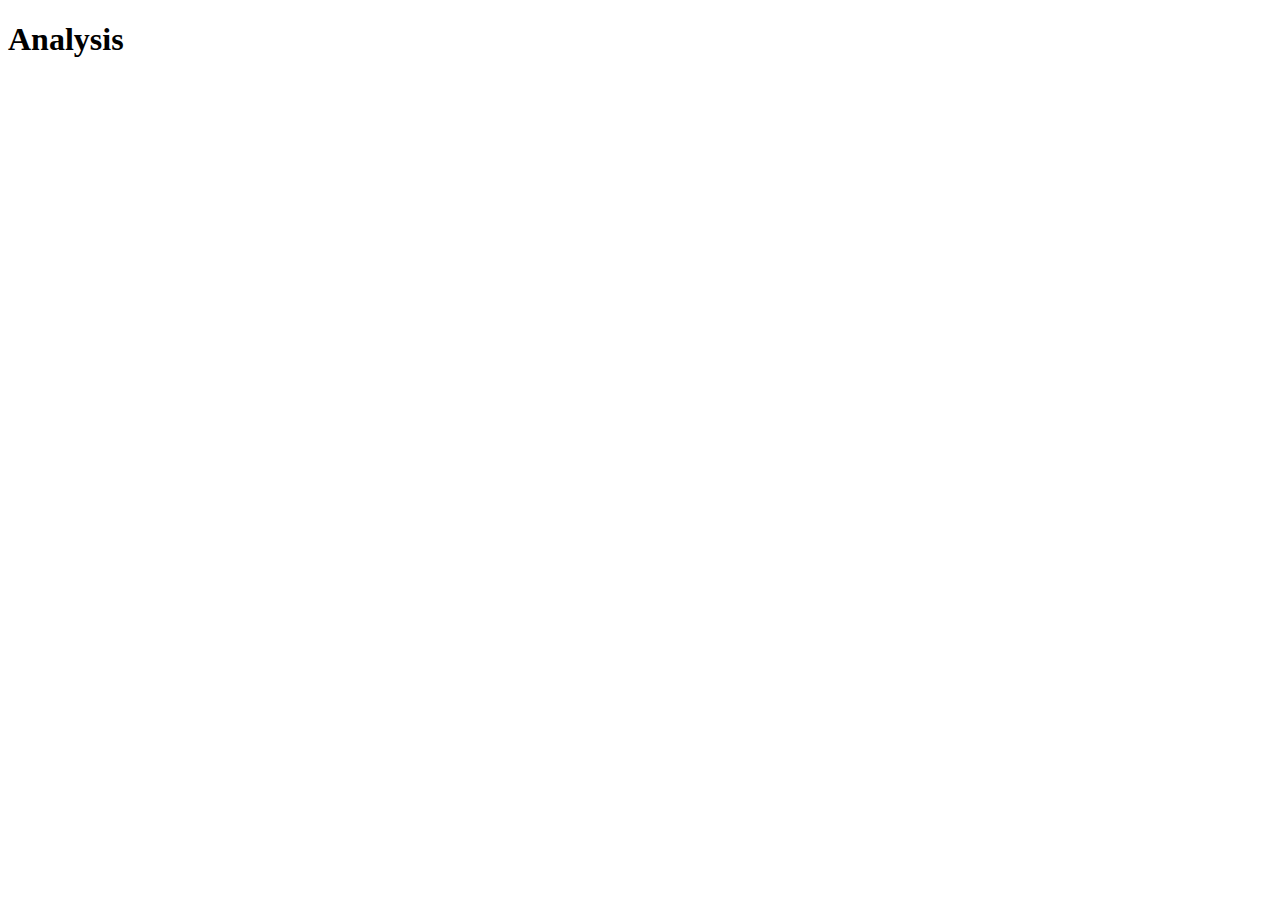
==== analysis.html @ 1b385135 "PFM testes" ====
<!DOCTYPE html>
<html>
	<head>
		<title>Sample widget integration</title>
		<meta name="viewport" content="width=device-width,initial-scale=1,maximum-scale=1" />
		<link rel="stylesheet" href="pfm-static/pfm/pfm.min.css" type="text/css">
		<script src="pfm-static/pfm/pfm.min.js"></script>
		
<!-- 		<link rel="stylesheet" href="http://poc.spf.strands.com/sicr/pfm/pfm.min.css" type="text/css">
		<script src="http://poc.spf.strands.com/sicr/pfm/pfm.min.js"></script>
 -->		
		<script>
			require(["pfm/pfm",
				"utils/util"], function (pfm, util) {
					pfm.setHttpHeader("HTTP_STRANDS_USER", "testUserMS1");
					pfm.setHttpHeader("Authorization", btoa("sicr:za7gai9a"));
					pfm.config.environment.contextPath = "http://poc.spf.strands.com/pfm-web";
					pfm.show("analysis", "sf-analysis-placeholder");
			});
		</script>
	</head>
	<body>
		<div>
			<h1>Analysis</h1>
			<div id="sf-analysis-placeholder"></div>
		</div>
	</body>
</html>
---- pfm-static/pfm/pfm.min.css ----
.sf-base .sf-dropdown,.sf-base .sf-dropdown>.sf-current{-webkit-box-sizing:border-box;-moz-box-sizing:border-box}.sf-base .sf-breadcrumb,.sf-base li,.sf-base nav ul,.sf-base ul{list-style:none}.sf-base .picker__table,.sf-base table{border-collapse:collapse;border-spacing:0}.sf-base .qtip{position:absolute;left:-28000px;top:-28000px;display:none;max-width:280px;min-width:50px;font-size:10.5px;line-height:12px;direction:ltr;box-shadow:none;padding:0}.sf-base .qtip-content{position:relative;padding:5px 9px;overflow:hidden;word-wrap:break-word;text-align:left;direction:ltr}.sf-base .qtip-titlebar{position:relative;padding:5px 35px 5px 10px;overflow:hidden;border-width:0 0 1px;font-weight:700}.sf-base .qtip-titlebar+.qtip-content{border-top-width:0!important}.sf-base .qtip-close{position:absolute;right:-9px;top:-9px;cursor:pointer;outline:0;border-width:1px;border-style:solid;border-color:transparent}.sf-base .qtip-titlebar .qtip-close{right:4px;top:50%;margin-top:-9px}.sf-base * html .qtip-titlebar .qtip-close{top:16px}.sf-base .qtip-icon .ui-icon,.sf-base .qtip-titlebar .ui-icon{display:block;text-indent:-1000em;direction:ltr}.sf-base .qtip-icon,.sf-base .qtip-icon .ui-icon{-moz-border-radius:3px;-webkit-border-radius:3px;border-radius:3px;text-decoration:none}.sf-base .qtip-icon .ui-icon{width:18px;height:14px;line-height:14px;text-align:center;text-indent:0;font:normal 700 10px/13px Tahoma,sans-serif;color:inherit;background:-100em -100em no-repeat}.sf-base .qtip-default{border-width:1px;border-style:solid;border-color:#F1D031;background-color:#FFFFA3;color:#555}.sf-base .qtip-default .qtip-titlebar{background-color:#FFEF93}.sf-base .qtip-default .qtip-icon{border-color:#CCC;background:#F1F1F1;color:#777}.sf-base .qtip-default .qtip-titlebar .qtip-close{border-color:#AAA;color:#111}.sf-base .sf-tooltip.qtip{font-size:1em;border-width:0;background-color:transparent}.sf-base .sf-tooltip.qtip .qtip-content{background:#006E42;-webkit-background-clip:padding-box;-moz-background-clip:padding-box;background-clip:padding-box;border:1px solid #006E42;-webkit-border-radius:2px;-moz-border-radius:2px;border-radius:2px;-webkit-box-shadow:0 -2px 0 rgba(0,0,0,.05) inset;-moz-box-shadow:0 -2px 0 rgba(0,0,0,.05) inset;box-shadow:0 -2px 0 rgba(0,0,0,.05) inset;color:#fff;opacity:.8;filter:alpha(opacity=80);line-height:1.2em;padding:.5em 1em;position:relative;overflow:initial}.sf-base .sf-tooltip.qtip-pos-bc .qtip-content:after,.sf-base .sf-tooltip.qtip-pos-br .qtip-content:after{border-right:.5em solid transparent;border-left:.5em solid transparent;border-top:.5em solid #006E42;border-bottom:none}.sf-base .sf-tooltip.qtip .qtip-content:after{width:0;height:0;content:" ";position:absolute}.sf-base .sf-tooltip.qtip-pos-bc .qtip-content:after{bottom:-.5em;right:50%}.sf-base .sf-tooltip.qtip-pos-br .qtip-content{-webkit-border-bottom-right-radius:0;-moz-border-radius-bottomright:0;border-bottom-right-radius:0;border-right-width:0}.sf-base .sf-tooltip.qtip-pos-br .qtip-content:after{bottom:-.5em;border-right-width:0;right:0}.sf-base .sf-tooltip.qtip-pos-bl .qtip-content{-webkit-border-bottom-left-radius:0;-moz-border-radius-bottomleft:0;border-bottom-left-radius:0;border-left-width:0}.sf-base .sf-tooltip.qtip-pos-bl .qtip-content:after{bottom:-.5em;border-top:.5em solid #006E42;border-right:.5em solid transparent;border-bottom:none;border-left:.5em solid transparent;border-left-width:0;left:0;right:initial}.sf-base .sf-tooltip.qtip-pos-tl .qtip-content{-webkit-border-top-left-radius:0;-moz-border-radius-topleft:0;border-top-left-radius:0;border-left-width:0}.sf-base .sf-tooltip.qtip-pos-tl .qtip-content:after{right:initial;left:0;top:-.5em;border-top:none;border-right:.5em solid transparent;border-bottom:.5em solid #006E42;border-left:.5em solid transparent;border-left-width:0}.sf-base .sf-tooltip.qtip-pos-tc .qtip-content:after,.sf-base .sf-tooltip.qtip-pos-tr .qtip-content:after{top:-.5em;border-top:none;border-bottom:.5em solid #006E42;border-left:.5em solid transparent;left:initial}.sf-base .sf-tooltip.qtip-pos-tc .qtip-content:after{border-right:.5em solid transparent;right:50%}.sf-base .sf-tooltip.qtip-pos-tr .qtip-content{-webkit-border-top-right-radius:0;-moz-border-radius-topright:0;border-top-right-radius:0;border-right-width:0}.sf-base .sf-tooltip.qtip-pos-tr .qtip-content:after{border-right:.5em solid transparent;border-right-width:0;right:0}.sf-base .sf-tooltip.qtip .qtip-tip *{border-width:0;display:block;opacity:.8;filter:alpha(opacity=80)}.sf-base .sf-tooltip.qtip.sf-tooltip-error .qtip-content{background:#afdcaa;border:1px solid #afdcaa}.sf-base.sf-touch .sf-tooltip.qtip{display:none!important}.sf-base.sf-contrast-high .sf-tooltip.qtip .qtip-content{-webkit-box-shadow:none;-moz-box-shadow:none;box-shadow:none;background:#FFEA00;opacity:1;filter:alpha(opacity=100);border:none;color:#011932}.sf-base .sf-dialog,.sf-base .sf-dropdown{-webkit-box-shadow:0 -2px 0 rgba(0,0,0,.05) inset;-moz-box-shadow:0 -2px 0 rgba(0,0,0,.05) inset}.sf-base .sf-dialog{background:#fff;border:1px solid #b9e5b0;-webkit-border-radius:4px;-moz-border-radius:4px;border-radius:4px;box-shadow:0 -2px 0 rgba(0,0,0,.05) inset;display:none;margin-left:-1px;left:0;line-height:1em;padding:1em;position:absolute;top:2.2em;z-index:10}.sf-base .sf-dialog.sf-opened{display:block}.sf-base.sf-contrast-high .sf-dialog{background:#011932;border:3px solid #fff}.sf-base .sf-popup-mask.sf-mask{background-color:#006E42;z-index:1000}.sf-base .sf-popup.sf-dialog{background-color:#fff;border:1px solid #b9e5b0;-webkit-border-radius:4px;-moz-border-radius:4px;border-radius:4px;-webkit-box-shadow:0 0 1em #333;-moz-box-shadow:0 0 1em #333;box-shadow:0 0 1em #333;height:auto;left:10%;margin:0;padding:0;position:absolute;top:25%;width:80%;z-index:1000}.sf-base .sf-popup.sf-popup-special{z-index:4001}.sf-base .sf-popup .sf-popup-header{background-color:transparent;color:#006E42;padding:.25em .5em;font-size:1.714em;font-weight:700;line-height:2em;vertical-align:bottom;position:relative}.sf-base .sf-popup .sf-popup-content-placeholder{overflow:auto;-webkit-overflow-scrolling:touch}.sf-base .sf-popup .sf-popup-content{padding:1em;overflow:auto}.sf-base .sf-popup .sf-popup-footer{padding:0 1em 1em}.sf-base .sf-popup .sf-popup-close{color:#006E42;position:absolute;right:.5em}.sf-base .sf-popup .sf-popup-close:before{display:inline-block;font-style:normal;speak:none;font-family:icons;padding-top:0;padding-bottom:0;content:"\f155"}.sf-base .sf-popup .sf-popup-close:hover{text-decoration:none}.sf-base .sf-popup .sf-popup-close .sf-popup-close-text{font:0/0 a;color:transparent;text-shadow:none;background-color:transparent;border:0}@media (max-width:500px){.sf-base .sf-popup.sf-popup-confirmation .sf-button-controls .sf-button-cancel{padding:.1em 1.5em;float:left;width:45%}.sf-base .sf-popup.sf-popup-confirmation .sf-button-controls .sf-button-confirm{padding:.1em 1.5em;width:45%}}@media (max-width:800px){.sf-base .sf-popup.sf-dialog{width:100%;left:0}}.sf-base.sf-contrast-high .sf-popup .sf-popup-header{filter:none;background:0 0;color:#fff;border-bottom:1px solid #fff}.sf-base.sf-contrast-high .sf-popup .sf-popup-header .sf-popup-title{text-shadow:none}.sf-base.sf-contrast-high .sf-popup.sf-dialog{background:#011932;border:3px solid #fff}.sf-base .sf-mask{background-color:#006E42;height:100%;left:0;position:absolute;opacity:.4;filter:alpha(opacity=40);top:0;width:100%;z-index:2001}.sf-base .sf-mask .sf-loading{display:none}.sf-base .sf-mask .sf-loading .sf-loading-center{height:100%;min-height:100px;position:absolute;width:100%}.sf-base .sf-mask .sf-loading .sf-loading-indicator{background:url(../ui/css/img/loading.gif) no-repeat;left:50%;padding:0;position:absolute;top:50%;height:35px;width:35px;font:0/0 a;color:transparent;text-shadow:none;border:0}.sf-base .sf-dropdown.sf-disabled .sf-current,.sf-base .sf-dropdown.sf-disabled:active .sf-current,.sf-base .sf-dropdown.sf-disabled:hover .sf-current,.sf-base .sf-dropdown.sf-focused>.sf-current,.sf-base .sf-dropdown.sf-opened>.sf-current,.sf-base .sf-dropdown:focus>.sf-current,.sf-base .sf-dropdown:hover>.sf-current,.sf-base .sf-dropdown>.sf-button-opener .sf-button-opener-icon,.sf-base .sf-dropdown>.sf-current{color:#10A32F}.sf-base .sf-mask.sf-mask-loading .sf-loading{display:block}.sf-base.sf-contrast-high .sf-mask{background-color:#000}.sf-base .sf-dropdown{background-color:#fff;border:1px solid #b9e5b0;-webkit-border-radius:4px;-moz-border-radius:4px;border-radius:4px;box-shadow:0 -2px 0 rgba(0,0,0,.05) inset;box-sizing:border-box;display:-moz-inline-stack;display:inline-block;height:2.2em;line-height:2.2em;padding:0;position:relative;vertical-align:middle;z-index:2;zoom:1}.sf-base .sf-dropdown>.sf-current{background-color:transparent;box-sizing:border-box;border:0;cursor:pointer;float:left;font-weight:700;height:inherit;margin:0;overflow:hidden;padding:0 3em 0 .5em;text-overflow:ellipsis;white-space:nowrap;width:100%}.sf-base .sf-dropdown>.sf-current:active,.sf-base .sf-dropdown>.sf-current:focus{outline:0}.sf-base .sf-dropdown>.sf-button-opener{cursor:pointer;display:inline-block;height:2.2em;line-height:2.2em;margin:0;position:absolute;right:0;text-align:center;width:2.5em}.sf-base .sf-dropdown>.sf-button-opener .sf-button-opener-icon:before{display:inline-block;font-style:normal;speak:none;font-family:icons;padding-top:0;padding-bottom:0;content:"\f13f"}.sf-base .sf-dropdown>.sf-button-opener:before{background-color:#b9e5b0;bottom:5px;content:"";display:block;position:absolute;top:5px;width:1px}.sf-base .sf-dropdown>.sf-dropdown-panel.sf-opened{overflow:hidden;overflow-y:auto;overflow-x:hidden;padding:0}.sf-base .sf-dropdown>.sf-dropdown-panel>.sf-dropdown-content{padding:1em}.sf-base .sf-dropdown.sf-fixed-width{width:14em}.sf-base .sf-dropdown:hover{background-color:#f2f2f2;-webkit-box-shadow:0 -2px 0 rgba(0,0,0,.05) inset;-moz-box-shadow:0 -2px 0 rgba(0,0,0,.05) inset;box-shadow:0 -2px 0 rgba(0,0,0,.05) inset;border:1px solid #b9e5b0}.sf-base .sf-dropdown.sf-focused,.sf-base .sf-dropdown:focus{background-color:#f2f2f2;-webkit-box-shadow:0 0 1px 2px #D3E5DE;-moz-box-shadow:0 0 1px 2px #D3E5DE;box-shadow:0 0 1px 2px #D3E5DE;outline:0;border:1px solid #b9e5b0}.sf-base .sf-dropdown.sf-opened{background-color:#fff;-webkit-box-shadow:0 -2px 0 rgba(0,0,0,.05) inset;-moz-box-shadow:0 -2px 0 rgba(0,0,0,.05) inset;box-shadow:0 -2px 0 rgba(0,0,0,.05) inset;border:1px solid #b9e5b0;filter:none;z-index:150}.sf-base .sf-dropdown.sf-opened>.sf-button-opener:before{background-color:#b9e5b0}.sf-base .sf-dropdown.sf-opened>.sf-button-opener .sf-button-opener-icon:before{display:inline-block;font-style:normal;speak:none;font-family:icons;padding-top:0;padding-bottom:0;content:"\f142"}.sf-base .sf-dropdown.sf-disabled,.sf-base .sf-dropdown.sf-disabled:active,.sf-base .sf-dropdown.sf-disabled:hover{color:#10A32F;background-color:#fff;border:1px solid #b9e5b0;cursor:default;opacity:.6;filter:alpha(opacity=60)}.sf-base .sf-account-import .sf-transaction-preview-form .sf-transactions-list tr:nth-child(odd),.sf-base .sf-accounts-accordion .sf-account:nth-child(even),.sf-base .sf-dropdown.sf-disabled .sf-button-opener:before,.sf-base .sf-dropdown.sf-disabled:active .sf-button-opener:before,.sf-base .sf-dropdown.sf-disabled:hover .sf-button-opener:before{background-color:#b9e5b0}.sf-base.sf-contrast-high .sf-dropdown .sf-button-opener .sf-button-opener-icon,.sf-base.sf-contrast-high .sf-dropdown .sf-current{color:#011932}.sf-base.sf-contrast-high .sf-dropdown{background-color:#fff;background-image:none;-webkit-box-shadow:none;-moz-box-shadow:none;box-shadow:none}.sf-base.sf-contrast-high .sf-dropdown .sf-button-opener{background:#8AE1FE}.sf-base.sf-contrast-high .sf-dropdown .sf-button-opener:before{background:0 0;filter:none}.sf-base .sf-navbar{background:#006E42;font-size:1.143em;width:100%;height:4.4em;line-height:4.4em;padding:0;margin:0;zoom:1}.sf-base .sf-navbar:before{content:'';display:block}.sf-base .sf-navbar:after{content:'';display:table;clear:both}.sf-base .sf-navbar .sf-navbar-menu-placeholder{display:inline-block}.sf-base .sf-navbar .sf-navbar-menu{overflow:hidden;height:4.4em}.sf-base .sf-navbar .sf-navbar-menu li{display:inline-block;position:relative;height:4.4em;width:10em}.sf-base .sf-navbar .sf-navbar-menu li.sf-selected{background:#1CB94C}.sf-base .sf-navbar .sf-navbar-menu li.sf-selected:before{display:none}.sf-base .sf-navbar .sf-navbar-menu li:before{position:absolute;background-color:#00a161;display:inline-block;content:"";height:3.4em;margin-top:.5em;width:1px}.sf-base .sf-navbar .sf-navbar-menu li a{display:inline-block;position:absolute;top:0;bottom:0;left:0;right:0;padding-bottom:4px;color:#fff;text-align:center;text-shadow:0 0 2px #10A32F}.sf-base .sf-navbar .sf-navbar-menu li a .sf-text{font-weight:700}.sf-base .sf-navbar .sf-navbar-menu li a:focus,.sf-base .sf-navbar .sf-navbar-menu li a:hover{text-decoration:none;padding-bottom:0;border-bottom:4px solid #1CB94C;outline:0;box-shadow:none}.sf-base .sf-navbar .sf-navbar-menu li a:before{padding-right:.5em;font-size:1.714em}.sf-base .sf-navbar .sf-navbar-user-placeholder{float:right}.sf-base .sf-navbar .sf-navbar-user{vertical-align:top;padding:0 1em}.sf-base .sf-button.sf-button-add:before,.sf-base .sf-navbar .sf-navbar-user .sf-navbar-user-logout:before,.sf-base .sf-navbar .sf-navbar-user .sf-navbar-user-settings:before{font-style:normal;speak:none;font-family:icons;padding-top:0;padding-bottom:0}.sf-base .sf-navbar .sf-navbar-user .sf-dropdown.sf-navbar-user-panel-trigger:focus .sf-current,.sf-base .sf-navbar .sf-navbar-user:hover .sf-dropdown.sf-navbar-user-panel-trigger .sf-current{border-bottom:4px solid #1CB94C;-webkit-border-radius:0;-moz-border-radius:0;border-radius:0}.sf-base .sf-navbar .sf-navbar-user:hover .sf-dropdown.sf-navbar-user-panel-trigger.sf-opened .sf-current{border-bottom:0 solid transparent}.sf-base .sf-navbar .sf-navbar-user:focus .sf-dropdown.sf-navbar-user-panel-trigger{border-bottom:4px solid #10A32F;-webkit-border-radius:0;-moz-border-radius:0;border-radius:0}.sf-base .sf-navbar .sf-navbar-user>*{display:inline-block}.sf-base .sf-navbar .sf-navbar-user .sf-navbar-user-picture{margin-right:.5em}.sf-base .sf-navbar .sf-navbar-user .sf-navbar-user-picture img{-webkit-border-radius:3px;-moz-border-radius:3px;border-radius:3px;height:3.4em;max-height:100%;vertical-align:middle;width:auto}.sf-base .sf-navbar .sf-navbar-user .sf-navbar-user-settings:before{display:inline-block;content:"\f1c3"}.sf-base .sf-navbar .sf-navbar-user .sf-navbar-user-logout:before{display:inline-block;content:"\f1db"}.sf-base .sf-navbar .sf-navbar-user .sf-navbar-user-logout:before,.sf-base .sf-navbar .sf-navbar-user .sf-navbar-user-settings:before{padding-right:.5em;font-size:1.714em;vertical-align:middle}.sf-base .sf-navbar .sf-navbar-user .sf-dropdown.sf-navbar-user-panel-trigger{background:0 0;border:0;-webkit-box-shadow:none;-moz-box-shadow:none;box-shadow:none;padding-right:3em}.sf-base .sf-navbar .sf-navbar-user .sf-dropdown.sf-navbar-user-panel-trigger.sf-opened:after{content:'';display:block;width:0;height:0;padding:0;border:0;border-left:10px solid transparent;border-right:10px solid transparent;border-bottom:10px solid #fff;top:2.4em;position:absolute;right:.6em}.sf-base .sf-navbar .sf-navbar-user .sf-dropdown.sf-navbar-user-panel-trigger>.sf-current{color:#fff;font-weight:700;padding-right:0;padding-left:0}.sf-base .sf-navbar .sf-navbar-user .sf-dropdown.sf-navbar-user-panel-trigger>.sf-button-opener:before{display:none}.sf-base .sf-navbar .sf-navbar-user .sf-dropdown.sf-navbar-user-panel-trigger>.sf-button-opener .sf-button-opener-icon{color:#fff}.sf-base .sf-navbar .sf-navbar-user .sf-dropdown.sf-navbar-user-panel-trigger>.sf-dialog{top:3em;max-height:none!important;background-color:#fff;border:0;-webkit-border-radius:3px;-moz-border-radius:3px;border-radius:3px;-webkit-box-shadow:4px 6px 9px rgba(0,0,0,.3);-moz-box-shadow:4px 6px 9px rgba(0,0,0,.3);box-shadow:4px 6px 9px rgba(0,0,0,.3);width:200px}.sf-base .sf-navbar .sf-navbar-user .sf-dropdown.sf-navbar-user-panel-trigger>.sf-dialog>.sf-dropdown-content{padding:.5em 1em}.sf-base .sf-navbar .sf-navbar-user .sf-dropdown.sf-navbar-user-panel-trigger>.sf-dialog a{color:#006E42;outline:0;box-shadow:none}.sf-base .sf-button,.sf-base .sf-reform-select .sf-optionlist{-webkit-box-shadow:0 -2px 0 rgba(0,0,0,.05) inset;-moz-box-shadow:0 -2px 0 rgba(0,0,0,.05) inset}.sf-base .sf-navbar .sf-navbar-user .sf-dropdown.sf-navbar-user-panel-trigger>.sf-dialog a span{display:inline-block;line-height:1.143em;padding:.5em 0;text-shadow:none;border-bottom:4px solid transparent}.sf-base .sf-navbar .sf-navbar-user .sf-dropdown.sf-navbar-user-panel-trigger>.sf-dialog a:hover span{color:#1CB94C;text-shadow:none;text-decoration:none}.sf-base .sf-navbar .sf-navbar-user .sf-dropdown.sf-navbar-user-panel-trigger>.sf-dialog a:focus span{border-bottom:4px solid #1CB94C}@media (max-width:1200px){.sf-base .sf-navbar .sf-navbar-menu li{width:5em}.sf-base .sf-navbar .sf-navbar-menu li a:before{padding-right:0}.sf-base .sf-navbar .sf-navbar-menu li a .sf-text{display:none}}@media (max-width:800px){.sf-base .sf-navbar{height:auto}.sf-base .sf-navbar .sf-navbar-menu-placeholder{float:right;margin-top:1em}.sf-base .sf-navbar .sf-navbar-user{padding:0}.sf-base .sf-navbar .sf-navbar-user .sf-navbar-user-picture{display:none}}.sf-base .sf-navbar .sf-navbar-brand{background:url(../ui/css/img/sicr_logo.png) 1em 1em no-repeat;display:inline-block;height:3.5em;padding:0 2em;vertical-align:top;width:73px}@media (max-width:800px){.sf-base .sf-navbar{height:4.4em}.sf-base .sf-navbar .sf-navbar-brand{display:none}.sf-base .sf-navbar .sf-navbar-menu-placeholder{float:none;margin-top:0}}@media (max-width:600px){.sf-base .sf-navbar .sf-navbar-menu li{width:4em}.sf-base .sf-navbar .sf-navbar-user .sf-navbar-user-panel-trigger .sf-current{display:none}.sf-base .sf-navbar .sf-navbar-menu li a{font-size:smaller}}@media (max-width:400px){.sf-base .sf-navbar .sf-navbar-menu li{width:3em}.sf-base .sf-navbar .sf-navbar-menu li a{font-size:x-small}}.sf-base .sf-reform-select select{display:none}.sf-base .sf-reform-select.sf-fixedwidth .sf-optiongroup-label{width:14em}.sf-base .sf-reform-select .sf-optionlist{background-color:#fff;border:1px solid #b9e5b0;-webkit-border-radius:4px;-moz-border-radius:4px;border-radius:4px;box-shadow:0 -2px 0 rgba(0,0,0,.05) inset;cursor:default;display:none;left:0;line-height:2em;margin-left:-1px;min-width:100%;position:absolute;visibility:hidden;top:100%;z-index:100}.sf-base .sf-reform-select.sf-opened .sf-optionlist{display:block;visibility:visible}.sf-base .sf-reform-select .sf-optionlist .sf-groupoption{display:block;padding:.5em;white-space:nowrap;font-weight:700}.sf-base .sf-reform-select .sf-optionlist .sf-option{background-color:transparent;color:#10A32F;display:block;padding:.5em;white-space:nowrap}.sf-base .sf-reform-select .sf-optionlist .sf-option:hover{background-color:#D3E5DE;color:#10A32F}.sf-base .sf-reform-select .sf-optionlist .sf-option.sf-selected{background-color:#D3E5DE;color:#fff;text-shadow:0 1px 0 rgba(0,0,0,.15)}.sf-base .sf-reform-select .sf-optionlist .sf-option.sf-disabled{background-color:transparent;color:#006E42}.sf-base .sf-reform-select .sf-optiongroup-label{margin:0;padding:.5em;height:inherit;line-height:2.2em;display:block;overflow:hidden;float:left;white-space:nowrap;border:0;background-color:transparent}.sf-base.sf-contrast-high .sf-reform-select .sf-optionlist{background-image:none;filter:none;border:none;-webkit-border-radius:0;-moz-border-radius:0;border-radius:0;-webkit-box-shadow:none;-moz-box-shadow:none;box-shadow:none}.sf-base.sf-contrast-high .sf-reform-select .sf-optionlist .sf-option{background-image:none;filter:none;background-color:#FFEA00;color:#000}.sf-base.sf-contrast-high .sf-reform-select .sf-optionlist .sf-option.sf-selected,.sf-base.sf-contrast-high .sf-reform-select .sf-optionlist .sf-option:hover{background-image:none;filter:none;background-color:#000;color:#fff}.sf-base.sf-contrast-high .sf-reform-select .sf-optionlist .sf-option.sf-disabled{background-color:#333;color:#999}.sf-base .sf-accessible-switch>.sf-button{-webkit-box-shadow:none;-moz-box-shadow:none;box-shadow:none;background:#b9e5b0;color:#1CB94C;border:none;text-transform:uppercase;padding:0;font-size:1.143em;line-height:2em}.sf-base .sf-accessible-switch>.sf-button:before{display:inline-block;font-style:normal;speak:none;font-family:icons;content:"\f159";padding:0 .5em}.sf-base .sf-accessible-switch>.sf-button.sf-active,.sf-base .sf-accessible-switch>.sf-button:active{background-color:#006E42;color:#fff;border:none}.sf-base .sf-accessible-switch>.sf-button.sf-active:hover,.sf-base .sf-accessible-switch>.sf-button:active:hover{background-color:#006E42;color:#fff}.sf-base .sf-accessible-switch>.sf-button.sf-active:focus,.sf-base .sf-accessible-switch>.sf-button:active:focus{background-color:#006E42;color:#fff;border:none;-webkit-box-shadow:0 0 1px 2px #D3E5DE;-moz-box-shadow:0 0 1px 2px #D3E5DE;box-shadow:0 0 1px 2px #D3E5DE}.sf-base .sf-accessible-switch>.sf-button:hover{background:#97d88a;color:#158d3a;border:none;-webkit-box-shadow:none;-moz-box-shadow:none;box-shadow:none}.sf-base .sf-accessible-switch>.sf-button:focus{background:#97d88a;color:#158d3a;border:none;-webkit-box-shadow:0 0 1px 2px #D3E5DE;-moz-box-shadow:0 0 1px 2px #D3E5DE;box-shadow:0 0 1px 2px #D3E5DE}.sf-base .sf-button,.sf-base.sf-widget-placeholder{-webkit-background-clip:padding-box;-moz-background-clip:padding-box}.sf-base .sf-accessible-switch>.sf-button .sf-button-text{display:none}.sf-base .sf-accessible-switch .sf-accessible-hide{display:none;background-color:#006E42;color:#fff;border:none}.sf-base .sf-accessible-switch .sf-accessible-hide:hover{background-color:#006E42;color:#fff}.sf-base .sf-accessible-switch .sf-accessible-hide:focus{background-color:#006E42;color:#fff;border:none;-webkit-box-shadow:0 0 1px 2px #D3E5DE;-moz-box-shadow:0 0 1px 2px #D3E5DE;box-shadow:0 0 1px 2px #D3E5DE}.sf-base .sf-accessible-switch .sf-accessible-show,.sf-base .sf-accessible-switch.sf-accessible-view .sf-accessible-hide{display:block}.sf-base .sf-accessible-switch.sf-accessible-view .sf-accessible-show{display:none}.sf-base .sf-button{background-color:#fff;background-clip:padding-box;-webkit-border-radius:4px;-moz-border-radius:4px;border-radius:4px;box-shadow:0 -2px 0 rgba(0,0,0,.05) inset;-webkit-box-sizing:border-box;-moz-box-sizing:border-box;box-sizing:border-box;cursor:pointer;display:inline-block;font-family:"Proxima Nova Rg",Helvetica,Arial,Verdana,sans-serif;font-size:1em;line-height:2em;margin:0;speak:none;font-style:normal;outline:0;padding:.2em 1em;position:relative;text-decoration:none;zoom:1}.sf-base .sf-button.sf-button-hidden{display:none!important}.sf-base .sf-button .sf-button-text{font-weight:700;text-shadow:none;text-transform:inherit}.sf-base .sf-button::-moz-focus-inner{border:0;padding:0}.sf-base .sf-button:focus,.sf-base .sf-button:hover{background-color:#fff;border:1px solid #b9e5b0;color:#0b7522}.sf-base .sf-button:hover{-webkit-box-shadow:0 -2px 0 rgba(0,0,0,.05) inset;-moz-box-shadow:0 -2px 0 rgba(0,0,0,.05) inset;box-shadow:0 -2px 0 rgba(0,0,0,.05) inset}.sf-base .sf-button:hover .sf-button-text{text-shadow:none}.sf-base .sf-button:focus{-webkit-box-shadow:0 0 1px 2px #D3E5DE;-moz-box-shadow:0 0 1px 2px #D3E5DE;box-shadow:0 0 1px 2px #D3E5DE;outline:0}.sf-base .sf-button:focus .sf-button-text{text-shadow:none}.sf-base .sf-button.sf-active,.sf-base .sf-button:active{background-color:#10A32F;border:1px solid transparent;-webkit-box-shadow:0 2px 0 rgba(0,0,0,.05) inset;-moz-box-shadow:0 2px 0 rgba(0,0,0,.05) inset;box-shadow:0 2px 0 rgba(0,0,0,.05) inset;color:#fff;cursor:default}.sf-base .sf-button.sf-active .sf-button-text,.sf-base .sf-button:active .sf-button-text{text-shadow:none}.sf-base .sf-button.sf-active:focus,.sf-base .sf-button:active:focus{-webkit-box-shadow:0 0 1px 2px #D3E5DE;-moz-box-shadow:0 0 1px 2px #D3E5DE;box-shadow:0 0 1px 2px #D3E5DE}.sf-base .sf-button.sf-disabled,.sf-base .sf-button[disabled],.sf-base .sf-button[disabled].sf-active,.sf-base .sf-button[disabled]:active,.sf-base .sf-button[disabled]:focus,.sf-base .sf-button[disabled]:hover{background-color:#fff;border:1px solid #b9e5b0;color:#10A32F;cursor:default;opacity:.6;filter:alpha(opacity=60)}.sf-base .sf-button.sf-disabled .sf-button-text,.sf-base .sf-button[disabled] .sf-button-text,.sf-base .sf-button[disabled].sf-active .sf-button-text,.sf-base .sf-button[disabled]:active .sf-button-text,.sf-base .sf-button[disabled]:focus .sf-button-text,.sf-base .sf-button[disabled]:hover .sf-button-text{text-shadow:none}.sf-base .sf-button.sf-disabled:focus,.sf-base .sf-button[disabled].sf-active:focus,.sf-base .sf-button[disabled]:active:focus,.sf-base .sf-button[disabled]:focus,.sf-base .sf-button[disabled]:focus:focus,.sf-base .sf-button[disabled]:hover:focus{-webkit-box-shadow:0 0 1px 2px #D3E5DE;-moz-box-shadow:0 0 1px 2px #D3E5DE;box-shadow:0 0 1px 2px #D3E5DE}.sf-base .sf-button:before{padding-right:.5em;padding-left:0}.sf-base .sf-button:after{padding-left:.5em;padding-right:0}.sf-base .sf-button-controls{background-color:transparent;border-top:0 none;clear:both;margin:1em 0 0;text-align:right}.sf-base .sf-button-controls .sf-button{padding:.2em 2.5em}.sf-base .sf-box .sf-button-controls{text-align:left}.sf-base .sf-form-horizontal .sf-button-controls,.sf-base .sf-form-inline .sf-button-controls,.sf-base .sf-form-vertical .sf-button-controls{width:100%}.sf-base .sf-button-group{display:inline-block;margin-left:1em;position:relative;vertical-align:top}.sf-base .sf-button-group>.sf-button{float:left;-webkit-border-radius:0;-moz-border-radius:0;border-radius:0;margin-left:-1px;line-height:2em}.sf-base .sf-button-group>.sf-button:first-child{margin-left:0;-webkit-border-top-left-radius:4px;-moz-border-radius-topleft:4px;border-top-left-radius:4px;-webkit-border-bottom-left-radius:4px;-moz-border-radius-bottomleft:4px;border-bottom-left-radius:4px}.sf-base .sf-button-group>.sf-button:last-child{-webkit-border-top-right-radius:4px;-moz-border-radius-topright:4px;border-top-right-radius:4px;-webkit-border-bottom-right-radius:4px;-moz-border-radius-bottomright:4px;border-bottom-right-radius:4px}.sf-base .sf-button-group>.sf-button.sf-active{z-index:1}.sf-base .sf-button-group-section{display:inline-block}.sf-base .sf-button-group-section>.sf-button-section{padding:0 .5em;float:left;border-left:1px solid #b9e5b0}.sf-base .sf-button-group-section>.sf-button-section:first-child{padding-left:0;border-left:0}.sf-base .sf-button-group-section>.sf-button-section:last-child{padding-right:0}.sf-base .sf-button.sf-button-add:before{display:inline-block;content:"\f1b1"}.sf-base .sf-button.sf-button-edit:before,.sf-base .sf-icon-button.sf-button-edit:before{display:inline-block;font-style:normal;speak:none;font-family:icons;padding-top:0;padding-bottom:0;content:"\f164"}.sf-base .sf-icon-button{cursor:pointer;font-size:1.5em}.sf-base .sf-button.sf-button-delete:before,.sf-base .sf-icon-button.sf-button-delete:before{content:"\f11f";padding-top:0;padding-bottom:0;display:inline-block;font-style:normal;speak:none;font-family:icons}.sf-base .sf-button.sf-button-search:before{display:inline-block;font-style:normal;speak:none;font-family:icons;padding-top:0;padding-bottom:0;content:"\f192"}.sf-base .sf-button.sf-button-confirm:before{display:inline-block;font-style:normal;speak:none;font-family:icons;padding-top:0;padding-bottom:0;content:"\f1b0"}.sf-base .sf-button.sf-button-cancel:before{display:inline-block;font-style:normal;speak:none;font-family:icons;padding-top:0;padding-bottom:0;content:"\f155"}.sf-base .sf-button.sf-button-list:before{display:inline-block;font-style:normal;speak:none;font-family:icons;padding-top:0;padding-bottom:0;content:"\f1df"}.sf-base .sf-button.sf-button-undo:before{display:inline-block;font-style:normal;speak:none;font-family:icons;padding-top:0;padding-bottom:0;content:"\f1e2"}.sf-base .sf-button.sf-button-back:before{display:inline-block;font-style:normal;speak:none;font-family:icons;padding-top:0;padding-bottom:0;content:"\f109"}.sf-base .sf-button.sf-button-expenses:before{display:inline-block;font-style:normal;speak:none;font-family:icons;padding-top:0;padding-bottom:0;content:"\f16a"}.sf-base .sf-button.sf-button-income:before{display:inline-block;font-style:normal;speak:none;font-family:icons;padding-top:0;padding-bottom:0;content:"\f184"}.sf-base .sf-button.sf-button-ok,.sf-base .sf-button.sf-button-save,.sf-base .sf-button.sf-call-for-action{background-color:#1CB94C;color:#fff}.sf-base .sf-button.sf-button-toggle{-webkit-box-shadow:none;-moz-box-shadow:none;box-shadow:none;background:#b9e5b0;color:#1CB94C;border:none;text-transform:uppercase}.sf-base .sf-button.sf-button-toggle.sf-active,.sf-base .sf-button.sf-button-toggle:active{background-color:#006E42;color:#fff;border:none}.sf-base .sf-button.sf-button-toggle.sf-active:hover,.sf-base .sf-button.sf-button-toggle:active:hover{background-color:#006E42;color:#fff}.sf-base .sf-button.sf-button-toggle.sf-active:focus,.sf-base .sf-button.sf-button-toggle:active:focus{background-color:#006E42;color:#fff;border:none;-webkit-box-shadow:0 0 1px 2px #D3E5DE;-moz-box-shadow:0 0 1px 2px #D3E5DE;box-shadow:0 0 1px 2px #D3E5DE}.sf-base .sf-button.sf-button-toggle:hover{background:#97d88a;color:#158d3a;border:none;-webkit-box-shadow:none;-moz-box-shadow:none;box-shadow:none}.sf-base .sf-button.sf-button-toggle:focus{background:#97d88a;color:#158d3a;border:none;-webkit-box-shadow:0 0 1px 2px #D3E5DE;-moz-box-shadow:0 0 1px 2px #D3E5DE;box-shadow:0 0 1px 2px #D3E5DE}.sf-base.sf-contrast-high .sf-button{color:#000;background-color:#FFEA00;background-image:none;filter:none;font-weight:700;text-shadow:none}.sf-base.sf-contrast-high .sf-button.sf-focus,.sf-base.sf-contrast-high .sf-button.sf-hover,.sf-base.sf-contrast-high .sf-button:focus,.sf-base.sf-contrast-high .sf-button:hover{border:1px solid #000}.sf-base.sf-contrast-high .sf-button.sf-active,.sf-base.sf-contrast-high .sf-button:active{color:#fff;background-color:#000;background-image:none;filter:none;text-shadow:none}.sf-base .sf-progressbar .sf-progressbar-bar{background-color:none;border:2px solid #b9e5b0;-webkit-border-radius:1em;-moz-border-radius:1em;border-radius:1em;-webkit-box-shadow:none;-moz-box-shadow:none;box-shadow:none;height:1.3em;position:relative;-webkit-box-sizing:border-box;-moz-box-sizing:border-box;box-sizing:border-box;width:100%}.sf-base .sf-progressbar .sf-bar-box{position:absolute;top:.15em;bottom:.15em;left:.15em;right:.15em;-webkit-border-radius:1em;-moz-border-radius:1em;border-radius:1em;overflow:hidden}.sf-base .sf-progressbar.sf-axis-ltr .sf-bar-box{direction:ltr}.sf-base .sf-progressbar.sf-axis-ltr .sf-bar-box .sf-bar-title{text-align:right}.sf-base .sf-progressbar.sf-axis-rtl .sf-bar-box{direction:rtl}.sf-base .sf-datagrid td.sf-percent-col,.sf-base .sf-reform-timerange-slider.sf-axis-ltr{direction:ltr}.sf-base .sf-progressbar.sf-axis-rtl .sf-bar-box .sf-bar-title{text-align:left}.sf-base .sf-progressbar .sf-bar{background-color:#10A32F;position:absolute;top:0;bottom:0;-webkit-border-radius:1em;-moz-border-radius:1em;border-radius:1em}.sf-base .sf-progressbar .sf-bar-target{opacity:.3;filter:alpha(opacity=30)}.sf-base .sf-progressbar .sf-bar-danger{background-color:#FBBA00}.sf-base .sf-progressbar .sf-bar-success{background-color:#1CB94C}.sf-base .sf-progressbar .sf-bar-warning{background-color:#e7e183}.sf-base .sf-progressbar .sf-bar-title{color:#fff;font-size:.9em;line-height:1.3em;text-shadow:0 1px 0 #006E42;position:absolute}.sf-base .sf-progressbar .sf-bar-title strong{padding:0 10px;direction:ltr}.sf-base .sf-progressbar .sf-progressbar-legend{min-height:1em;line-height:1em;padding:.5em 0;margin:0 2px;position:relative}.sf-base .sf-progressbar .sf-progressbar-legend.sf-legend-top{padding-top:0}.sf-base .sf-progressbar .sf-progressbar-legend.sf-legend-bottom{padding-bottom:0}.sf-base .sf-progressbar .sf-progressbar-legend .sf-legend-bar{border-style:solid;border-color:#10A32F;position:absolute}.sf-base .sf-progressbar .sf-progressbar-legend .sf-legend-bar,.sf-base .sf-progressbar .sf-progressbar-legend .sf-legend-bar>*{color:#0b7522}.sf-base .sf-progressbar .sf-legend-right .sf-legend-bar{border-left-width:2px;padding-left:.5em}.sf-base .sf-progressbar .sf-legend-left .sf-legend-bar{border-right-width:2px;padding-right:.5em}.sf-base .sf-progressbar .sf-progressbar-legend .sf-legend-bar-target{border-color:#afdcaa}.sf-base .sf-progressbar .sf-progressbar-legend .sf-legend-bar-target,.sf-base .sf-progressbar .sf-progressbar-legend .sf-legend-bar-target>*{color:#8dcd86}.sf-base .sf-progressbar .sf-progressbar-legend .sf-legend-bar-left{border-color:#10A32F}.sf-base .sf-progressbar .sf-progressbar-legend .sf-legend-bar-left,.sf-base .sf-progressbar .sf-progressbar-legend .sf-legend-bar-left>*{color:#0b7522}.sf-base .sf-progressbar .sf-progressbar-legend .sf-legend-bar-danger{border-color:#FBBA00}.sf-base .sf-progressbar .sf-progressbar-legend .sf-legend-bar-danger,.sf-base .sf-progressbar .sf-progressbar-legend .sf-legend-bar-danger>*{color:#c89400}.sf-base .sf-progressbar .sf-progressbar-legend .sf-legend-bar-success{border-color:#1CB94C}.sf-base .sf-progressbar .sf-progressbar-legend .sf-legend-bar-success,.sf-base .sf-progressbar .sf-progressbar-legend .sf-legend-bar-success>*{color:#158d3a}.sf-base .sf-progressbar .sf-progressbar-legend .sf-legend-bar-warning{border-color:#e7e183}.sf-base .sf-progressbar .sf-progressbar-legend .sf-legend-bar-warning,.sf-base .sf-progressbar .sf-progressbar-legend .sf-legend-bar-warning>*{color:#dfd758}@media (max-width:1000px){.sf-base .sf-progressbar .sf-bar{width:99%}}.sf-base.sf-contrast-high .sf-progressbar .sf-progressbar-bar{filter:none;background:#fff;border:1px solid #fff;-webkit-box-shadow:none;-moz-box-shadow:none;box-shadow:none}.sf-base.sf-contrast-high .sf-progressbar .sf-bar{filter:none;background:#8AE1FE;border:1px solid #fff}.sf-base.sf-contrast-high .sf-progressbar .sf-progressbar-legend .sf-legend-bar,.sf-base.sf-contrast-high .sf-progressbar .sf-progressbar-legend .sf-legend-bar-danger,.sf-base.sf-contrast-high .sf-progressbar .sf-progressbar-legend .sf-legend-bar-left,.sf-base.sf-contrast-high .sf-progressbar .sf-progressbar-legend .sf-legend-bar-success,.sf-base.sf-contrast-high .sf-progressbar .sf-progressbar-legend .sf-legend-bar-target,.sf-base.sf-contrast-high .sf-progressbar .sf-progressbar-legend .sf-legend-bar-warning{color:#fff}.sf-base .sf-progressbar .sf-bar-target{background-color:#10A32F}.sf-base .sf-progressbar.sf-progressbar-mobile .sf-progressbar-legend .sf-legend-bar{position:static;display:inline-block}.sf-base .sf-progressbar.sf-progressbar-mobile .sf-progressbar-legend .sf-legend-mobile-left{float:left;left:initial}.sf-base .sf-progressbar.sf-progressbar-mobile .sf-progressbar-legend .sf-legend-mobile-right{float:right;right:initial}.sf-base .sf-summary-box{display:inline-block;margin:0 0 0 2em}.sf-base .sf-summary-box .sf-summary-box-title{display:inline-block;line-height:2em}.sf-base .sf-summary-box .sf-summary-box-title:first-letter{text-transform:capitalize}.sf-base .sf-summary-box .sf-summary-box-value{color:#006E42;font-size:2.5em}@media (max-width:800px){.sf-base .sf-progressbar .sf-bar{width:98.7%}.sf-base .sf-summary-box{clear:both;display:block;float:none;width:100%!important;margin:1em 0;text-align:center}}.sf-base .sf-reform-select.sf-reform-multilevel-select .sf-optionlist{overflow:visible!important}.sf-base .sf-reform-select.sf-reform-multilevel-select .sf-optionlist .sf-hassub{padding-right:2em}.sf-base .sf-reform-select.sf-reform-multilevel-select .sf-optionlist.sf-rtl .sf-hassub{padding-right:.5em;padding-left:2em}.sf-base .sf-reform-select.sf-reform-multilevel-select .sf-optionlist .sf-hassub>.sf-icon-after{position:absolute;right:.5em}.sf-base .sf-reform-select.sf-reform-multilevel-select .sf-optionlist .sf-hassub>.sf-icon-after:before{display:inline-block;font-style:normal;speak:none;font-family:icons;padding-top:0;padding-bottom:0;content:"\f10f"}.sf-base .sf-reform-select.sf-reform-multilevel-select .sf-optionlist.sf-rtl .sf-hassub>.sf-icon-after{display:none;background:0 0}.sf-base .sf-reform-select.sf-reform-multilevel-select .sf-optionlist.sf-rtl .sf-hassub>.sf-icon-before{position:absolute;left:.5em}.sf-base .sf-reform-select.sf-reform-multilevel-select .sf-optionlist.sf-rtl .sf-hassub>.sf-icon-before:before{display:inline-block;font-style:normal;speak:none;font-family:icons;padding-top:0;padding-bottom:0;content:"\f10a"}.sf-base .sf-reform-select.sf-reform-multilevel-select .sf-optionlist.sf-sublist{margin-left:0;z-index:200;visibility:hidden;display:none;min-width:200px}.sf-base .sf-reform-select.sf-reform-multilevel-select .sf-optionlist.sf-opened{display:block;visibility:visible}.sf-base .sf-reform-select.sf-reform-multilevel-select .sf-scroller{width:100%;position:relative}.sf-base .sf-reform-select.sf-reform-multilevel-select.sf-disablemaincategories .sf-optionlist .sf-option{color:#006E42;background:0 0}.sf-base .sf-reform-select.sf-reform-multilevel-select.sf-disablemaincategories .sf-optionlist .sf-option.sf-selected,.sf-base .sf-reform-select.sf-reform-multilevel-select.sf-disablemaincategories .sf-optionlist .sf-option:hover{background:#D3E5DE}.sf-base .sf-reform-select.sf-reform-multilevel-select.sf-disablemaincategories .sf-optionlist .sf-option .sf-icon-after,.sf-base .sf-reform-select.sf-reform-multilevel-select.sf-disablemaincategories .sf-optionlist .sf-option .sf-icon-before{color:#10A32F}.sf-base .sf-reform-select.sf-reform-multilevel-select.sf-disablemaincategories .sf-optionlist .sf-option.sf-excludefromdisabled,.sf-base .sf-reform-select.sf-reform-multilevel-select.sf-disablemaincategories .sf-optionlist.sf-sublist .sf-option{background-color:transparent;color:#10A32F}.sf-base .sf-reform-select.sf-reform-multilevel-select.sf-disablemaincategories .sf-optionlist .sf-option.sf-excludefromdisabled:hover,.sf-base .sf-reform-select.sf-reform-multilevel-select.sf-disablemaincategories .sf-optionlist.sf-sublist .sf-option:hover{background-color:#D3E5DE;color:#10A32F}.sf-base .sf-reform-select.sf-reform-multilevel-select.sf-disablemaincategories .sf-optionlist .sf-option.sf-excludefromdisabled.sf-selected,.sf-base .sf-reform-select.sf-reform-multilevel-select.sf-disablemaincategories .sf-optionlist.sf-sublist .sf-option.sf-selected{background-color:#D3E5DE;color:#fff}.sf-base .sf-reform-select.sf-reform-multilevel-select.sf-reform-category-select input.sf-textfield{width:50%}.sf-base .sf-reform-select.sf-reform-multilevel-select.sf-reform-category-select .sf-optionlist .sf-option:hover .sf-button:before{color:#10A32F}.sf-base .sf-reform-select.sf-reform-multilevel-select.sf-reform-category-select .sf-optionlist .sf-option.sf-selected .sf-button:before{color:#fff}.sf-base .sf-reform-select.sf-reform-multilevel-select.sf-reform-category-select .sf-option{position:relative}.sf-base .sf-reform-select.sf-reform-multilevel-select.sf-reform-category-select .sf-option .sf-button-cancel,.sf-base .sf-reform-select.sf-reform-multilevel-select.sf-reform-category-select .sf-option .sf-button-confirm,.sf-base .sf-reform-select.sf-reform-multilevel-select.sf-reform-category-select .sf-option .sf-button-delete,.sf-base .sf-reform-select.sf-reform-multilevel-select.sf-reform-category-select .sf-option .sf-button-delete-confirm,.sf-base .sf-reform-select.sf-reform-multilevel-select.sf-reform-category-select .sf-option .sf-button-edit{color:#10A32F;margin-right:1.5em;overflow:hidden;position:absolute;right:.5em;-webkit-box-shadow:none;-moz-box-shadow:none;box-shadow:none;line-height:2em;background:0;filter:none;border-color:transparent;font-size:1.5em;padding:0;margin-top:-.3em;top:.3em}.sf-base .sf-reform-select.sf-reform-multilevel-select.sf-reform-category-select .sf-option .sf-button-cancel .sf-button-text,.sf-base .sf-reform-select.sf-reform-multilevel-select.sf-reform-category-select .sf-option .sf-button-confirm .sf-button-text,.sf-base .sf-reform-select.sf-reform-multilevel-select.sf-reform-category-select .sf-option .sf-button-delete .sf-button-text,.sf-base .sf-reform-select.sf-reform-multilevel-select.sf-reform-category-select .sf-option .sf-button-delete-confirm .sf-button-text,.sf-base .sf-reform-select.sf-reform-multilevel-select.sf-reform-category-select .sf-option .sf-button-edit .sf-button-text{display:none}.sf-base .sf-reform-select.sf-reform-multilevel-select.sf-reform-category-select .sf-option .sf-button-cancel:before,.sf-base .sf-reform-select.sf-reform-multilevel-select.sf-reform-category-select .sf-option .sf-button-confirm:before,.sf-base .sf-reform-select.sf-reform-multilevel-select.sf-reform-category-select .sf-option .sf-button-delete-confirm:before,.sf-base .sf-reform-select.sf-reform-multilevel-select.sf-reform-category-select .sf-option .sf-button-delete:before,.sf-base .sf-reform-select.sf-reform-multilevel-select.sf-reform-category-select .sf-option .sf-button-edit:before{padding:0}.sf-base .sf-reform-select.sf-reform-multilevel-select.sf-reform-category-select .sf-option .sf-button-cancel.sf-active,.sf-base .sf-reform-select.sf-reform-multilevel-select.sf-reform-category-select .sf-option .sf-button-cancel:active,.sf-base .sf-reform-select.sf-reform-multilevel-select.sf-reform-category-select .sf-option .sf-button-cancel:focus,.sf-base .sf-reform-select.sf-reform-multilevel-select.sf-reform-category-select .sf-option .sf-button-cancel:hover,.sf-base .sf-reform-select.sf-reform-multilevel-select.sf-reform-category-select .sf-option .sf-button-confirm.sf-active,.sf-base .sf-reform-select.sf-reform-multilevel-select.sf-reform-category-select .sf-option .sf-button-confirm:active,.sf-base .sf-reform-select.sf-reform-multilevel-select.sf-reform-category-select .sf-option .sf-button-confirm:focus,.sf-base .sf-reform-select.sf-reform-multilevel-select.sf-reform-category-select .sf-option .sf-button-confirm:hover,.sf-base .sf-reform-select.sf-reform-multilevel-select.sf-reform-category-select .sf-option .sf-button-delete-confirm.sf-active,.sf-base .sf-reform-select.sf-reform-multilevel-select.sf-reform-category-select .sf-option .sf-button-delete-confirm:active,.sf-base .sf-reform-select.sf-reform-multilevel-select.sf-reform-category-select .sf-option .sf-button-delete-confirm:focus,.sf-base .sf-reform-select.sf-reform-multilevel-select.sf-reform-category-select .sf-option .sf-button-delete-confirm:hover,.sf-base .sf-reform-select.sf-reform-multilevel-select.sf-reform-category-select .sf-option .sf-button-delete.sf-active,.sf-base .sf-reform-select.sf-reform-multilevel-select.sf-reform-category-select .sf-option .sf-button-delete:active,.sf-base .sf-reform-select.sf-reform-multilevel-select.sf-reform-category-select .sf-option .sf-button-delete:focus,.sf-base .sf-reform-select.sf-reform-multilevel-select.sf-reform-category-select .sf-option .sf-button-delete:hover,.sf-base .sf-reform-select.sf-reform-multilevel-select.sf-reform-category-select .sf-option .sf-button-edit.sf-active,.sf-base .sf-reform-select.sf-reform-multilevel-select.sf-reform-category-select .sf-option .sf-button-edit:active,.sf-base .sf-reform-select.sf-reform-multilevel-select.sf-reform-category-select .sf-option .sf-button-edit:focus,.sf-base .sf-reform-select.sf-reform-multilevel-select.sf-reform-category-select .sf-option .sf-button-edit:hover{border-color:transparent;background:0 none;filter:none}.sf-base .sf-reform-select.sf-reform-multilevel-select.sf-reform-category-select .sf-option .sf-button-cancel.sf-active,.sf-base .sf-reform-select.sf-reform-multilevel-select.sf-reform-category-select .sf-option .sf-button-cancel:active,.sf-base .sf-reform-select.sf-reform-multilevel-select.sf-reform-category-select .sf-option .sf-button-confirm.sf-active,.sf-base .sf-reform-select.sf-reform-multilevel-select.sf-reform-category-select .sf-option .sf-button-confirm:active,.sf-base .sf-reform-select.sf-reform-multilevel-select.sf-reform-category-select .sf-option .sf-button-delete-confirm.sf-active,.sf-base .sf-reform-select.sf-reform-multilevel-select.sf-reform-category-select .sf-option .sf-button-delete-confirm:active,.sf-base .sf-reform-select.sf-reform-multilevel-select.sf-reform-category-select .sf-option .sf-button-delete.sf-active,.sf-base .sf-reform-select.sf-reform-multilevel-select.sf-reform-category-select .sf-option .sf-button-delete:active,.sf-base .sf-reform-select.sf-reform-multilevel-select.sf-reform-category-select .sf-option .sf-button-edit.sf-active,.sf-base .sf-reform-select.sf-reform-multilevel-select.sf-reform-category-select .sf-option .sf-button-edit:active{background:0 none;filter:none}.sf-base .sf-reform-select.sf-reform-multilevel-select.sf-reform-category-select .sf-option .sf-button-cancel.sf-disabled,.sf-base .sf-reform-select.sf-reform-multilevel-select.sf-reform-category-select .sf-option .sf-button-cancel.sf-disabled.sf-active,.sf-base .sf-reform-select.sf-reform-multilevel-select.sf-reform-category-select .sf-option .sf-button-cancel.sf-disabled:active,.sf-base .sf-reform-select.sf-reform-multilevel-select.sf-reform-category-select .sf-option .sf-button-cancel.sf-disabled:focus,.sf-base .sf-reform-select.sf-reform-multilevel-select.sf-reform-category-select .sf-option .sf-button-cancel.sf-disabled:hover,.sf-base .sf-reform-select.sf-reform-multilevel-select.sf-reform-category-select .sf-option .sf-button-cancel[disabled],.sf-base .sf-reform-select.sf-reform-multilevel-select.sf-reform-category-select .sf-option .sf-button-cancel[disabled].sf-active,.sf-base .sf-reform-select.sf-reform-multilevel-select.sf-reform-category-select .sf-option .sf-button-cancel[disabled]:active,.sf-base .sf-reform-select.sf-reform-multilevel-select.sf-reform-category-select .sf-option .sf-button-cancel[disabled]:focus,.sf-base .sf-reform-select.sf-reform-multilevel-select.sf-reform-category-select .sf-option .sf-button-cancel[disabled]:hover,.sf-base .sf-reform-select.sf-reform-multilevel-select.sf-reform-category-select .sf-option .sf-button-confirm.sf-disabled,.sf-base .sf-reform-select.sf-reform-multilevel-select.sf-reform-category-select .sf-option .sf-button-confirm.sf-disabled.sf-active,.sf-base .sf-reform-select.sf-reform-multilevel-select.sf-reform-category-select .sf-option .sf-button-confirm.sf-disabled:active,.sf-base .sf-reform-select.sf-reform-multilevel-select.sf-reform-category-select .sf-option .sf-button-confirm.sf-disabled:focus,.sf-base .sf-reform-select.sf-reform-multilevel-select.sf-reform-category-select .sf-option .sf-button-confirm.sf-disabled:hover,.sf-base .sf-reform-select.sf-reform-multilevel-select.sf-reform-category-select .sf-option .sf-button-confirm[disabled],.sf-base .sf-reform-select.sf-reform-multilevel-select.sf-reform-category-select .sf-option .sf-button-confirm[disabled].sf-active,.sf-base .sf-reform-select.sf-reform-multilevel-select.sf-reform-category-select .sf-option .sf-button-confirm[disabled]:active,.sf-base .sf-reform-select.sf-reform-multilevel-select.sf-reform-category-select .sf-option .sf-button-confirm[disabled]:focus,.sf-base .sf-reform-select.sf-reform-multilevel-select.sf-reform-category-select .sf-option .sf-button-confirm[disabled]:hover,.sf-base .sf-reform-select.sf-reform-multilevel-select.sf-reform-category-select .sf-option .sf-button-delete-confirm.sf-disabled,.sf-base .sf-reform-select.sf-reform-multilevel-select.sf-reform-category-select .sf-option .sf-button-delete-confirm.sf-disabled.sf-active,.sf-base .sf-reform-select.sf-reform-multilevel-select.sf-reform-category-select .sf-option .sf-button-delete-confirm.sf-disabled:active,.sf-base .sf-reform-select.sf-reform-multilevel-select.sf-reform-category-select .sf-option .sf-button-delete-confirm.sf-disabled:focus,.sf-base .sf-reform-select.sf-reform-multilevel-select.sf-reform-category-select .sf-option .sf-button-delete-confirm.sf-disabled:hover,.sf-base .sf-reform-select.sf-reform-multilevel-select.sf-reform-category-select .sf-option .sf-button-delete-confirm[disabled],.sf-base .sf-reform-select.sf-reform-multilevel-select.sf-reform-category-select .sf-option .sf-button-delete-confirm[disabled].sf-active,.sf-base .sf-reform-select.sf-reform-multilevel-select.sf-reform-category-select .sf-option .sf-button-delete-confirm[disabled]:active,.sf-base .sf-reform-select.sf-reform-multilevel-select.sf-reform-category-select .sf-option .sf-button-delete-confirm[disabled]:focus,.sf-base .sf-reform-select.sf-reform-multilevel-select.sf-reform-category-select .sf-option .sf-button-delete-confirm[disabled]:hover,.sf-base .sf-reform-select.sf-reform-multilevel-select.sf-reform-category-select .sf-option .sf-button-delete.sf-disabled,.sf-base .sf-reform-select.sf-reform-multilevel-select.sf-reform-category-select .sf-option .sf-button-delete.sf-disabled.sf-active,.sf-base .sf-reform-select.sf-reform-multilevel-select.sf-reform-category-select .sf-option .sf-button-delete.sf-disabled:active,.sf-base .sf-reform-select.sf-reform-multilevel-select.sf-reform-category-select .sf-option .sf-button-delete.sf-disabled:focus,.sf-base .sf-reform-select.sf-reform-multilevel-select.sf-reform-category-select .sf-option .sf-button-delete.sf-disabled:hover,.sf-base .sf-reform-select.sf-reform-multilevel-select.sf-reform-category-select .sf-option .sf-button-delete[disabled],.sf-base .sf-reform-select.sf-reform-multilevel-select.sf-reform-category-select .sf-option .sf-button-delete[disabled].sf-active,.sf-base .sf-reform-select.sf-reform-multilevel-select.sf-reform-category-select .sf-option .sf-button-delete[disabled]:active,.sf-base .sf-reform-select.sf-reform-multilevel-select.sf-reform-category-select .sf-option .sf-button-delete[disabled]:focus,.sf-base .sf-reform-select.sf-reform-multilevel-select.sf-reform-category-select .sf-option .sf-button-delete[disabled]:hover,.sf-base .sf-reform-select.sf-reform-multilevel-select.sf-reform-category-select .sf-option .sf-button-edit.sf-disabled,.sf-base .sf-reform-select.sf-reform-multilevel-select.sf-reform-category-select .sf-option .sf-button-edit.sf-disabled.sf-active,.sf-base .sf-reform-select.sf-reform-multilevel-select.sf-reform-category-select .sf-option .sf-button-edit.sf-disabled:active,.sf-base .sf-reform-select.sf-reform-multilevel-select.sf-reform-category-select .sf-option .sf-button-edit.sf-disabled:focus,.sf-base .sf-reform-select.sf-reform-multilevel-select.sf-reform-category-select .sf-option .sf-button-edit.sf-disabled:hover,.sf-base .sf-reform-select.sf-reform-multilevel-select.sf-reform-category-select .sf-option .sf-button-edit[disabled],.sf-base .sf-reform-select.sf-reform-multilevel-select.sf-reform-category-select .sf-option .sf-button-edit[disabled].sf-active,.sf-base .sf-reform-select.sf-reform-multilevel-select.sf-reform-category-select .sf-option .sf-button-edit[disabled]:active,.sf-base .sf-reform-select.sf-reform-multilevel-select.sf-reform-category-select .sf-option .sf-button-edit[disabled]:focus,.sf-base .sf-reform-select.sf-reform-multilevel-select.sf-reform-category-select .sf-option .sf-button-edit[disabled]:hover,fieldset[disabled] .sf-base .sf-reform-select.sf-reform-multilevel-select.sf-reform-category-select .sf-option .sf-button-cancel,fieldset[disabled] .sf-base .sf-reform-select.sf-reform-multilevel-select.sf-reform-category-select .sf-option .sf-button-cancel.sf-active,fieldset[disabled] .sf-base .sf-reform-select.sf-reform-multilevel-select.sf-reform-category-select .sf-option .sf-button-cancel:active,fieldset[disabled] .sf-base .sf-reform-select.sf-reform-multilevel-select.sf-reform-category-select .sf-option .sf-button-cancel:focus,fieldset[disabled] .sf-base .sf-reform-select.sf-reform-multilevel-select.sf-reform-category-select .sf-option .sf-button-cancel:hover,fieldset[disabled] .sf-base .sf-reform-select.sf-reform-multilevel-select.sf-reform-category-select .sf-option .sf-button-confirm,fieldset[disabled] .sf-base .sf-reform-select.sf-reform-multilevel-select.sf-reform-category-select .sf-option .sf-button-confirm.sf-active,fieldset[disabled] .sf-base .sf-reform-select.sf-reform-multilevel-select.sf-reform-category-select .sf-option .sf-button-confirm:active,fieldset[disabled] .sf-base .sf-reform-select.sf-reform-multilevel-select.sf-reform-category-select .sf-option .sf-button-confirm:focus,fieldset[disabled] .sf-base .sf-reform-select.sf-reform-multilevel-select.sf-reform-category-select .sf-option .sf-button-confirm:hover,fieldset[disabled] .sf-base .sf-reform-select.sf-reform-multilevel-select.sf-reform-category-select .sf-option .sf-button-delete,fieldset[disabled] .sf-base .sf-reform-select.sf-reform-multilevel-select.sf-reform-category-select .sf-option .sf-button-delete-confirm,fieldset[disabled] .sf-base .sf-reform-select.sf-reform-multilevel-select.sf-reform-category-select .sf-option .sf-button-delete-confirm.sf-active,fieldset[disabled] .sf-base .sf-reform-select.sf-reform-multilevel-select.sf-reform-category-select .sf-option .sf-button-delete-confirm:active,fieldset[disabled] .sf-base .sf-reform-select.sf-reform-multilevel-select.sf-reform-category-select .sf-option .sf-button-delete-confirm:focus,fieldset[disabled] .sf-base .sf-reform-select.sf-reform-multilevel-select.sf-reform-category-select .sf-option .sf-button-delete-confirm:hover,fieldset[disabled] .sf-base .sf-reform-select.sf-reform-multilevel-select.sf-reform-category-select .sf-option .sf-button-delete.sf-active,fieldset[disabled] .sf-base .sf-reform-select.sf-reform-multilevel-select.sf-reform-category-select .sf-option .sf-button-delete:active,fieldset[disabled] .sf-base .sf-reform-select.sf-reform-multilevel-select.sf-reform-category-select .sf-option .sf-button-delete:focus,fieldset[disabled] .sf-base .sf-reform-select.sf-reform-multilevel-select.sf-reform-category-select .sf-option .sf-button-delete:hover,fieldset[disabled] .sf-base .sf-reform-select.sf-reform-multilevel-select.sf-reform-category-select .sf-option .sf-button-edit,fieldset[disabled] .sf-base .sf-reform-select.sf-reform-multilevel-select.sf-reform-category-select .sf-option .sf-button-edit.sf-active,fieldset[disabled] .sf-base .sf-reform-select.sf-reform-multilevel-select.sf-reform-category-select .sf-option .sf-button-edit:active,fieldset[disabled] .sf-base .sf-reform-select.sf-reform-multilevel-select.sf-reform-category-select .sf-option .sf-button-edit:focus,fieldset[disabled] .sf-base .sf-reform-select.sf-reform-multilevel-select.sf-reform-category-select .sf-option .sf-button-edit:hover{border-color:transparent;background:0 none;filter:none}.sf-base .sf-reform-select.sf-reform-multilevel-select.sf-reform-category-select .sf-option .sf-button-cancel{right:.13em}.sf-base .sf-reform-select.sf-reform-multilevel-select.sf-reform-category-select .sf-option .sf-add-custom-category-body .sf-button{margin-top:0}.sf-base .sf-reform-select.sf-reform-multilevel-select.sf-reform-category-select .sf-option .sf-button-cancel,.sf-base .sf-reform-select.sf-reform-multilevel-select.sf-reform-category-select .sf-option .sf-button-delete{margin-right:0}.sf-base .sf-reform-select.sf-reform-multilevel-select.sf-reform-category-select .sf-option.sf-no-color .sf-category-color{visibility:hidden}.sf-base .sf-accounts-accordion .sf-edit-account-form .sf-account-balance-label:hover .sf-edit-icon,.sf-base .sf-accounts-accordion .sf-edit-account-form .sf-account-name-label:hover .sf-edit-icon{visibility:visible}.sf-base .sf-reform-select.sf-reform-multilevel-select.sf-reform-category-select .sf-add-custom-category{background:#fff;border-top:1px dotted #10A32F;-webkit-box-sizing:border-box;-moz-box-sizing:border-box;box-sizing:border-box;height:3em;line-height:3em;padding:0;white-space:normal;width:100%}.sf-base .sf-reform-select.sf-reform-multilevel-select.sf-reform-category-select .sf-add-custom-category .sf-button-cancel,.sf-base .sf-reform-select.sf-reform-multilevel-select.sf-reform-category-select .sf-add-custom-category .sf-button-save{padding:0}.sf-base .sf-reform-select.sf-reform-multilevel-select.sf-reform-category-select .sf-add-custom-category .sf-add-custom-category-body,.sf-base .sf-reform-select.sf-reform-multilevel-select.sf-reform-category-select .sf-add-custom-category .sf-add-custom-category-header{height:3em;margin:0}.sf-base .sf-reform-select.sf-reform-multilevel-select.sf-reform-category-select .sf-add-custom-category .sf-add-custom-category-header{display:block;text-align:center}.sf-base .sf-reform-select.sf-reform-multilevel-select.sf-reform-category-select .sf-add-custom-category .sf-add-custom-category-body{display:none;margin-top:-.1em}.sf-base .sf-reform-select.sf-reform-multilevel-select.sf-reform-category-select .custom-category-form{line-height:1}.sf-base .sf-reform-select.sf-reform-multilevel-select.sf-reform-category-select .custom-category-form .sf-button,.sf-base .sf-reform-select.sf-reform-multilevel-select.sf-reform-category-select .custom-category-form .sf-form-row{display:inline-block}.sf-base .sf-reform-select.sf-reform-multilevel-select.sf-reform-category-select .custom-category-form .sf-form-error-description{line-height:1;padding:.5em 0}.sf-base .sf-reform-select.sf-reform-multilevel-select.sf-reform-category-select.sf-disablecustomedition .sf-add-custom-category,.sf-base .sf-reform-select.sf-reform-multilevel-select.sf-reform-category-select.sf-disablecustomedition .sf-option .sf-button-cancel,.sf-base .sf-reform-select.sf-reform-multilevel-select.sf-reform-category-select.sf-disablecustomedition .sf-option .sf-button-confirm,.sf-base .sf-reform-select.sf-reform-multilevel-select.sf-reform-category-select.sf-disablecustomedition .sf-option .sf-button-delete,.sf-base .sf-reform-select.sf-reform-multilevel-select.sf-reform-category-select.sf-disablecustomedition .sf-option .sf-button-delete-confirm,.sf-base .sf-reform-select.sf-reform-multilevel-select.sf-reform-category-select.sf-disablecustomedition .sf-option .sf-button-edit{display:none}.sf-base .sf-reform-select.sf-reform-multilevel-select.sf-reform-category-select .sf-optionlist .sf-add-custom-category .sf-option:hover{background-color:transparent}.sf-base .sf-accounts-accordion{max-height:38em;overflow-y:auto}.sf-base .sf-accounts-accordion .sf-entity{border:1px solid #b9e5b0;-webkit-border-radius:10px;-moz-border-radius:10px;border-radius:10px;margin-bottom:.5em}.sf-base .sf-accounts-accordion .sf-entity-name{color:#006E42;width:50%;font-weight:700;display:block;padding-left:2em;padding-top:.1em;float:left;-webkit-box-sizing:border-box;-moz-box-sizing:border-box;box-sizing:border-box;white-space:nowrap;overflow:hidden;text-overflow:ellipsis}.sf-base .sf-accounts-accordion .sf-accordion-triangle{content:'';display:block;width:0;height:0;padding:0;border:0;border-right:.5em solid transparent;border-left:.5em solid transparent;border-top:.8em solid #006E42;position:absolute;margin:.5em;font-size:.7em}.sf-base .sf-accounts-accordion .sf-collapsed .sf-accordion-triangle{border-top:.5em solid transparent;border-bottom:.5em solid transparent;border-left:.8em solid #006E42;margin:.3em .5em}.sf-base .sf-accounts-accordion .sf-entity-total{float:right;padding-right:1em;padding-top:.1em;width:50%;white-space:nowrap;overflow:hidden;text-overflow:ellipsis;text-align:right;-webkit-box-sizing:border-box;-moz-box-sizing:border-box;box-sizing:border-box}.sf-base .sf-accounts-accordion .sf-entity-total span{color:#006E42}.sf-base .sf-accounts-accordion .sf-accordion-header{position:relative;padding:.7em 1em;border-bottom:1px dashed #b9e5b0;font-size:1.1em}.sf-base .sf-accounts-accordion .sf-collapsed .sf-accordion-header{border-bottom:0}.sf-base .sf-accounts-accordion .sf-account{clear:both;padding:.5em 1em;margin:.5em 1em;-webkit-border-radius:10px;-moz-border-radius:10px;border-radius:10px}.sf-base .sf-accounts-accordion .sf-total-amount{clear:both;float:right;padding:1em}.sf-base .sf-accounts-accordion .sf-account-labels .sf-account-name{float:left}.sf-base .sf-accounts-accordion .sf-account-labels .sf-account-amount{float:right}.sf-base .sf-accounts-accordion .sf-edit-account-form .sf-account-name-label{float:left;width:50%;line-height:2.3em;white-space:nowrap;overflow:hidden;text-overflow:ellipsis;color:#1CB94C;text-decoration:underline;cursor:pointer;clear:none}.sf-base .sf-accounts-accordion .sf-edit-account-form .sf-account-balance-label{float:right;width:50%;line-height:2.3em;white-space:nowrap;overflow:hidden;text-overflow:ellipsis;text-align:right;color:#1CB94C;text-decoration:underline;cursor:pointer;clear:none}.sf-base .sf-accounts-accordion .sf-edit-account-form .sf-account-name-field{float:left;display:none;width:50%;-webkit-box-sizing:border-box;-moz-box-sizing:border-box;box-sizing:border-box;clear:none}.sf-base .sf-accounts-accordion .sf-edit-account-form .sf-account-name-field input{width:75%}.sf-base .sf-accounts-accordion .sf-edit-account-form .sf-account-balance-field{float:right;display:none;width:50%;-webkit-box-sizing:border-box;-moz-box-sizing:border-box;box-sizing:border-box;text-align:right;clear:none}.sf-base .sf-accounts-accordion .sf-edit-account-form .sf-cancel-button:before,.sf-base .sf-accounts-accordion .sf-edit-account-form .sf-edit-icon:before,.sf-base .sf-accounts-accordion .sf-edit-account-form .sf-save-button:before{display:inline-block;font-style:normal;speak:none;font-family:icons;padding-top:0;padding-bottom:0}.sf-base .sf-accounts-accordion .sf-edit-account-form .sf-account-balance-field input{text-align:right;width:75%}.sf-base .sf-accounts-accordion .sf-edit-account-form .sf-edit-icon{color:#1CB94C;margin:0 .2em;visibility:hidden;font-size:1.3em;vertical-align:middle}.sf-base .sf-accounts-accordion .sf-edit-account-form .sf-edit-icon:before{content:"\f164"}.sf-base .sf-accounts-accordion .sf-edit-account-form .sf-cancel-button{color:#afdcaa;font-size:1.5em;margin:0 .2em .1em}.sf-base .sf-accounts-accordion .sf-account-buttons .sf-add-transaction,.sf-base .sf-accounts-accordion .sf-account-buttons .sf-import-data,.sf-base .sf-accounts-accordion .sf-account-buttons .sf-remove-account{margin-top:1em}.sf-base .sf-accounts-accordion .sf-edit-account-form .sf-cancel-button:before{content:"\f155"}.sf-base .sf-accounts-accordion .sf-edit-account-form .sf-save-button{color:#afc68e;font-size:1.3em}.sf-base .sf-accounts-accordion .sf-edit-account-form .sf-save-button:before{content:"\f13e";vertical-align:bottom}.sf-base .sf-accounts-accordion .sf-account-buttons .sf-add-transaction:before,.sf-base .sf-accounts-accordion .sf-account-buttons .sf-import-data:before{display:inline-block;padding-top:0;padding-bottom:0;content:"\f1e5";font-style:normal;speak:none;font-family:icons}.sf-base .sf-accounts-accordion .sf-account-buttons{float:right}.sf-base .sf-accounts-accordion .sf-account-buttons button:before{font-size:1.4em;vertical-align:middle}.sf-base .sf-account-import h3,.sf-base .sf-accounts-accordion .sf-submit-edit-form{display:none}@media (max-width:1200px){.sf-base .sf-accounts-accordion .sf-entity-name{font-size:1em}.sf-base .sf-accounts-accordion .sf-entity-total span{font-size:.9em}.sf-base .sf-accounts-accordion .sf-edit-account-form .sf-account-balance-field,.sf-base .sf-accounts-accordion .sf-edit-account-form .sf-account-balance-label,.sf-base .sf-accounts-accordion .sf-edit-account-form .sf-account-name-field,.sf-base .sf-accounts-accordion .sf-edit-account-form .sf-account-name-label{width:100%;text-align:center!important;margin:.3em 0}.sf-base .sf-accounts-accordion .sf-edit-account-form .sf-account-balance-field input,.sf-base .sf-accounts-accordion .sf-edit-account-form .sf-account-balance-label input,.sf-base .sf-accounts-accordion .sf-edit-account-form .sf-account-name-field input,.sf-base .sf-accounts-accordion .sf-edit-account-form .sf-account-name-label input{max-width:70%}.sf-base .sf-accounts-accordion .sf-edit-account-form .sf-edit-icon{display:none}.sf-base .sf-accounts-accordion .sf-account-buttons{width:100%;text-align:center;float:none}.sf-base .sf-accounts-accordion .sf-import-data,.sf-base .sf-accounts-accordion .sf-remove-account{width:100%;max-width:20em}}.sf-base .sf-account-import form fieldset{padding:1em}.sf-base .sf-account-import form label{font-weight:700}.sf-base .sf-account-import .sf-footer-buttons{margin-top:1em}.sf-base .sf-account-import .sf-footer-buttons button{float:right;margin-left:1em}.sf-base .sf-account-import .sf-account-selection-form label{display:block;margin-bottom:.5em}.sf-base .sf-account-import .sf-account-selection-form .sf-form-row{margin-bottom:1em}.sf-base .sf-account-import .sf-entities-list-wrap{-webkit-border-radius:10px;-moz-border-radius:10px;border-radius:10px;border:1px solid #b9e5b0;padding:1em 0;margin-bottom:1em}.sf-base .sf-account-import ul.sf-entities-list{max-width:618px;-webkit-box-sizing:border-box;-moz-box-sizing:border-box;box-sizing:border-box;height:15.7em;overflow-y:auto}.sf-base .sf-account-import .default-name,.sf-base .sf-account-import .sf-transaction-preview-form .sf-transactions-table .sf-merchant-col div,.sf-base .sf-transactions-split-form-placeholder .sf-form-row.sf-form-inline.sf-row-marked>*{overflow:hidden;white-space:nowrap;text-overflow:ellipsis}.sf-base .sf-account-import li.sf-entity-item{float:left;padding:1em;height:4.2em;text-align:center;-webkit-border-radius:10px;-moz-border-radius:10px;border-radius:10px;width:30.5%;margin:0 0 2% 2%;-webkit-box-sizing:border-box;-moz-box-sizing:border-box;box-sizing:border-box;vertical-align:middle;border:2px solid #b9e5b0}.sf-base .sf-account-import li.sf-entity-item:hover{border:2px solid #a7ddf8}.sf-base .sf-account-import li.sf-entity-item.sf-entity-selected{border:2px solid #1CB94C}.sf-base .sf-account-import .default-name{margin-left:.5em;vertical-align:middle;max-width:60%;height:3em;display:inline-block}.sf-base .sf-account-import .sf-file-upload-message{margin-top:1em}.sf-base .sf-account-import .sf-file-upload-message.sf-error{color:#afdcaa}.sf-base .sf-account-import .sf-file-upload-desc{margin-bottom:1em}.sf-base .sf-account-import .sf-file-upload-label{display:block;margin-bottom:1em}.sf-base .sf-account-import .sf-file-upload-field{display:none}.sf-base .sf-account-import .sf-transaction-preview-back{float:left}.sf-base .sf-account-import .sf-file-upload-drop{padding:5em;text-align:center;border:2px dashed #b9e5b0}.sf-base .sf-account-import .sf-file-drop-image{font-size:4em;margin-bottom:.5em}.sf-base .sf-account-import .sf-file-drop-image:before{display:inline-block;font-style:normal;speak:none;font-family:icons;padding-top:0;padding-bottom:0;content:"\f163"}.sf-base .sf-account-import .sf-file-upload-continue{display:none}.sf-base .sf-account-import .sf-file-upload-fake-button:before{display:inline-block;font-style:normal;speak:none;font-family:icons;padding-top:0;padding-bottom:0;content:"\f16d";vertical-align:middle;font-size:1.3em}.sf-base .sf-account-import .sf-transaction-preview-form .sf-transactions-table{width:100%}.sf-base .sf-account-import .sf-transaction-preview-form .sf-transactions-table td,.sf-base .sf-account-import .sf-transaction-preview-form .sf-transactions-table th{padding:.5em}.sf-base .sf-account-import .sf-transaction-preview-form .sf-transactions-table .sf-merchant-col{text-align:left;width:60%}.sf-base .sf-account-import .sf-transaction-preview-form .sf-transactions-table .sf-amount-col,.sf-base .sf-account-import .sf-transaction-preview-form .sf-transactions-table .sf-date-col{text-align:right}.sf-base .sf-account-import .sf-transaction-preview-form fieldset{display:table}.sf-base .sf-account-import .sf-transaction-preview-form .sf-form-row{display:table-row;margin-top:.5em}.sf-base .sf-account-import .sf-transaction-preview-form .sf-form-row>span{padding-left:.5em}.sf-base .sf-account-import .sf-transaction-preview-form .sf-form-row span.sf-form-field{padding-left:0}.sf-base .sf-account-import .sf-transaction-preview-form .sf-form-row>*{display:table-cell;padding-right:1em}.sf-base .sf-account-import .sf-transaction-preview-form .sf-preview-buttons{margin:1em 0}.sf-base .sf-account-import .sf-transaction-preview-form .sf-transaction-preview-back{float:left;margin-left:0}.sf-base .sf-account-import .sf-automatic-upload-desc,.sf-base .sf-account-import .sf-transaction-preview-form .sf-transaction-preview-desc{margin-bottom:1em}.sf-base .sf-account-import label{display:block;margin-bottom:.5em}.sf-base .sf-accessible-category-selector .sf-selector-workarea .sf-success-message,.sf-base .sf-accessible-category-selector form.sf-form-custom-edition-disabled{display:none}@media (max-width:1000px){.sf-base .sf-account-import li.sf-entity-item{width:47%}}@media (max-width:800px){.sf-base .sf-account-import li.sf-entity-item{width:96%}}.sf-base .sf-accessible-category-selector fieldset{padding:2em 0}.sf-base .sf-accessible-category-selector .sf-selector-workarea .sf-button-controls,.sf-base .sf-accessible-category-selector .sf-selector-workarea .sf-form-row:first-child{margin-top:2em}.sf-base .sf-accessible-category-selector .sf-selector-workarea.sf-form-custom-edition-disabled .sf-category-select-form{width:100%}.sf-base .sf-accessible-category-selector .sf-selector-workarea.sf-form-custom-edition-disabled .sf-button-controls,.sf-base .sf-accessible-category-selector .sf-selector-workarea.sf-form-custom-edition-disabled .sf-form-row:first-child{margin-top:5em}.sf-base .sf-accessible-category-selector .sf-popup-title{display:block;text-align:center}.sf-base .sf-accessible-category-selector .sf-popup-close{top:0}.sf-base .sf-accessible-category-selector .sf-back-button{color:#10A32F;font-size:2em;left:1em;position:absolute;top:1em}.sf-base .sf-accessible-category-selector .sf-back-button:before{display:inline-block;font-style:normal;speak:none;font-family:icons;padding-top:0;padding-bottom:0;content:"\f140"}.sf-base .sf-accessible-category-selector .sf-category-main-item{display:block;float:left;height:6em;padding-top:1em;width:33%}.sf-base .sf-accessible-category-selector .sf-category-main-item .sf-icon{font-size:4em;height:1em;position:relative;text-align:center;width:100%}.sf-base .sf-accessible-category-selector .sf-category-main-item .sf-icon:before{left:0;position:absolute;top:.5em;width:100%}.sf-base .sf-accessible-category-selector .sf-category-main-item .sf-icon.sf-icon-default{color:#10A32F!important}.sf-base .sf-accessible-category-selector .sf-category-main-item .sf-category-main-name{color:#10A32F;padding-top:.5em;text-align:center}.sf-base .sf-accessible-category-selector .sf-category-subcategory-item{display:block;position:relative;height:2em;padding:0 1em}.sf-base .sf-accessible-category-selector .sf-category-main--1 .sf-icon:before,.sf-base .sf-accessible-category-selector .sf-category-main-0 .sf-icon:before,.sf-base .sf-accessible-category-selector .sf-category-main-1 .sf-icon:before,.sf-base .sf-accessible-category-selector .sf-category-main-15 .sf-icon:before,.sf-base .sf-accessible-category-selector .sf-category-main-23 .sf-icon:before,.sf-base .sf-accessible-category-selector .sf-category-main-35 .sf-icon:before,.sf-base .sf-accessible-category-selector .sf-category-main-39 .sf-icon:before,.sf-base .sf-accessible-category-selector .sf-category-main-45 .sf-icon:before,.sf-base .sf-accessible-category-selector .sf-category-main-5 .sf-icon:before,.sf-base .sf-accessible-category-selector .sf-category-main-53 .sf-icon:before,.sf-base .sf-accessible-category-selector .sf-category-main-59 .sf-icon:before,.sf-base .sf-accessible-category-selector .sf-category-main-64 .sf-icon:before,.sf-base .sf-accessible-category-selector .sf-category-main-71 .sf-icon:before{padding-top:0;padding-bottom:0;display:inline-block;font-style:normal;speak:none;font-family:icons}.sf-base .sf-accessible-category-selector .sf-category-subcategory-item .sf-category-subcategory-name{color:#10A32F;margin-left:.5em}.sf-base .sf-accessible-category-selector .sf-category-main--1 .sf-icon:before{content:"\f12f"}.sf-base .sf-accessible-category-selector .sf-category-main-0 .sf-icon:before{content:"\f1b7"}.sf-base .sf-accessible-category-selector .sf-category-main-1 .sf-icon:before{content:"\f170"}.sf-base .sf-accessible-category-selector .sf-category-main-5 .sf-icon:before{content:"\f12a"}.sf-base .sf-accessible-category-selector .sf-category-main-15 .sf-icon:before{content:"\f1ad"}.sf-base .sf-accessible-category-selector .sf-category-main-23 .sf-icon:before{content:"\f17b"}.sf-base .sf-accessible-category-selector .sf-category-main-30 .sf-icon:before{display:inline-block;font-style:normal;speak:none;font-family:icons;padding-top:0;padding-bottom:0;content:"\f1d9"}.sf-base .sf-accessible-category-selector .sf-category-main-35 .sf-icon:before{content:"\f161"}.sf-base .sf-accessible-category-selector .sf-category-main-39 .sf-icon:before{content:"\f10b"}.sf-base .sf-accessible-category-selector .sf-category-main-45 .sf-icon:before{content:"\f11e"}.sf-base .sf-accessible-category-selector .sf-category-main-53 .sf-icon:before{content:"\f167"}.sf-base .sf-accessible-category-selector .sf-category-main-59 .sf-icon:before{content:"\f18d"}.sf-base .sf-accessible-category-selector .sf-category-main-64 .sf-icon:before{content:"\f1c4"}.sf-base .sf-accessible-category-selector .sf-category-main-71 .sf-icon:before{content:"\f184"}.sf-base .sf-category-create-placeholder{padding-top:.5em}.sf-base .sf-category-create-placeholder .sf-category-create:before{content:"+";display:inline-block;padding-right:.5em}.sf-base .sf-category-actions-placeholder{position:absolute;right:1em;top:0}.sf-base .sf-category-actions-placeholder button{-webkit-box-shadow:none;-moz-box-shadow:none;box-shadow:none;line-height:2em;background:0;filter:none;border-color:transparent;font-size:1.5em;margin-top:-.5em;padding:0;color:#10A32F}.sf-base .sf-category-actions-placeholder button .sf-button-text{display:none}.sf-base .sf-category-actions-placeholder button:before{padding:0}.sf-base .sf-category-actions-placeholder button.sf-active,.sf-base .sf-category-actions-placeholder button:active,.sf-base .sf-category-actions-placeholder button:focus,.sf-base .sf-category-actions-placeholder button:hover{border-color:transparent;background:0 none;filter:none}.sf-base .sf-category-actions-placeholder button.sf-active,.sf-base .sf-category-actions-placeholder button:active{background:0 none;filter:none}.sf-base .sf-category-actions-placeholder button.sf-disabled,.sf-base .sf-category-actions-placeholder button.sf-disabled.sf-active,.sf-base .sf-category-actions-placeholder button.sf-disabled:active,.sf-base .sf-category-actions-placeholder button.sf-disabled:focus,.sf-base .sf-category-actions-placeholder button.sf-disabled:hover,.sf-base .sf-category-actions-placeholder button[disabled],.sf-base .sf-category-actions-placeholder button[disabled].sf-active,.sf-base .sf-category-actions-placeholder button[disabled]:active,.sf-base .sf-category-actions-placeholder button[disabled]:focus,.sf-base .sf-category-actions-placeholder button[disabled]:hover,fieldset[disabled] .sf-base .sf-category-actions-placeholder button,fieldset[disabled] .sf-base .sf-category-actions-placeholder button.sf-active,fieldset[disabled] .sf-base .sf-category-actions-placeholder button:active,fieldset[disabled] .sf-base .sf-category-actions-placeholder button:focus,fieldset[disabled] .sf-base .sf-category-actions-placeholder button:hover{border-color:transparent;background:0 none;filter:none}.sf-base .sf-category-actions-placeholder button+button{margin-left:.5em}.sf-base .sf-category-actions-placeholder input{display:inline-block}@media (min-width:1200px){.sf-base .sf-accessible-category-selector.sf-popup.sf-dialog{left:25%;width:50%;right:auto}}.sf-base .sf-pillbox{clear:both}.sf-base .sf-pillbox .sf-pillbox-list{margin:.5em 1em 0 0}.sf-base .sf-pillbox .sf-pillbox-list li{display:inline-block;float:left;padding:.5em .33333333em .33333333em .5em;margin:.5em 1em 0 0;font-weight:700;color:#fff;text-shadow:0 1px 0 #006E42;vertical-align:middle;cursor:pointer;border:0;background-color:#10A32F;-webkit-border-radius:4px;-moz-border-radius:4px;border-radius:4px}.sf-base .sf-pillbox .sf-pillbox-list li.sf-selected span,.sf-base .sf-pillbox .sf-pillbox-list li:hover span{opacity:.4;filter:alpha(opacity=40)}.sf-base .sf-pillbox .sf-pillbox-list li.sf-input-element{background-color:transparent;padding:0;margin:0}.sf-base .sf-pillbox .sf-pillbox-list li.sf-input-element label{display:none}.sf-base .sf-pillbox .sf-pillbox-list li.sf-input-element .sf-input{background:0 0;-webkit-box-shadow:none;-moz-box-shadow:none;box-shadow:none;border:none;height:2em;line-height:2em;outline:0;width:auto}.sf-base .sf-pillbox .sf-pillbox-close{margin-left:.5em}.sf-base .sf-pillbox .sf-pillbox-close:before{display:inline-block;font-style:normal;speak:none;font-family:icons;padding-top:0;padding-bottom:0;content:"\f155"}.sf-base ul.jsonSuggest{background-color:#FFF;border:1px solid #BBB;color:#444;-webkit-border-bottom-right-radius:4px;-moz-border-radius-bottomright:4px;border-bottom-right-radius:4px;-webkit-border-bottom-left-radius:4px;-moz-border-radius-bottomleft:4px;border-bottom-left-radius:4px}.sf-base ul.jsonSuggest.ui-autocomplete{position:absolute;cursor:default}.sf-base ul.jsonSuggest.ui-menu{list-style:none;padding:2px;margin:0;display:block;float:left}.sf-base ul.jsonSuggest.ui-menu .ui-menu{margin-top:-3px}.sf-base ul.jsonSuggest.ui-menu li.ui-menu-item{margin:0;padding:0;zoom:1;float:left;clear:left;width:100%}.sf-base ul.jsonSuggest li a{color:#444;text-decoration:none;display:block;padding:.2em .4em;line-height:1.5;zoom:1}.sf-base ul.jsonSuggest li a.ui-state-hover{background-color:#DDD;border:1px solid #BBB;color:#444;font-weight:400;margin:-1px}.sf-base ul.jsonSuggest li a img{float:left;margin-right:5px}.sf-base .sf-transactions-split-form-placeholder .sf-transaction-category-placeholder,.sf-base .sf-transactions-split-form-placeholder .sf-transaction-edition-placeholder{width:100%}.sf-base .sf-transactions-split-form-placeholder .sf-arrow-right-icon:before{display:inline-block;font-style:normal;speak:none;font-family:icons;padding-top:0;padding-bottom:0;content:"\f10f"}.sf-base .sf-transactions-split-form-placeholder .sf-scissors-icon{margin-left:1em}.sf-base .sf-transactions-split-form-placeholder .sf-scissors-icon:before{display:inline-block;font-style:normal;speak:none;font-family:icons;padding-top:0;padding-bottom:0;content:"\f157"}.sf-base .sf-transactions-split-form-placeholder .sf-transaction-original-amount-title,.sf-base .sf-transactions-split-form-placeholder .sf-transaction-original-description-title{font-weight:700}.sf-base .sf-transactions-split-form-placeholder .sf-transaction-original-description{line-height:1.2em}.sf-base .sf-transactions-split-form-placeholder .sf-transaction-real-name{color:#006E42;line-height:1.2em}.sf-base .sf-transactions-split-form-placeholder .sf-form-row .sf-transaction-original-amount,.sf-base .sf-transactions-split-form-placeholder .sf-form-row .sf-transaction-original-amount-title{float:right}.sf-base .sf-transactions-split-form-placeholder .sf-transaction-original-amount{font-size:2.5em}.sf-base .sf-transactions-split-form-placeholder .sf-form-row.sf-transaction-edition,.sf-base .sf-transactions-split-form-placeholder .sf-form-row.sf-transaction-included-analysis{position:relative}.sf-base .sf-transactions-split-form-placeholder .sf-form-row.sf-transaction-included-analysis label{clear:none;float:none;font-weight:400}.sf-base .sf-transactions-split-form-placeholder .sf-form-row.sf-form-inline.sf-row-head>span{font-weight:700}.sf-base .sf-transactions-split-form-placeholder .sf-form-row.sf-form-inline.sf-row-marked{background-color:#b9e5b0;line-height:1.5em}.sf-base .sf-transactions-split-form-placeholder .sf-form-row.sf-form-inline.sf-row-head>*,.sf-base .sf-transactions-split-form-placeholder .sf-form-row.sf-form-inline.sf-row-marked>*{-webkit-box-sizing:border-box;-moz-box-sizing:border-box;box-sizing:border-box;padding:.5em}.sf-base .sf-transactions-split-form-placeholder .sf-split-fieldset .sf-form-row.sf-form-inline>*{-webkit-box-sizing:border-box;-moz-box-sizing:border-box;box-sizing:border-box;padding-right:.5em}.sf-base .sf-transactions-split-form-placeholder .sf-form-row.sf-form-inline .sf-remainder-amount-text,.sf-base .sf-transactions-split-form-placeholder .sf-form-row.sf-form-inline.sf-row-marked .sf-column-transaction-amount{padding-left:.5em}.sf-base .sf-transactions-split-form-placeholder .sf-form-row.sf-form-inline{margin:.5em 0}.sf-base .sf-transactions-split-form-placeholder .sf-split-fieldset{border-bottom:1px solid #b9e5b0;padding:.5em 0}.sf-base .sf-transactions-split-form-placeholder .sf-form-row.sf-form-inline .sf-column-transaction-date{width:15%;position:relative}.sf-base .sf-transactions-split-form-placeholder .sf-form-row.sf-form-inline .sf-column-transaction-title{width:25%}.sf-base .sf-transactions-split-form-placeholder .sf-form-row.sf-form-inline .sf-column-transaction-amount,.sf-base .sf-transactions-split-form-placeholder .sf-form-row.sf-form-inline .sf-column-transaction-cat{width:20%}.sf-base .sf-transactions-split-form-placeholder .sf-form-row.sf-form-inline .sf-column-split-delete{display:inline-block}.sf-base .sf-transactions-split-form-placeholder .sf-split-form-view .sf-dropdown.sf-fixed-width{width:100%}.sf-base .sf-transactions-split-form-placeholder .sf-remainder-amount-text-error{color:#afdcaa}.sf-base .sf-transactions-split-form-placeholder .sf-transactions-tags-title{font-weight:700;padding:2em 0 1em}.sf-base .sf-transactions-split-form-placeholder .sf-tag-enter-section *{float:none}.sf-base .sf-transactions-split-form-placeholder .sf-new-tag-number{display:none}@media (max-width:800px){.sf-base .sf-transactions-split-form-placeholder .sf-transaction-edition-placeholder .sf-transaction-original-description-title,.sf-base .sf-transactions-split-form-placeholder .sf-transaction-edition-placeholder .sf-transaction-original-opts{width:70%}.sf-base .sf-transactions-split-form-placeholder .sf-transaction-edition-placeholder .sf-transaction-original-amount,.sf-base .sf-transactions-split-form-placeholder .sf-transaction-edition-placeholder .sf-transaction-original-amount-title{width:30%;text-align:right}.sf-base .sf-transactions-split-form-placeholder .sf-transaction-edition-placeholder .sf-transaction-original-amount{font-size:1em}.sf-base .sf-transactions-split-form-placeholder .sf-transaction-included-analysis .sf-form-field{clear:none;float:left;width:auto!important}.sf-base .sf-transactions-split-form-placeholder .sf-form-row.sf-form-inline{margin:0}.sf-base .sf-transactions-split-form-placeholder .sf-transaction-split-wrapper .sf-row-head{display:none}.sf-base .sf-transactions-split-form-placeholder .sf-transaction-split-wrapper .sf-form-row>span{border:none!important;display:block!important;font-size:1em!important;height:auto!important;min-height:2em;position:relative;text-align:left!important;width:auto!important;margin-bottom:1em;padding:2em 0 0!important}.sf-base .sf-transactions-split-form-placeholder .sf-transaction-split-wrapper .sf-form-row>span.sf-hidden{display:none!important}.sf-base .sf-transactions-split-form-placeholder .sf-transaction-split-wrapper .sf-form-row>span:before{content:attr(data-col);color:#10A32F;font-weight:700;left:0;line-height:1em;overflow:hidden;padding:.5em;position:absolute;text-transform:none;top:0;white-space:nowrap;width:42%}.sf-base .sf-transactions-split-form-placeholder .sf-transaction-split-wrapper .sf-row-marked{margin-top:1em}.sf-base .sf-transactions-split-form-placeholder .sf-transaction-split-wrapper .sf-row-marked>span{padding:2em .5em 0!important}.sf-base .sf-transactions-split-form-placeholder .sf-transaction-split-wrapper .sf-form-row>span.sf-column-split-delete,.sf-base .sf-transactions-split-form-placeholder .sf-transaction-split-wrapper .sf-transaction-included-analysis>span{padding:0!important}.sf-base .sf-transactions-split-form-placeholder .sf-transaction-split-wrapper .sf-form-row>span.sf-column-split-delete .sf-button{width:100%}.sf-base .sf-transactions-split-form-placeholder .sf-button-controls .sf-button{width:48%;padding:.25em 0}.sf-base .sf-transactions-split-form-placeholder .sf-button-controls .sf-button:before{display:none}.sf-base .sf-transactions-split-form-placeholder .sf-button-controls .sf-button:last-child{margin-left:2%}}.sf-base input.sf-datepicker[type=text][readonly=readonly],.sf-base input.sf-datepicker[type=text][readonly]{font-style:normal;border:1px solid #b9e5b0;-webkit-border-radius:4px;-moz-border-radius:4px;border-radius:4px}.sf-base .sf-form-datepicker{position:relative;display:inline-block}.sf-base .picker.sf-datepicker-window{font-size:1em}.sf-base .picker.sf-datepicker-window .picker__holder{background-color:#b9e5b0;width:17em;font-size:1em}.sf-base .picker.sf-datepicker-window .picker__frame{line-height:1em}.sf-base .picker.sf-datepicker-window .picker__box{margin:0 1em;padding-right:0;padding-left:0}.sf-base .picker.sf-datepicker-window .picker__header{border-bottom:1px solid #b9e5b0;padding-bottom:.5em}.sf-base .picker.sf-datepicker-window .picker__button--clear,.sf-base .picker.sf-datepicker-window .picker__button--today{background-color:#b9e5b0;border:none}.sf-base .picker.sf-datepicker-window .picker__day--today:before{border-top-color:#b9e5b0}.sf-base .picker.sf-datepicker-window .picker__day--highlighted{background-color:#b9e5b0}.sf-base .picker.sf-datepicker-window .picker__day--selected,.sf-base .picker.sf-datepicker-window .picker__day--selected:hover{background:#b9e5b0;border-color:#b9e5b0}.sf-base .picker.sf-datepicker-window .picker__day--infocus:hover,.sf-base .picker.sf-datepicker-window .picker__day--outfocus:hover{background-color:#b9e5b0;border-color:#b9e5b0}.sf-base .picker.sf-datepicker-window .picker--focused .picker__day--highlighted,.sf-base .picker.sf-datepicker-window .picker__day--highlighted:hover{background:#006E42;border-color:#006E42}.sf-base .picker.sf-datepicker-window .picker__day--today{color:#006E42}.sf-base .picker.sf-datepicker-window .picker__nav--prev{border:none}.sf-base .picker.sf-datepicker-window .picker__nav--prev:before{display:inline-block;font-style:normal;speak:none;font-family:icons;padding-top:0;padding-bottom:0;content:"\f10e";border:none}.sf-base .picker.sf-datepicker-window .picker__nav--next:before{display:inline-block;font-style:normal;speak:none;font-family:icons;padding-top:0;padding-bottom:0;content:"\f10f";border:none}.sf-base .picker.sf-datepicker-window .picker__nav--next:hover,.sf-base .picker.sf-datepicker-window .picker__nav--prev:hover{background-color:#b9e5b0}.sf-base{}.sf-base .picker{font-size:16px;text-align:left;line-height:1.2;color:#000;position:absolute;z-index:10000;width:100%}.sf-base .picker__input.picker__input--active{border-color:#0089ec}.sf-base .picker__holder{width:100%;overflow-y:auto;-webkit-overflow-scrolling:touch;position:absolute;background:#fff;border:1px solid #aaa;-webkit-box-sizing:border-box;-moz-box-sizing:border-box;box-sizing:border-box;min-width:176px;max-width:466px;-webkit-border-radius:0 0 5px 5px;-moz-border-radius:0 0 5px 5px;border-radius:0 0 5px 5px;max-height:0;opacity:0;filter:alpha(opacity=0);-webkit-transform:translateY(-1em) perspective(600px) rotateX(10deg);-moz-transform:translateY(-1em) perspective(600px) rotateX(10deg);-ms-transform:translateY(-1em) perspective(600px) rotateX(10deg);-o-transform:translateY(-1em) perspective(600px) rotateX(10deg);transform:translateY(-1em) perspective(600px) rotateX(10deg);-webkit-transition:all .15s ease-out,max-height 0 .15s;-moz-transition:all .15s ease-out,max-height 0 .15s;-o-transition:all .15s ease-out,max-height 0 .15s;transition:all .15s ease-out,max-height 0 .15s}.sf-base .picker--opened .picker__holder{max-height:25em;opacity:1;filter:alpha(opacity=100);-webkit-transform:translateY(0) perspective(600px) rotateX(0);-moz-transform:translateY(0) perspective(600px) rotateX(0);-ms-transform:translateY(0) perspective(600px) rotateX(0);-o-transform:translateY(0) perspective(600px) rotateX(0);transform:translateY(0) perspective(600px) rotateX(0);-webkit-transition:all .15s ease-out,max-height 0;-moz-transition:all .15s ease-out,max-height 0;-o-transition:all .15s ease-out,max-height 0;transition:all .15s ease-out,max-height 0;-webkit-box-shadow:0 6px 18px 1px rgba(0,0,0,.12);-moz-box-shadow:0 6px 18px 1px rgba(0,0,0,.12);box-shadow:0 6px 18px 1px rgba(0,0,0,.12)}.sf-base .picker__box{padding:0 1em}.sf-base .picker__header{text-align:center;position:relative;margin-top:.75em}.sf-base .picker__month,.sf-base .picker__year{font-weight:500;display:inline-block;margin-left:.25em;margin-right:.25em}.sf-base .picker__year{color:#999;font-size:.8em;font-style:italic}.sf-base .picker__select--month,.sf-base .picker__select--year{font-size:.8em;border:1px solid #b7b7b7;height:2.5em;padding:.66em .25em;margin-left:.25em;margin-right:.25em;margin-top:.5em}.sf-base .picker__select--month{width:35%}.sf-base .picker__select--year{width:22.5%}.sf-base .picker__select--month:focus,.sf-base .picker__select--year:focus{border-color:#0089ec}.sf-base .picker__nav--next,.sf-base .picker__nav--prev{position:absolute;top:-.33em;padding:.5em 1.33em;width:1em;height:1em}.sf-base .picker__nav--prev{left:-1em;padding-right:1.5em}.sf-base .picker__nav--next{right:-1em;padding-left:1.5em}.sf-base .picker__nav--next:before,.sf-base .picker__nav--prev:before{content:" ";border-top:.5em solid transparent;border-bottom:.5em solid transparent;border-right:.75em solid #000;width:0;height:0;display:block;margin:0 auto}.sf-base .picker__nav--next:before{border-right:0;border-left:.75em solid #000}.sf-base .picker__nav--next:hover,.sf-base .picker__nav--prev:hover{cursor:pointer;color:#000;background:#b1dcfb}.sf-base .picker__nav--disabled,.sf-base .picker__nav--disabled:before,.sf-base .picker__nav--disabled:before:hover,.sf-base .picker__nav--disabled:hover{cursor:default;background:0 0;border-right-color:#f5f5f5;border-left-color:#f5f5f5}.sf-base .picker__table{text-align:center;table-layout:fixed;font-size:inherit;width:100%;margin-top:.75em;margin-bottom:.5em}@media (min-height:33.875em){.sf-base .picker__table{margin-bottom:.75em}}.sf-base .picker__table td{margin:0;padding:0}.sf-base .picker__weekday{width:14.285714286%;font-size:.75em;padding-bottom:.25em;color:#999;font-weight:500}@media (min-height:33.875em){.sf-base .picker__weekday{padding-bottom:.5em}}.sf-base .picker__day{padding:.3125em 0;font-weight:200;border:1px solid transparent}.sf-base .picker__day--today{color:#0089ec;position:relative}.sf-base .picker__day--today:before{content:" ";position:absolute;top:2px;right:2px;width:0;height:0;border-top:.5em solid #0059bc;border-left:.5em solid transparent}.sf-base .picker__day--selected,.sf-base .picker__day--selected:hover{border-color:#0089ec}.sf-base .picker__day--highlighted{background:#b1dcfb}.sf-base .picker__day--disabled:before{border-top-color:#aaa}.sf-base .picker__day--outfocus{color:#ddd;opacity:.66;filter:alpha(opacity=66)}.sf-base .picker__day--infocus:hover,.sf-base .picker__day--outfocus:hover{cursor:pointer;color:#000;background:#b1dcfb}.sf-base .picker--focused .picker__day--highlighted,.sf-base .picker__day--highlighted:hover{background:#0089ec;color:#fff}.sf-base .picker--focused .picker__day--disabled,.sf-base .picker__day--disabled:hover{background:#f5f5f5;border-color:#f5f5f5;color:#ddd;cursor:default}.sf-base .picker--focused .picker__day--highlighted.picker__day--disabled,.sf-base .picker__day--highlighted.picker__day--disabled:hover{background:#bbb}.sf-base .picker__footer{text-align:center}.sf-base .picker__button--clear,.sf-base .picker__button--today{border:1px solid #fff;background:#fff;font-size:.8em;padding:.66em 0;font-weight:700;width:50%;display:inline-block;vertical-align:bottom}.sf-base .picker__button--clear:hover,.sf-base .picker__button--today:hover{cursor:pointer;color:#000;background:#b1dcfb;border-bottom-color:#b1dcfb}.sf-base .picker__button--clear:focus,.sf-base .picker__button--today:focus{background:#b1dcfb;border-color:#0089ec;-webkit-box-shadow:0 0 1px 2px #D3E5DE;-moz-box-shadow:0 0 1px 2px #D3E5DE;box-shadow:0 0 1px 2px #D3E5DE;outline:0}.sf-base .picker__button--clear:before,.sf-base .picker__button--today:before{position:relative;display:inline-block;height:0}.sf-base .picker__button--today:before{content:" ";margin-right:.45em;top:-.05em;width:0;border-top:.66em solid #0059bc;border-left:.66em solid transparent}.sf-base .picker__button--clear:before{content:"\D7";margin-right:.35em;top:-.1em;color:#e20;vertical-align:top;font-size:1.1em}.sf-base .sf-reform-checkbox{background:#fff;border:1px solid #b9e5b0;-webkit-border-radius:4px;-moz-border-radius:4px;border-radius:4px;-webkit-box-shadow:0 -2px 0 rgba(0,0,0,.05) inset;-moz-box-shadow:0 -2px 0 rgba(0,0,0,.05) inset;box-shadow:0 -2px 0 rgba(0,0,0,.05) inset;color:#D3E5DE;cursor:pointer;display:inline-block;height:16px;margin-right:.5em;margin-top:-5px;position:relative;vertical-align:middle;width:16px}.sf-base .sf-reform-checkbox:focus{-webkit-box-shadow:0 0 1px 2px #D3E5DE;-moz-box-shadow:0 0 1px 2px #D3E5DE;box-shadow:0 0 1px 2px #D3E5DE;color:#1CB94C;outline:0}.sf-base .sf-reform-checkbox.sf-checked:before{background-image:url(../ui/css/sprite/sprite.png);background-repeat:no-repeat;background-position:0 -56px;height:14px;width:19px;display:inline-block;content:"";position:absolute}.sf-base .sf-reform-checkbox.sf-disabled{cursor:default;opacity:.6;filter:alpha(opacity=60)}.sf-base .sf-reform-checkbox input{display:none!important}.sf-base .sf-alerts-config{padding:1em}.sf-base .sf-alerts-config fieldset{border-bottom:none}.sf-base .sf-alerts-config .sf-config-table-form{width:100%;display:table}.sf-base .sf-alerts-config .sf-config-table-form th{padding:1em 5px}.sf-base .sf-alerts-config .sf-config-table-form li{display:table-row}.sf-base .sf-alerts-config .sf-config-table-form tr{border-bottom:1px solid #b9e5b0}.sf-base .sf-alerts-config .sf-config-table-form li:first-child{font-weight:700}.sf-base .sf-alerts-config .sf-config-table-form li>span{padding:1em 5px;display:table-cell;border-bottom:1px solid #b9e5b0}.sf-base .sf-alerts-config .sf-alert-config-row li>span:first-child{width:30px}.sf-base .sf-alerts-config .sf-alert-config-description{padding:1em 0}.sf-base .sf-alerts-config .sf-alert-config-channel-cell .sf-form-field{left:40%;top:40%;position:relative}.sf-base .sf-settings-module .sf-alerts-config .sf-alert-config-buttons,.sf-base .sf-settings-module button.sf-button-save-language{position:absolute;right:2em;bottom:1em}.sf-base .sf-alerts-config .sf-config-header{text-align:left}.sf-base .sf-alerts-config .sf-type-name{font-weight:700}.sf-base .sf-alerts-config .sf-type-min-max{color:#b9e5b0}.sf-base .sf-alerts-config .sf-alert-config-buttons{float:right;clear:both;padding-top:1em}.sf-base .sf-settings-module .sf-settings-menu{display:table;width:100%}.sf-base .sf-settings-module .sf-settings-options{display:table-cell;width:25%;padding:0 2em 0 1em;height:100%;vertical-align:top;-webkit-box-sizing:border-box;-moz-box-sizing:border-box;box-sizing:border-box}.sf-base .sf-settings-module .sf-settings-item-placeholder{display:table-cell;width:75%;-webkit-box-sizing:border-box;-moz-box-sizing:border-box;box-sizing:border-box}.sf-base .sf-settings-module ul.sf-settings-menu-item li{margin:1em 0;padding:1em;-webkit-border-radius:4px;-moz-border-radius:4px;border-radius:4px;background-color:#000;cursor:pointer;color:#fff}.sf-base .sf-settings-module ul.sf-settings-menu-item a{padding-bottom:.3em;text-decoration:none;color:#fff;-webkit-box-shadow:none;-moz-box-shadow:none;box-shadow:none}.sf-base .sf-settings-module ul.sf-settings-menu-item a:focus{padding-bottom:.3em;border-bottom:4px solid #1CB94C}.sf-base .sf-settings-module ul.sf-settings-menu-item li:hover a{border-bottom:4px solid #1CB94C}.sf-base .sf-settings-module ul.sf-settings-menu-item li.sf-settings-item-selected{background-color:#1CB94C}.sf-base .sf-settings-module ul.sf-settings-menu-item li:first-child{margin-top:0}.sf-base .sf-settings-module ul.sf-settings-menu-item>:before{font-size:2em;vertical-align:middle;margin-right:.5em;margin-bottom:-.1em}.sf-base .sf-settings-module ul.sf-settings-menu-item .sf-settings-item-language:before{display:inline-block;font-style:normal;speak:none;font-family:icons;padding-top:0;padding-bottom:0;content:"\f150"}.sf-base .sf-settings-module ul.sf-settings-menu-item .sf-settings-item-accounts:before{display:inline-block;font-style:normal;speak:none;font-family:icons;padding-top:0;padding-bottom:0;content:"\f116"}.sf-base .sf-settings-module ul.sf-settings-menu-item .sf-settings-item-alerts:before{display:inline-block;font-style:normal;speak:none;font-family:icons;padding-top:0;padding-bottom:0;content:"\f19c"}.sf-base .sf-settings-module .sf-settings-language-form{border:1px solid #b9e5b0;-webkit-border-radius:4px;-moz-border-radius:4px;border-radius:4px;margin-bottom:4em}.sf-base .sf-settings-module .sf-settings-language-form .sf-settings-language-title{background-color:#1CB94C;color:#fff;padding:1em;-webkit-border-radius:4px 4px 0 0;-moz-border-radius:4px 4px 0 0;border-radius:4px 4px 0 0}.sf-base .sf-settings-module .sf-settings-language-form fieldset{min-height:12em;border-bottom:0;padding:1em;overflow:hidden}.sf-base.sf-platform .sf-widget,.sf-base.sf-platform .sf-widget-header-placeholder,.sf-base.sf-platform .sf-widget-placeholder{overflow:visible}.sf-base .sf-settings-module .sf-settings-language-form label{display:block;margin-bottom:1em}.sf-base .sf-settings-module .sf-add-account{float:right;background-color:#1CB94C;color:#FFF;margin:1em}.sf-base .sf-settings-module .sf-account-selection-form fieldset{border:1px solid #b9e5b0;padding:1em;-webkit-border-radius:4px;-moz-border-radius:4px;border-radius:4px;margin-bottom:1em}.sf-base .sf-settings-module .sf-accordion-item .sf-accordion-header{-webkit-border-radius:4px 4px 0 0;-moz-border-radius:4px 4px 0 0;border-radius:4px 4px 0 0;background-color:#1CB94C;border-bottom:0}.sf-base .sf-settings-module .sf-accordion-item .sf-accordion-header .sf-accordion-triangle{border-top:.8em solid #fff}.sf-base .sf-settings-module .sf-accordion-item .sf-accordion-header span{color:#fff}.sf-base .sf-settings-module .sf-accordion-item.sf-collapsed .sf-accordion-header{-webkit-border-radius:4px;-moz-border-radius:4px;border-radius:4px}.sf-base .sf-settings-module .sf-accordion-item.sf-collapsed .sf-accordion-header .sf-accordion-triangle{border-left:.8em solid #fff;border-top:.5em solid transparent}.sf-base .sf-settings-module .sf-alerts-config{margin-bottom:4em;padding:0}.sf-base .sf-settings-module .sf-alerts-config fieldset{padding-bottom:0;-webkit-border-radius:4px;-moz-border-radius:4px;border-radius:4px;border:1px solid #afdcaa;background-color:#1CB94C}.sf-base .sf-settings-module .sf-alerts-config .sf-config-table-form li{background-color:#fff}.sf-base .sf-settings-module .sf-alerts-config .sf-config-table-form li:first-child{background-color:transparent;color:#fff}.sf-base .sf-settings-module .sf-alerts-config .sf-config-table-form li:first-child span{border-top:0}.sf-base .sf-settings-module .sf-alerts-config .sf-config-table-form li>span{border-bottom:0;border-top:1px solid #b9e5b0}.sf-base .sf-settings-module .sf-alerts-config .sf-config-table-form li>span:first-child{padding:1em}.sf-base.sf-platform .sf-navbar-option-analysis a:before,.sf-base.sf-platform .sf-navbar-option-home a:before,.sf-base.sf-platform .sf-navbar-option-planning a:before,.sf-base.sf-platform .sf-navbar-option-transactions a:before{padding-top:0;font-style:normal;speak:none;font-family:icons}.sf-base .sf-settings-module .sf-alerts-config .sf-config-table-form .sf-alert-config-row.item-disabled{opacity:1;filter:alpha(opacity=100)}.sf-base .sf-settings-module .sf-alerts-config .sf-config-table-form .sf-alert-config-row.item-disabled span{opacity:.6;filter:alpha(opacity=60)}@media (max-width:1200px){.sf-base .sf-settings-module .sf-settings-options{width:40%}.sf-base .sf-settings-module .sf-settings-item-placeholder{width:60%}}@media (max-width:800px){.sf-base .sf-settings-module .sf-settings-item-placeholder,.sf-base .sf-settings-module .sf-settings-options{clear:both;display:block;float:none;width:100%!important}}.sf-base.sf-platform{margin:0 auto;position:relative;padding-bottom:5em}.sf-base.sf-platform .sf-tab{display:none}.sf-base.sf-platform .sf-widget-placeholder{border-top:1px solid #b9e5b0}.sf-base.sf-platform .sf-platform-footer{background:#006E42;bottom:0;color:#fff;height:4em;left:0;line-height:4em;position:absolute;text-align:center;width:100%}.sf-base.sf-platform .sf-navbar-option-home a:before{display:inline-block;padding-bottom:0;content:"\f17b"}.sf-base.sf-platform .sf-navbar-option-transactions a:before{display:inline-block;padding-bottom:0;content:"\f112"}.sf-base.sf-platform .sf-navbar-option-analysis a:before{display:inline-block;padding-bottom:0;content:"\f130"}.sf-base.sf-platform .sf-navbar-option-planning a:before{display:inline-block;padding-bottom:0;content:"\f1af"}.sf-base.sf-platform #sf-home-tab .sf-widget-header-placeholder{border:none}.sf-base.sf-platform #sf-home-tab .sf-widget-placeholder{margin:1em 1%;width:31%;display:inline-block;vertical-align:top}.sf-base.sf-platform #sf-home-tab .sf-widget-header{padding-bottom:0}.sf-base.sf-platform #sf-home-tab .sf-widget-header h2{font-size:1.143em;font-weight:700}.sf-base.sf-platform .sf-tab #sf-dashboard-placeholder{width:100%;float:none;margin:0 auto;max-width:100%;overflow:visible}.sf-base.sf-platform #sf-analysis-tab .sf-widget-header-placeholder{border-bottom:0 none}.sf-base.sf-platform #sf-analysis-tab .sf-widget-header-placeholder .sf-widget-header{padding-bottom:0}.sf-base.sf-platform #sf-analysis-tab .sf-widget-header-placeholder .sf-header-info{display:none}.sf-base.sf-platform #sf-balance-header-placeholder .sf-widget-header{padding-bottom:1em}.sf-base.sf-platform #sf-balance-header-placeholder .sf-header-info{display:block}.sf-base.sf-platform #sf-balance-header-placeholder .sf-summary-box-title span,.sf-base.sf-platform #sf-balance-header-placeholder .sf-title,.sf-base.sf-platform .sf-intro-message{display:none}.sf-base.sf-platform #sf-balance-header-placeholder .sf-filters-placeholder{float:left;margin-top:2em}.sf-base.sf-platform #sf-balance-header-placeholder .sf-summary-placeholder{float:right}.sf-base.sf-platform .sf-accounts-popup{max-width:674px}@media (max-width:800px){.sf-base.sf-platform #sf-home-tab .sf-widget-placeholder{display:block;float:none;width:100%;margin:0}}@page{size:A3;margin:0}@media print{body{-webkit-print-color-adjust:exact!important}.sf-base.sf-reports{background-color:#fff;max-height:700px}.sf-base.sf-reports .sf-widget{page-break-after:always}}.sf-base .sf-widget{overflow:hidden;position:relative;width:100%;-webkit-tap-highlight-color:transparent}.sf-base .sf-widget .sf-widget-header-placeholder{border-bottom:1px solid #b9e5b0}.sf-base .sf-widget .sf-widget-header{background-color:transparent;padding:1em}.sf-base .sf-widget .sf-widget-header .sf-title{margin:0;text-transform:uppercase}.sf-base .sf-widget .sf-widget-header .sf-header-info{margin:0}.sf-base .sf-widget .sf-widget-header .sf-header-info>*{display:inline-block;vertical-align:middle}.sf-base .sf-widget .sf-widget-header .sf-header-info .sf-filters-placeholder>*{display:inline-block;margin-left:.5em}.sf-base .sf-widget .sf-widget-header .sf-header-info .sf-filters-placeholder>:first-child{margin-left:0}.sf-base .sf-widget .sf-widget-content-placeholder{background-color:transparent;min-height:250px;overflow:hidden;padding:1em}.sf-base .sf-widget .sf-widget-footer{clear:both;margin-top:1em}@media (max-width:1000px){.sf-base .sf-widget .sf-widget-header .sf-summary-placeholder{display:block;margin-top:1em}}@media (max-width:800px){.sf-base .sf-widget .sf-widget-header .sf-header-info .sf-filters-placeholder>* .sf-dropdown,.sf-base .sf-widget .sf-widget-header .sf-header-info>*{clear:both;display:block;float:none;width:100%!important}.sf-base .sf-widget .sf-widget-header .sf-header-info .sf-filters-placeholder{margin-top:1em}.sf-base .sf-widget .sf-widget-header .sf-header-info .sf-filters-placeholder>*{margin:.5em 0;clear:both;display:block;float:none;width:100%!important}}.sf-base.sf-contrast-high .sf-widget .sf-widget-content,.sf-base.sf-contrast-high .sf-widget .sf-widget-content-placeholder,.sf-base.sf-contrast-high .sf-widget .sf-widget-header-placeholder{background-image:none;filter:none;background-color:#011932}.sf-base .sf-cam-display{display:inline-block}.sf-base .sf-cam-display .sf-cam-banner-view{display:inline-block;padding:1em}.sf-base .sf-cam-display .sf-cam-banner-view .sf-cam-banner-title{padding-bottom:.5em}.sf-base .sf-cam-display .sf-cam-banner-view .sf-cam-banner-description{padding-top:.5em;font-size:.8em}.sf-base .sf-cam-display .sf-cam-tooltip-view{background-color:#fff;position:relative;min-width:11px;min-height:11px}.sf-base .sf-cam-display .sf-cam-tooltip-view .sf-cam-banner-title-inline{display:none;margin-left:1.5em;line-height:0}.sf-base .sf-cam-display .sf-cam-tooltip-view:before{display:inline-block;font-style:normal;speak:none;font-family:icons;padding-top:0;padding-bottom:0;content:"\f1c9";font-size:18px;position:absolute;left:-4px;margin-top:-10px;top:0}.sf-base .sf-cam-display .sf-cam-tooltip-view .sf-tooltip{width:224px;padding-left:13px}.sf-base .sf-cam-display .sf-cam-tooltip-view .sf-tooltip.qtip-pos-bc .qtip-content:after,.sf-base .sf-cam-display .sf-cam-tooltip-view .sf-tooltip.qtip-pos-bl .qtip-content:after,.sf-base .sf-cam-display .sf-cam-tooltip-view .sf-tooltip.qtip-pos-br .qtip-content:after{border-top-color:#666}.sf-base .sf-cam-display .sf-cam-tooltip-view .sf-tooltip.qtip-pos-tc .qtip-content:after,.sf-base .sf-cam-display .sf-cam-tooltip-view .sf-tooltip.qtip-pos-tl .qtip-content:after,.sf-base .sf-cam-display .sf-cam-tooltip-view .sf-tooltip.qtip-pos-tr .qtip-content:after{border-bottom-color:#666}.sf-base .sf-cam-display .sf-cam-tooltip-view .sf-tooltip a:hover{text-decoration:none}.sf-base .sf-cam-display .sf-cam-tooltip-view .sf-tooltip .qtip-content{background-color:#fff;padding:10px;border:2px solid #ccc;opacity:1;filter:alpha(opacity=100);-webkit-box-shadow:0 3px 3px #666;-moz-box-shadow:0 3px 3px #666;box-shadow:0 3px 3px #666}.sf-base .sf-cam-display .sf-cam-tooltip-view .sf-tooltip .sf-cam-banner-title{font-size:18px;text-align:center;color:#fff;background-color:#6bCAF9;margin:0;top:-6px;position:relative;padding:10px;text-shadow:1px 1px 1px #275871;border-bottom:4px solid rgba(53,86,117,.38)}.sf-base .sf-cam-display .sf-cam-tooltip-view .sf-tooltip .sf-cam-banner-description{color:#666;padding-top:10px;padding-bottom:5px}.sf-base .sf-cam-display .sf-cam-tooltip-container{display:none}.sf-base .sf-cam-display .sf-cam-tooltip-container img{max-width:300px;border:2px solid #ccc;box-sizing:border-box}.sf-base .sf-widget.sf-accounts-widget .sf-add-account{float:right;margin:1em}.sf-base .sf-widget.sf-accounts-widget .sf-accounts-popup{max-width:646px}.sf-base .sf-dashboard-header{color:#10A32F;margin:1em}.sf-base .sf-dashboard-header .sf-clearfix{clear:both;width:100%}.sf-base .sf-dashboard-header .sf-summary-box{margin:0}.sf-base .sf-dashboard-header .sf-dashboard-header-spendable{text-align:center;float:left}.sf-base .sf-dashboard-header .sf-dashboard-header-spendable .sf-dashboard-subheader.sf-dashboard-action{cursor:pointer}.sf-base .sf-dashboard-header .sf-dashboard-header-spendable .sf-dashboard-subheader.sf-dashboard-action:hover .sf-summary-box-value{text-decoration:underline}.sf-base .sf-datagrid .sf-editor-trigger-icon:hover,.sf-base .sf-networth-product-manager .sf-networth-product-set .sf-networth-category-alias:hover{text-decoration:none}.sf-base .sf-dashboard-header .sf-dashboard-header-spendable .sf-dashboard-subheader{display:inline-block;text-align:left;padding:0 1em}.sf-base .sf-dashboard-header .sf-dashboard-header-spendable .sf-dashboard-subheader .sf-dashboard-header-spendable-name{text-align:left;text-transform:uppercase;color:#006E42;font-size:1em;padding-right:1.5em}.sf-base .sf-dashboard-header .sf-dashboard-header-spendable .sf-dashboard-subheader .sf-dashboard-header-spendable-amount{font-size:2.5em}.sf-base .sf-dashboard-header .sf-dashboard-header-spendable .sf-dashboard-subheader.sf-dashboard-header-spendable-balance{padding-left:0}.sf-base .sf-dashboard-header .sf-dashboard-header-spendable .sf-dashboard-subheader.sf-dashboard-header-spendable-separator{padding:0}.sf-base .sf-dashboard-header h2{text-align:left}.sf-base .sf-dashboard-header td.sf-dashboard-header-cashflow{padding-left:1em}.sf-base .sf-dashboard-header tr>td:first-child{border-right:1px solid #b9e5b0}.sf-base .sf-dashboard-header .sf-dashboard-header-button-bar{float:right;text-align:center}.sf-base .sf-dashboard-header .sf-dashboard-header-button-bar>div{text-align:center;display:inline-block;position:relative;padding:0 1em;cursor:pointer}.sf-base .sf-dashboard-header .sf-dashboard-header-alert:before,.sf-base .sf-dashboard-header .sf-dashboard-header-button-budgets .sf-dashboard-header-button-icon:before,.sf-base .sf-dashboard-header .sf-dashboard-header-button-messages .sf-dashboard-header-button-icon:before,.sf-base .sf-dashboard-header .sf-dashboard-header-button-savings .sf-dashboard-header-button-icon:before,.sf-base .sf-dashboard-header .sf-dashboard-header-button-transactions .sf-dashboard-header-button-icon:before{display:inline-block;font-family:icons;padding-top:0;padding-bottom:0;font-style:normal;speak:none}.sf-base .sf-dashboard-header .sf-dashboard-header-button-icon{font-size:3.2em;color:#006E42;vertical-align:top;text-align:center;line-height:1.1em}.sf-base .sf-dashboard-header .sf-dashboard-header-button-text{text-transform:uppercase;text-align:center;font-size:.7em}.sf-base .sf-dashboard-header .sf-dashboard-header-button-badge{position:absolute;top:0;right:8px;font-size:.7em;width:2.1em;line-height:2.1em;text-align:center;vertical-align:middle;-webkit-border-radius:50%;-moz-border-radius:50%;border-radius:50%}.sf-base .sf-dashboard-header .sf-dashboard-header-button-transactions .sf-dashboard-header-button-badge{background:#afdcaa;color:#fff;top:-11px;right:12px}.sf-base .sf-dashboard-header .sf-dashboard-header-button-messages .sf-dashboard-header-button-badge{background:#afdcaa;color:#fff}.sf-base .sf-dashboard-header .sf-dashboard-header-alert{position:absolute;right:8px;font-size:2em;top:-5px}.sf-base .sf-dashboard-header .sf-dashboard-header-alert:before{content:"\f169"}.sf-base .sf-dashboard-header .sf-dashboard-header-button-savings .sf-dashboard-header-alert{right:20px}.sf-base .sf-dashboard-header .sf-dashboard-header-button-budgets .sf-dashboard-header-alert{right:11px}.sf-base .sf-dashboard-header .sf-dashboard-header-button-transactions .sf-dashboard-header-button-icon{font-size:2em;margin-bottom:.3em}.sf-base .sf-dashboard-header .sf-dashboard-header-alert-warning{color:orange}.sf-base .sf-dashboard-header .sf-dashboard-header-alert-danger{color:#afdcaa}.sf-base .sf-dashboard-header .sf-dashboard-header-alert-succeed{color:green}.sf-base .sf-dashboard-header .sf-dashboard-header-button-transactions .sf-dashboard-header-button-icon:before{content:"\f112"}.sf-base .sf-dashboard-header .sf-dashboard-header-button-messages .sf-dashboard-header-button-icon:before{content:"\f19c"}.sf-base .sf-dashboard-header .sf-dashboard-header-button-savings .sf-dashboard-header-button-icon:before{content:"\f1af"}.sf-base .sf-dashboard-header .sf-dashboard-header-button-budgets .sf-dashboard-header-button-icon:before{content:"\f19d"}.sf-base .sf-pagination{text-align:left}.sf-base .sf-pagination .sf-pagination-bar{padding:1em}.sf-base .sf-datagrid table{table-layout:fixed;width:100%;word-wrap:break-word}.sf-base .sf-datagrid tr a{color:#10A32F}.sf-base .sf-datagrid tr a:focus,.sf-base .sf-datagrid tr:focus a,.sf-base .sf-datagrid tr:hover a{color:#1CB94C}.sf-base .sf-datagrid td,.sf-base .sf-datagrid th{-webkit-box-sizing:border-box;-moz-box-sizing:border-box;box-sizing:border-box;text-align:left}.sf-base .sf-datagrid td{border-top:none;padding:.5em;height:3em;vertical-align:middle}.sf-base .sf-datagrid thead th{color:#10A32F;font-weight:700;padding:.5em}.sf-base .sf-datagrid thead th a{color:#10A32F;font-size:.929em;font-weight:700;text-transform:uppercase}.sf-base .sf-datagrid thead.sf-accessible-header th{height:0;margin:0;padding:0}.sf-base .sf-datagrid .sf-datagrid-body-wrapper{position:relative}.sf-base .sf-datagrid .sf-datagrid-body-wrapper thead th{background:0 0;border-bottom:1px solid #b9e5b0}.sf-base .sf-datagrid .sf-datagrid-body-wrapper tr{background-color:transparent;border-bottom:none}.sf-base .sf-datagrid .sf-datagrid-body-wrapper tr.sf-row-odd{background-color:#afdcaa}.sf-base .sf-datagrid .sf-datagrid-body-wrapper tr.sf-focused,.sf-base .sf-datagrid .sf-datagrid-body-wrapper tr:hover{background:#b9e5b0}.sf-base .sf-datagrid .sf-datagrid-empty .sf-datagrid-body{display:none}.sf-base .sf-datagrid .sf-datagrid-empty-message{text-align:center;line-height:3em}.sf-base .sf-datagrid td.sf-numeric,.sf-base .sf-datagrid th.sf-numeric{text-align:right}.sf-base .sf-datagrid td.sf-numeric{fill:#10A32F;color:#10A32F;font-family:"PT Mono";font-size:.929em}.sf-base .sf-datagrid td.sf-numeric:before{fill:#10A32F;color:#10A32F;font-family:"Proxima Nova Rg",Helvetica,Arial,Verdana,sans-serif;font-size:1em}.sf-base .sf-datagrid .sf-datagrid-sorting-indicator{color:#10A32F;padding:0 .25em}.sf-base .sf-datagrid .sf-datagrid-sorting-indicator:before{display:inline-block;font-style:normal;speak:none;font-family:icons;padding-top:0;padding-bottom:0;content:"\f14d"}.sf-base .sf-datagrid .sf-sorting-ASC,.sf-base .sf-datagrid .sf-sorting-DESC{font-style:italic}.sf-base .sf-datagrid .sf-editor-trigger-icon:before,.sf-base .sf-datagrid .sf-sorting-ASC .sf-datagrid-sorting-indicator:before,.sf-base .sf-datagrid .sf-sorting-DESC .sf-datagrid-sorting-indicator:before{display:inline-block;font-style:normal;speak:none;font-family:icons;padding-top:0;padding-bottom:0}.sf-base .sf-datagrid .sf-sorting-ASC .sf-datagrid-sorting-indicator:before{content:"\f110"}.sf-base .sf-datagrid .sf-sorting-DESC .sf-datagrid-sorting-indicator:before{content:"\f10d"}.sf-base .sf-datagrid .sf-editable-col{cursor:pointer;padding-right:1.5em}.sf-base .sf-datagrid .sf-editor-trigger{display:inline-block;position:relative}.sf-base .sf-datagrid .sf-editor-trigger-icon{position:absolute}.sf-base .sf-datagrid .sf-editor-trigger-icon:before{content:"\f164";font-size:1.5em;line-height:.85em;margin:0 0 0 .2em;visibility:hidden}.sf-base .sf-datagrid tr.sf-focused .sf-editor-trigger-icon:before,.sf-base .sf-datagrid tr:hover .sf-editor-trigger-icon:before,.sf-base.sf-touch .sf-datagrid .sf-editor-trigger-icon:before{visibility:visible}.sf-base .sf-datagrid .sf-text-editor{width:100%;-webkit-box-sizing:border-box;-moz-box-sizing:border-box;box-sizing:border-box}.sf-base .sf-datagrid .sf-datagrid .sf-editor-trigger{display:table-cell}.sf-base .sf-datagrid .sf-datagrid-vheader-wrapper{background:0 0;border-top:1px solid #b9e5b0}.sf-base .sf-datagrid .sf-datagrid-body-wrapper{border-top:2px solid #b9e5b0;border-bottom:1px solid #b9e5b0;overflow:auto}.sf-base .sf-datagrid.sf-vdatagrid .sf-datagrid-body-wrapper thead th{background:0 0;border:none}.sf-base .sf-datagrid.sf-vdatagrid .sf-datagrid-body-wrapper td.sf-hidden-col,.sf-base .sf-datagrid.sf-vdatagrid .sf-datagrid-body-wrapper th.sf-hidden-col,.sf-base .sf-datagrid.sf-vdatagrid .sf-datagrid-vheader th.sf-hidden-col{display:none}@media (min-width:800px) and (max-width:1000px){.sf-base .sf-datagrid .sf-datagrid-sorting-indicator{padding-right:.25em}}@media (max-width:800px){.sf-base .sf-datagrid th{display:none}.sf-base .sf-datagrid tr{border-top:1px solid #b9e5b0;height:auto!important}.sf-base .sf-datagrid td{border:none!important;display:block!important;font-size:1em!important;height:auto!important;min-height:2em;padding-left:50%!important;position:relative;text-align:left!important;width:auto!important}.sf-base .sf-datagrid td.sf-hidden{display:none!important}.sf-base .sf-datagrid td:before{content:attr(data-col);color:#10A32F;font-weight:700;left:0;line-height:1em;overflow:hidden;padding:.5em;position:absolute;text-transform:none;top:0;white-space:nowrap;width:42%}.sf-base .sf-rules-module .sf-rules-form .sf-button-delete{margin-top:1em}.sf-base .sf-rules-module .sf-rules-form .sf-box .sf-button-controls{text-align:right}}@media (min-width:500px) and (max-width:800px){.sf-base .sf-datagrid tr{display:block!important}}.sf-base.sf-touch .sf-datagrid.sf-vdatagrid .sf-datagrid-vheader-wrapper{padding-right:0}.sf-base.sf-contrast-high .sf-datagrid{border:1px solid #fff}.sf-base.sf-contrast-high .sf-datagrid .sf-datagrid-body-wrapper{border:none}.sf-base.sf-contrast-high .sf-datagrid .sf-datagrid-vheader-wrapper,.sf-base.sf-contrast-high .sf-datagrid thead th{background-color:transparent;color:#fff}.sf-base.sf-contrast-high .sf-datagrid thead th a{color:#fff}.sf-base.sf-contrast-high .sf-datagrid thead,.sf-base.sf-contrast-high .sf-datagrid thead tr.sf-focused,.sf-base.sf-contrast-high .sf-datagrid thead tr:hover{background-color:transparent}.sf-base.sf-contrast-high .sf-datagrid td{border-top:1px solid #fff;background-color:transparent}.sf-base.sf-contrast-high .sf-datagrid tbody tr.sf-focused,.sf-base.sf-contrast-high .sf-datagrid tbody tr:hover{background:#8AE1FE;color:#011932}.sf-base .sf-rules-module{overflow:hidden}.sf-base .sf-rules-module .sf-rules-list{float:left;width:19%}.sf-base .sf-rules-module .sf-rules-form{float:right;padding:.1em;width:80%}.sf-base .sf-rules-module .sf-rules-list-box{line-height:2em;max-height:24.1em;overflow:auto}.sf-base .sf-rules-module .sf-action-type-option{display:none}.sf-base .sf-rules-module .sf-action-type-option.sf-active{display:inline}.sf-base .sf-rules-module .sf-delete-rule-button{float:right}.sf-base .sf-rules-module .sf-select-rule-options a{display:block;overflow:hidden;text-overflow:ellipsis;white-space:nowrap}.sf-base .sf-rules-module h3{font-weight:700}@media (max-width:1000px){.sf-base .sf-rules-module .sf-rules-form,.sf-base .sf-rules-module .sf-rules-list{clear:both;display:block;float:none;width:100%!important}}.sf-base .sf-rules-inline .sf-rules-inline-actions .sf-rules-inline-confirm,.sf-base .sf-rules-inline .sf-rules-inline-actions .sf-rules-inline-form,.sf-base .sf-rules-inline .sf-rules-inline-actions .sf-rules-inline-transactions,.sf-base .sf-rules-inline .sf-rules-inline-wrapper .sf-rules-inline-confirm,.sf-base .sf-rules-inline .sf-rules-inline-wrapper .sf-rules-inline-form,.sf-base .sf-rules-inline .sf-rules-inline-wrapper .sf-rules-inline-transactions{float:left}.sf-base .sf-rules-inline .sf-rules-inline-actions .sf-rules-inline-buttons,.sf-base .sf-rules-inline .sf-rules-inline-wrapper .sf-rules-inline-buttons{float:right}.sf-base .sf-rules-inline .sf-rules-inline-wrapper .sf-rules-inline-actions{border-top:1px solid #b9e5b0;padding:1em 0 0;margin:1em 0 0}.sf-base .sf-transactions-grid td.sf-cat-col .sf-editor-trigger,.sf-base .sf-transactions-grid td.sf-cat-col .sf-main-cat{margin-left:1.5em}.sf-base .sf-transactions-grid .sf-date-header{width:8em}.sf-base .sf-transactions-grid .sf-desc-header{width:auto}.sf-base .sf-transactions-grid .sf-cat-header{width:16.666em}.sf-base .sf-transactions-grid .sf-acc-header{width:12.5em}.sf-base .sf-transactions-grid .sf-tags-header{width:7em}.sf-base .sf-transactions-grid .sf-amount-header{width:7em;text-align:right}.sf-base .sf-transactions-grid td.sf-date-col,.sf-base .sf-transactions-grid th.sf-date-col{text-align:center}.sf-base .sf-transactions-grid td.sf-date-col{fill:#10A32F;color:#10A32F;font-family:"PT Mono";font-size:.929em;white-space:nowrap}.sf-base .sf-transactions-grid .sf-not-computable-icon:before,.sf-base .sf-transactions-grid .sf-scissors-icon:before{display:inline-block;font-style:normal;speak:none;font-family:icons;padding-top:0;padding-bottom:0}.sf-base .sf-transactions-grid td.sf-edit{text-align:center}.sf-base .sf-transactions-grid td.sf-desc-col{overflow:hidden}.sf-base .sf-transactions-grid td.sf-amount-col{overflow:hidden;text-overflow:ellipsis;white-space:nowrap}.sf-base .sf-transactions-grid td.sf-cat-col{line-height:1.5em}.sf-base .sf-transactions-grid td.sf-cat-col .sf-sub-cat{position:relative}.sf-base .sf-transactions-grid td.sf-cat-col .sf-sub-cat .sf-category-color{position:absolute;top:.2em}.sf-base .sf-transactions-grid .sf-not-computable-icon,.sf-base .sf-transactions-grid .sf-scissors-icon{margin:0 0 0 .5em}.sf-base .sf-transactions-grid .sf-edit .sf-edit-trigger{visibility:hidden}.sf-base .sf-transactions-grid tr.sf-focused .sf-edit .sf-edit-trigger,.sf-base .sf-transactions-grid tr:hover .sf-edit .sf-edit-trigger,.sf-base.sf-touch .sf-transactions-grid .sf-edit .sf-edit-trigger{visibility:visible}.sf-base .sf-transactions-grid .sf-scissors-icon:before{content:"\f157"}.sf-base .sf-transactions-grid .sf-not-computable-icon:before{content:"\f18b"}@media (min-width:800px) and (max-width:1000px){.sf-base .sf-transactions-grid .sf-cat-header{width:12em}.sf-base .sf-transactions-grid .sf-acc-header{width:8.5em}.sf-base .sf-transactions-grid .sf-amount-header{width:7em}}@media (max-width:800px){.sf-base .sf-transactions-grid tr{display:block!important}.sf-base .sf-transactions-grid .sf-datagrid-body tr td:before,.sf-base .sf-transactions-grid .sf-editor-trigger-icon{display:none}.sf-base .sf-transactions-grid .sf-datagrid-body tr{overflow:hidden;position:relative}.sf-base .sf-transactions-grid .sf-datagrid-body tr.sf-focused{background:#fff}.sf-base .sf-transactions-grid .sf-datagrid-body tr td{padding:.25em .5em!important;min-height:0!important}.sf-base .sf-transactions-grid .sf-datagrid-body tr td.sf-date-col{font-size:12px!important;color:#777}.sf-base .sf-transactions-grid .sf-datagrid-body tr td.sf-desc-col{font-size:15px!important;color:#333;width:70%!important}.sf-base .sf-transactions-grid .sf-datagrid-body tr td.sf-amount-col{position:absolute;top:0;right:0;font-size:15px!important;color:#333}.sf-base .sf-transactions-grid .sf-datagrid-body tr td.sf-acc-col{font-size:12px!important;color:#777}.sf-base .sf-transactions-grid .sf-datagrid-body tr td.sf-edit{display:none!important}.sf-base .sf-transactions-grid .sf-datagrid-body tr td.sf-cat-col{position:relative;font-size:12px!important;color:#777}.sf-base .sf-transactions-grid .sf-datagrid-body tr td.sf-cat-col .sf-main-cat{display:inline-block;margin-left:1em}.sf-base .sf-transactions-grid .sf-datagrid-body tr td.sf-cat-col .sf-main-cat:after{content:" - "}.sf-base .sf-transactions-grid .sf-datagrid-body tr td.sf-cat-col .sf-sub-cat{position:static;display:inline-block}.sf-base .sf-transactions-grid .sf-datagrid-body tr td.sf-cat-col .sf-sub-cat .sf-category-color{width:.5em;height:.5em;top:.7em;left:.5em}.sf-base .sf-transactions-grid .sf-datagrid-body tr td.sf-cat-col .sf-sub-cat .sf-editor-trigger{margin-left:0;color:#777}}.sf-base.sf-contrast-high .sf-transactions-grid .sf-datagrid td.sf-cat-col .sf-main-cat,.sf-base.sf-contrast-high .sf-transactions-grid .sf-datagrid td.sf-date-col{color:#fff}.sf-base.sf-contrast-high .sf-transactions-grid .sf-datagrid tr.sf-focused td a,.sf-base.sf-contrast-high .sf-transactions-grid .sf-datagrid tr.sf-focused td.sf-cat-col .sf-main-cat,.sf-base.sf-contrast-high .sf-transactions-grid .sf-datagrid tr.sf-focused td.sf-date-col,.sf-base.sf-contrast-high .sf-transactions-grid .sf-datagrid tr:hover td a,.sf-base.sf-contrast-high .sf-transactions-grid .sf-datagrid tr:hover td.sf-cat-col .sf-main-cat,.sf-base.sf-contrast-high .sf-transactions-grid .sf-datagrid tr:hover td.sf-date-col{color:#011932}.sf-base .sf-alerts-list-module .sf-alerts-list-placeholder table{width:100%}.sf-base .sf-alerts-list-module .sf-noalerts-list{padding:1em;min-height:100px;text-align:center}.sf-base .sf-alerts-list-module .sf-alert-element:first-child{border-top:1px solid #b9e5b0}.sf-base .sf-alerts-list-module .sf-alert-element{position:relative;overflow:hidden;padding:.5em 1em;border-bottom:1px solid #b9e5b0;min-height:2.2em}.sf-base .sf-alerts-list-module .sf-alert-element td{vertical-align:middle}.sf-base .sf-alerts-list-module .sf-alert-element:hover{background-color:#afdcaa}.sf-base .sf-alerts-list-module .sf-alert-info-cell{width:20%}.sf-base .sf-alerts-list-module .sf-alert-info{float:left}.sf-base .sf-alerts-list-module .sf-alert-date{color:#10A32F}.sf-base .sf-alerts-list-module .sf-alert-type{font-weight:700}.sf-base .sf-alerts-list-module .sf-alert-icon-cell{width:30px;padding:0 10px;text-align:center}.sf-base .sf-alerts-list-module .sf-alert-icon.budget-icon:before,.sf-base .sf-alerts-list-module .sf-alert-icon.highBalance-icon:before,.sf-base .sf-alerts-list-module .sf-alert-icon.largeDeposit-icon:before,.sf-base .sf-alerts-list-module .sf-alert-icon.largePurchase-icon:before,.sf-base .sf-alerts-list-module .sf-alert-icon.lowBalance-icon:before,.sf-base .sf-alerts-list-module .sf-alert-icon.savings-icon:before,.sf-base .sf-alerts-list-module .sf-alert-icon:before{display:inline-block;font-style:normal;speak:none;font-family:icons;padding-top:0;padding-bottom:0}.sf-base .sf-alerts-list-module .sf-alert-icon{font-size:2.5em;min-width:0;height:1em}.sf-base .sf-alerts-list-module .sf-alert-icon:before{content:"\f149"}.sf-base .sf-alerts-list-module .sf-alert-icon.largePurchase-icon{font-size:1.8em}.sf-base .sf-alerts-list-module .sf-alert-icon.highBalance-icon,.sf-base .sf-alerts-list-module .sf-alert-icon.largeDeposit-icon,.sf-base .sf-alerts-list-module .sf-alert-icon.lowBalance-icon{font-size:2em}.sf-base .sf-alerts-list-module .sf-alert-icon.largePurchase-icon:before{content:"\f16a"}.sf-base .sf-alerts-list-module .sf-alert-icon.highBalance-icon:before{content:"\f149"}.sf-base .sf-alerts-list-module .sf-alert-icon.largeDeposit-icon:before{content:"\f184"}.sf-base .sf-alerts-list-module .sf-alert-icon.lowBalance-icon:before{content:"\f148"}.sf-base .sf-alerts-list-module .sf-alert-icon.budget-icon:before{content:"\f19d"}.sf-base .sf-alerts-list-module .sf-alert-icon.savings-icon:before{content:"\f156"}.sf-base .sf-alerts-list-module .sf-alert-desc-cell{width:65%}.sf-base .sf-alerts-list-module .sf-alert-desc{-webkit-box-sizing:border-box;-moz-box-sizing:border-box;box-sizing:border-box}.sf-base .sf-alerts-list-module .sf-alert-options-cell{width:30px;text-align:right}.sf-base .sf-alerts-list-module .sf-alert-field-amount,.sf-base .sf-alerts-list-module .sf-alert-field-budget-amount,.sf-base .sf-alerts-list-module .sf-alert-field-date,.sf-base .sf-alerts-list-module .sf-alert-field-percentatge{font-weight:700;fill:#10A32F;color:#10A32F;font-family:"PT Mono";font-size:.929em}@media (max-width:500px){.sf-base .sf-alerts-list-module .sf-alert-info-cell{width:auto;float:left;margin-left:40px;display:block;clear:both;margin-bottom:5px}.sf-base .sf-alerts-list-module .sf-alert-info{zoom:1}.sf-base .sf-alerts-list-module .sf-alert-info:before{content:'';display:block}.sf-base .sf-alerts-list-module .sf-alert-info:after{content:'';display:table;clear:both}.sf-base .sf-alerts-list-module .sf-alert-date{float:left;color:#AAA}.sf-base .sf-alerts-list-module .sf-alert-type{float:left;color:#AAA;font-weight:400}.sf-base .sf-alerts-list-module .sf-alert-type:before{content:"-";float:left;padding:0 5px}.sf-base .sf-alerts-list-module .sf-alert-icon-cell{position:absolute;left:0;top:.5em}.sf-base .sf-alerts-list-module .sf-alert-cell{float:left;width:auto;margin-left:40px}}.sf-base .sf-budget-goals-content .sf-progressbar .sf-progressbar-bar .sf-bar-box .sf-bar-title strong,.sf-base .sf-savings-overview-content .sf-progressbar .sf-progressbar-bar .sf-bar-box .sf-bar-title strong{padding:0}.sf-base .sf-savings-overview-content .sf-goal-date{text-align:right;float:right;margin-top:-1.3em}.sf-base .sf-savings-overview-content .sf-goal-bar{margin-top:2em}.sf-base .sf-savings-overview-content .sf-goal-bar .sf-progressbar-bar-placeholder{position:relative}.sf-base .sf-savings-overview-content .sf-savings-goals-none{text-align:center}.sf-base .sf-savings-overview-content .sf-progressbar .sf-progressbar-bar{height:1.5em}.sf-base .sf-savings-overview-content .sf-progressbar .sf-progressbar-bar .sf-bar-box{overflow:visible}.sf-base .sf-savings-overview-content .sf-progressbar .sf-progressbar-bar .sf-bar-box .sf-bar-title{line-height:1.5em;top:-1.7em;font-size:1.1em;font-weight:700;text-shadow:none;color:#006E42;left:-2px}@media (max-width:500px){.sf-base .sf-savings-overview-content .sf-savings-goals-list .sf-progressbar .sf-progressbar-bar .sf-bar-box .sf-bar-title{text-align:left;display:inline-block;white-space:nowrap;overflow:hidden;text-overflow:ellipsis;width:160px;max-width:160px}}.sf-base .sf-budget-calendar{position:relative;width:100%;height:100%}.sf-base .sf-budget-calendar .sf-budget-calendar-mondays{font-weight:700}.sf-base .sf-budget-calendar .sf-budget-calendar-monday{bottom:1px;position:absolute;width:5em;margin-left:-2.5em;text-align:center}.sf-base .sf-budget-calendar .sf-budget-calendar-today{bottom:0;font-weight:700;position:absolute;z-index:1;height:1.6em;line-height:1.6em;width:4.5em;margin-left:-2.25em;background-color:#006E42;-webkit-border-radius:4px;-moz-border-radius:4px;border-radius:4px;color:#fff;font-size:1.143em;text-align:center}.sf-base .sf-budget-goals-content .sf-budget-goals-list li,.sf-base .sf-budget-goals-content .sf-goal-bar .sf-progressbar-bar-placeholder{position:relative}.sf-base .sf-budget-calendar.sf-budget-calendar-show-mondays .sf-budget-calendar-today{bottom:1.5em}.sf-base .sf-budget-goals-content .cam-recommendation-placeholder{margin-left:.5em}.sf-base .sf-budget-goals-content .cam-recommendation-placeholder .sf-cam-display .sf-cam-tooltip-view:before{top:2px}.sf-base .sf-budget-goals-content .cam-recommendation-visible+.sf-progressbar .sf-progressbar-bar .sf-bar-box .sf-bar-title{left:25px}.sf-base .sf-budget-goals-content .sf-empty-message{text-align:center}.sf-base .sf-budget-goals-content .sf-empty-message .sf-budget-details-button-controls{margin-top:1em}.sf-base .sf-budget-goals-content .sf-budget-calendar-placeholder{-webkit-box-sizing:border-box;-moz-box-sizing:border-box;box-sizing:border-box;height:2em;margin-top:.5em}.sf-base .sf-budget-goals-content .sf-goal-bar{margin-top:2em}.sf-base .sf-budget-goals-content .sf-progressbar .sf-progressbar-bar{height:1.5em}.sf-base .sf-budget-goals-content .sf-progressbar .sf-progressbar-bar .sf-bar-box{overflow:visible}.sf-base .sf-budget-goals-content .sf-progressbar .sf-progressbar-bar .sf-bar-box .sf-bar-title{line-height:1.5em;top:-1.7em;font-size:1.1em;font-weight:700;text-shadow:none;color:#006E42;left:-2px}.sf-base .sf-budget-goals-content .sf-budget-goals-content.sf-first-day-month .sf-budget-total-goal .sf-goal-expected-marker-placeholder,.sf-base .sf-budget-goals-content .sf-budget-goals-content.sf-last-day-month .sf-budget-total-goal .sf-goal-expected-marker-placeholder{padding-bottom:3px}.sf-base .sf-budget-goals-content .sf-goal-expected-marker{border-left:1px dashed #006E42;height:225%;position:absolute;top:0;z-index:1}.sf-base .sf-dashboard-content{max-height:29em}.sf-base .sf-widget.sf-dashboard-widget .sf-widget-header-placeholder{border:0;padding:0 1em}.sf-base .sf-widget.sf-dashboard-widget .sf-widget-content-placeholder{min-height:0;padding:0}@media (max-width:1000px){.sf-base .sf-widget.sf-dashboard-widget .sf-dashboard-header-button-bar{clear:both;margin-top:1em}}.sf-base .sf-widget.sf-alerts-widget .sf-widget-content-placeholder{padding:0}.sf-base .sf-widget.sf-alerts-widget .sf-button-controls{padding:1em;margin-top:0;text-align:right}.sf-base .sf-widget.sf-alerts-widget .sf-button{text-transform:capitalize;padding:.2em 1em}@media (max-width:800px){.sf-base .sf-widget.sf-alerts-widget .sf-button-edit{display:none}}.sf-base .sf-accounts-filter .sf-account-group-label{font-weight:700;font-size:1.143em}.sf-base .sf-accounts-filter .sf-account-grouping-buttons{white-space:nowrap;margin-left:0}.sf-base .sf-accounts-filter .sf-account-grouping-buttons .sf-button{display:inline;float:none;margin-left:-4px}.sf-base .sf-accounts-filter .sf-account-grouping-buttons .sf-button:first-child{margin-left:0}.sf-base .sf-accounts-filter .sf-account-groups-list{line-height:2em;margin:1em 0;white-space:nowrap}.sf-base .sf-accounts-filter .sf-account-group{border-bottom:1px solid #10A32F;border-top:1px solid #fff;padding:.5em 0}.sf-base .sf-accounts-filter .sf-account-group:first-child{border-top:none}.sf-base .sf-accounts-filter .sf-account-info,.sf-base .sf-accounts-filter .sf-accounts-list{margin-left:20px}.sf-base .sf-accounts-filter .sf-account-number{padding-right:.5em;border-right:1px solid #10A32F}.sf-base .sf-accounts-filter .sf-account-balance{padding-left:.5em}.sf-base .sf-accounts-filter .sf-account-config-save.sf-disabled{color:#b9e5b0;text-decoration:none;cursor:default}@media (max-width:500px){.sf-base .sf-accounts-filter .sf-account-group{padding:0;border:0;border-top:1px solid #b9e5b0!important;position:relative}.sf-base .sf-accounts-filter .sf-account-group>.sf-form-field{line-height:50px}.sf-base .sf-accounts-filter .sf-account-group-label{display:block;line-height:50px;position:absolute;top:0;left:0;width:100%;padding-left:30px;-webkit-box-sizing:border-box;-moz-box-sizing:border-box;box-sizing:border-box}.sf-base .sf-accounts-filter .sf-accounts-list{margin:0}.sf-base .sf-accounts-filter .sf-accounts-list li{border-top:1px solid #b9e5b0;padding-left:40px;position:relative;min-height:50px}.sf-base .sf-accounts-filter .sf-accounts-list .sf-form-field{position:absolute;top:10px;left:20px}.sf-base .sf-accounts-filter .sf-accounts-list label{display:block;line-height:30px;padding-bottom:20px;padding-left:50px;width:100%;-webkit-box-sizing:border-box;-moz-box-sizing:border-box;box-sizing:border-box;position:absolute;left:0;top:0}.sf-base .sf-accounts-filter .sf-account-info{margin-left:10px;margin-top:20px;color:#AAA;font-size:.857em}.sf-base .sf-accounts-filter .sf-account-number{border-right-color:#AAA}.sf-base .sf-accounts-filter .sf-account-balance{padding:0}}@media (max-width:800px){.sf-base .sf-accounts-filter.sf-accounts-filter-dropdown .sf-dropdown-panel.sf-dialog{-webkit-box-sizing:border-box;-moz-box-sizing:border-box;box-sizing:border-box;left:0!important;right:auto!important;width:100%}.sf-base .sf-accounts-filter.sf-accounts-filter-dropdown .sf-account-grouping-buttons.sf-button-group{margin:0;width:100%}.sf-base .sf-accounts-filter.sf-accounts-filter-dropdown .sf-account-grouping-buttons.sf-button-group>.sf-button{margin:0;clear:both;display:block;float:none;width:100%!important;-moz-border-radius-topright:0;-moz-border-radius-topleft:0;-moz-border-radius-bottomright:4px;-moz-border-radius-bottomleft:4px;-webkit-border-radius:0 0 4px 4px;border-radius:0 0 4px 4px}.sf-base .sf-accounts-filter.sf-accounts-filter-dropdown .sf-account-grouping-buttons.sf-button-group>.sf-button:first-child{-moz-border-radius-topright:4px;-moz-border-radius-topleft:4px;-moz-border-radius-bottomright:0;-moz-border-radius-bottomleft:0;-webkit-border-radius:4px 4px 0 0;border-radius:4px 4px 0 0}}.sf-base .sf-reform-timerange-slider.sf-axis-rtl{direction:rtl}.sf-base .sf-chart.sf-barchart .sf-chart-label,.sf-base .sf-chart.sf-barchart .sf-chart-sublabel,.sf-base .sf-timerange-filter{direction:ltr}.sf-base .sf-reform-timerange-slider select{display:none}.sf-base .sf-reform-timerange-slider .sf-reform-timerange-labels-placeholder{color:#b9e5b0;font-size:1em;height:2em;margin-top:.5em;position:relative}.sf-base .sf-reform-timerange-slider.sf-reform-timerange-slider-day .sf-reform-timerange-labels-placeholder{height:3em}.sf-base .sf-reform-timerange-slider .sf-label{position:absolute;text-align:center}.sf-base .sf-reform-timerange-slider .sf-label.sf-selected{color:#10A32F}.sf-base .sf-reform-timerange-slider .sf-label:before{background:#b9e5b0;content:"";display:block;height:130%;position:absolute;top:-.5em;width:1px}.sf-base .sf-reform-timerange-slider .sf-label.sf-selected:before{background:#10A32F}.sf-base .sf-reform-timerange-slider .sf-label-year,.sf-base .sf-reform-timerange-slider.sf-reform-timerange-slider-day .sf-label-month{font-weight:700}.sf-base .sf-reform-timerange-slider.sf-axis-rtl .sf-label-year,.sf-base .sf-reform-timerange-slider.sf-axis-rtl.sf-reform-timerange-slider-day .sf-label-month{margin-right:2px}.sf-base .sf-reform-timerange-slider.sf-axis-ltr .sf-label-year,.sf-base .sf-reform-timerange-slider.sf-axis-ltr.sf-reform-timerange-slider-day .sf-label-month{margin-left:2px}.sf-base .sf-reform-timerange-slider .sf-label-month,.sf-base .sf-reform-timerange-slider .sf-label-year,.sf-base .sf-reform-timerange-slider.sf-reform-timerange-slider-month .sf-label-day,.sf-base .sf-reform-timerange-slider.sf-reform-timerange-slider-year .sf-label-day,.sf-base .sf-reform-timerange-slider.sf-reform-timerange-slider-year .sf-label-month{display:none}.sf-base .sf-reform-timerange-slider .sf-label-month-new,.sf-base .sf-reform-timerange-slider .sf-label-year-new{display:block}.sf-base .sf-reform-timerange-slider .noUi-target,.sf-base .sf-reform-timerange-slider .noUi-target *{-webkit-touch-callout:none;-ms-touch-action:none;-webkit-user-select:none;-moz-user-select:none;-ms-user-select:none;-webkit-box-sizing:border-box;-moz-box-sizing:border-box;box-sizing:border-box}.sf-base .sf-reform-timerange-slider .noUi-target{position:relative;direction:ltr;box-shadow:none;border:1px solid #b9e5b0;-webkit-border-radius:0;-moz-border-radius:0;border-radius:0}.sf-base .sf-reform-timerange-slider .noUi-horizontal{height:.7em}.sf-base .sf-reform-timerange-slider .noUi-background{background:#b9e5b0}.sf-base .sf-reform-timerange-slider .noUi-base{width:100%;height:100%;position:relative;cursor:pointer}.sf-base .sf-reform-timerange-slider .noUi-origin{position:absolute;right:0;top:0;left:0;bottom:0}.sf-base .sf-reform-timerange-slider .noUi-connect{background:#1CB94C;box-shadow:none;border-width:1px;border-color:#D3E5DE #D3E5DE #1CB94C}.sf-base .sf-reform-timerange-slider .noUi-handle{position:relative;z-index:1;width:16px;height:16px;left:-8px;top:-4px;border:1px solid #b9e5b0;background:#fff;-webkit-border-radius:0;-moz-border-radius:0;border-radius:0}.sf-base .sf-reform-timerange-slider .noUi-handle:hover{background:#fff}.sf-base .sf-reform-timerange-slider .noUi-stacking .noUi-handle{z-index:10}.sf-base .sf-reform-timerange-slider .noUi-state-drag *{cursor:inherit!important}.sf-base .sf-reform-timerange-slider .sf-reform-timerange-slider-placeholder.sf-disabled .noUi-connect,.sf-base .sf-reform-timerange-slider .sf-reform-timerange-slider-placeholder:disabled .noUi-connect{cursor:default;opacity:.6;filter:alpha(opacity=60)}.sf-base .sf-reform-timerange-slider .sf-reform-timerange-slider-placeholder.sf-disabled .noUI-base,.sf-base .sf-reform-timerange-slider .sf-reform-timerange-slider-placeholder:disabled .noUI-base{cursor:default;cursor:not-allowed}@media screen and (-ms-high-contrast:active),(-ms-high-contrast:none){.sf-base .sf-reform-timerange-slider .sf-reform-timerange-slider-placeholder div.noUi-handle,.sf-base .sf-reform-timerange-slider .sf-reform-timerange-slider-placeholder:before{-ms-touch-action:none}.sf-base .sf-reform-timerange-slider .sf-reform-timerange-slider-placeholder:before{display:block;position:absolute;width:150%;left:-25%;height:400%;top:-150%;content:"";z-index:-1}.sf-base .sf-reform-timerange-slider .sf-reform-timerange-slider-placeholder.vertical:before{width:400%;left:-150%;height:150%;top:-25%}}.sf-base .sf-contrast-high .sf-reform-timerange-slider .sf-reform-timerange-labels-placeholder{color:#fff}.sf-base .sf-contrast-high .sf-reform-timerange-slider .sf-reform-timerange-labels-placeholder .sf-label.sf-selected{color:#FFEA00}.sf-base .sf-contrast-high .sf-reform-timerange-slider .sf-reform-timerange-slider-placeholder{background:0 0;filter:none;-webkit-box-shadow:none;-moz-box-shadow:none;box-shadow:none;-webkit-border-radius:none;-moz-border-radius:none;border-radius:none;border:1px solid #fff}.sf-base .sf-contrast-high .sf-reform-timerange-slider .sf-reform-timerange-slider-placeholder div.noUi-origin:first-child{filter:none;background:#8AE1FE;border:1px solid #fff;-webkit-box-shadow:none;-moz-box-shadow:none;box-shadow:none}.sf-base .sf-timerange-filter .sf-predefined-selections{margin-bottom:1em}.sf-base .sf-timerange-filter .sf-predefined-selections a:before{content:"•";display:inline-block;margin-right:.5em}.sf-base .sf-timerange-filter .sf-predefined-selections a:first-child:before{display:none;margin-right:0}.sf-base .sf-timerange-filter .sf-dropdown-panel{width:760px}.sf-base .sf-timerange-filter-simple-dropdown{position:relative}.sf-base .sf-timerange-filter-simple-dropdown .sf-timerange-filter-panel-container .sf-predefined-selections{display:none}.sf-base .sf-timerange-filter-simple-dropdown .sf-timerange-filter-panel-container .sf-dropdown-panel{top:1.7em}.sf-base .sf-timerange-filter-simple-dropdown .sf-timerange-filter-panel-container .sf-button-opener,.sf-base .sf-timerange-filter-simple-dropdown .sf-timerange-filter-panel-container .sf-current{display:none}.sf-base .sf-timerange-filter-simple-dropdown .sf-timerange-filter-panel-container .sf-dropdown{background-color:transparent;border:0;position:static;display:none}.sf-base .sf-timerange-filter-simple-dropdown .sf-timerange-filter-panel-container .sf-dropdown.sf-opened{display:inherit}.sf-base .sf-mode-filter .sf-button{-webkit-box-shadow:none;-moz-box-shadow:none;box-shadow:none;background:#b9e5b0;color:#1CB94C;border:none;text-transform:uppercase}.sf-base .sf-mode-filter .sf-button.sf-active,.sf-base .sf-mode-filter .sf-button:active{background-color:#006E42;color:#fff;border:none}.sf-base .sf-mode-filter .sf-button.sf-active:hover,.sf-base .sf-mode-filter .sf-button:active:hover{background-color:#006E42;color:#fff}.sf-base .sf-mode-filter .sf-button.sf-active:focus,.sf-base .sf-mode-filter .sf-button:active:focus{background-color:#006E42;color:#fff;border:none;-webkit-box-shadow:0 0 1px 2px #D3E5DE;-moz-box-shadow:0 0 1px 2px #D3E5DE;box-shadow:0 0 1px 2px #D3E5DE}.sf-base .sf-mode-filter .sf-button:hover{background:#97d88a;color:#158d3a;border:none;-webkit-box-shadow:none;-moz-box-shadow:none;box-shadow:none}.sf-base .sf-mode-filter .sf-button:focus{background:#97d88a;color:#158d3a;border:none;-webkit-box-shadow:0 0 1px 2px #D3E5DE;-moz-box-shadow:0 0 1px 2px #D3E5DE;box-shadow:0 0 1px 2px #D3E5DE}@media (max-width:800px){.sf-base .sf-mode-filter{margin:1em 0;width:100%}.sf-base .sf-mode-filter>.sf-button{clear:both;display:block;float:none;width:100%!important;-moz-border-radius-topright:0;-moz-border-radius-topleft:0;-moz-border-radius-bottomright:4px;-moz-border-radius-bottomleft:4px;-webkit-border-radius:0 0 4px 4px;border-radius:0 0 4px 4px}.sf-base .sf-mode-filter>.sf-button:first-child{-moz-border-radius-topright:4px;-moz-border-radius-topleft:4px;-moz-border-radius-bottomright:0;-moz-border-radius-bottomleft:0;-webkit-border-radius:4px 4px 0 0;border-radius:4px 4px 0 0}}.sf-base .sf-payees-grid td.sf-cat-col .sf-editor-trigger,.sf-base .sf-payees-grid td.sf-cat-col .sf-main-cat{margin-left:1.5em}.sf-base .sf-payees-grid .sf-desc-header{width:auto}.sf-base .sf-payees-grid .sf-cat-header{width:16.666em}.sf-base .sf-payees-grid .sf-acc-header{width:12.5em}.sf-base .sf-payees-grid .sf-count-header{width:9.8em}.sf-base .sf-payees-grid .sf-amount-header{width:10em}.sf-base .sf-payees-grid td.sf-cat-col{line-height:1.5em}.sf-base .sf-payees-grid td.sf-cat-col .sf-sub-cat{position:relative}.sf-base .sf-payees-grid td.sf-cat-col .sf-sub-cat .sf-category-color{position:absolute;top:.2em}@media (min-width:800px) and (max-width:1000px){.sf-base .sf-payees-grid .sf-cat-header{width:12em}.sf-base .sf-payees-grid .sf-acc-header{width:8.5em}.sf-base .sf-payees-grid .sf-amount-header{width:7em}}@media (max-width:800px){.sf-base .sf-payees-grid tr{display:block!important}.sf-base .sf-payees-grid .sf-datagrid-body tr td:before,.sf-base .sf-payees-grid .sf-editor-trigger-icon{display:none}.sf-base .sf-payees-grid .sf-datagrid-body tr{overflow:hidden;position:relative}.sf-base .sf-payees-grid .sf-datagrid-body tr.sf-focused{background:#fff}.sf-base .sf-payees-grid .sf-datagrid-body tr td{padding:.25em .5em!important;min-height:0!important}.sf-base .sf-payees-grid .sf-datagrid-body tr td.sf-date-col{font-size:12px!important;color:#777}.sf-base .sf-payees-grid .sf-datagrid-body tr td.sf-desc-col{font-size:15px!important;color:#333}.sf-base .sf-payees-grid .sf-datagrid-body tr td.sf-desc-col span{display:inline-block;max-width:70%;overflow:hidden;text-overflow:ellipsis;white-space:nowrap}.sf-base .sf-payees-grid .sf-datagrid-body tr td.sf-amount-col{position:absolute;top:0;right:0;font-size:15px!important;color:#333}.sf-base .sf-payees-grid .sf-datagrid-body tr td.sf-acc-col{font-size:12px!important;color:#777}.sf-base .sf-payees-grid .sf-datagrid-body tr td.sf-transactions-col{font-size:12px!important}.sf-base .sf-payees-grid .sf-datagrid-body tr td.sf-transactions-col:before{content:"Transactions: ";color:#777;float:left;position:static;display:inline-block;padding:0;font-size:12px;font-weight:400;width:auto;line-height:15px;margin-right:5px}.sf-base .sf-payees-grid .sf-datagrid-body tr td.sf-cat-col{position:relative;font-size:12px!important;color:#777}.sf-base .sf-payees-grid .sf-datagrid-body tr td.sf-cat-col .sf-main-cat{display:inline-block;margin-left:1em}.sf-base .sf-payees-grid .sf-datagrid-body tr td.sf-cat-col .sf-main-cat:after{content:" - "}.sf-base .sf-payees-grid .sf-datagrid-body tr td.sf-cat-col .sf-sub-cat{position:static;display:inline-block}.sf-base .sf-payees-grid .sf-datagrid-body tr td.sf-cat-col .sf-sub-cat .sf-category-color{width:.5em;height:.5em;top:.7em;left:.5em}.sf-base .sf-payees-grid .sf-datagrid-body tr td.sf-cat-col .sf-sub-cat .sf-editor-trigger{margin-left:0;color:#777}}.sf-base .sf-transactions-details .sf-transactions-details-view{min-height:300px;position:relative}.sf-base .sf-transactions-details .sf-transactions-details-view .sf-datagrid-body-wrapper{height:300px;overflow:auto;-webkit-overflow-scrolling:touch}.sf-base .sf-transactions-details .sf-transactions-details-selector{margin:.5em 0}.sf-base .sf-transactions-details .sf-transactions-details-choices .sf-button{-webkit-box-shadow:none;-moz-box-shadow:none;box-shadow:none;background:#b9e5b0;color:#1CB94C;border:none;text-transform:uppercase}.sf-base .sf-transactions-details .sf-transactions-details-choices .sf-button.sf-active,.sf-base .sf-transactions-details .sf-transactions-details-choices .sf-button:active{background-color:#006E42;color:#fff;border:none}.sf-base .sf-transactions-details .sf-transactions-details-choices .sf-button.sf-active:hover,.sf-base .sf-transactions-details .sf-transactions-details-choices .sf-button:active:hover{background-color:#006E42;color:#fff}.sf-base .sf-transactions-details .sf-transactions-details-choices .sf-button.sf-active:focus,.sf-base .sf-transactions-details .sf-transactions-details-choices .sf-button:active:focus{background-color:#006E42;color:#fff;border:none;-webkit-box-shadow:0 0 1px 2px #D3E5DE;-moz-box-shadow:0 0 1px 2px #D3E5DE;box-shadow:0 0 1px 2px #D3E5DE}.sf-base .sf-transactions-details .sf-transactions-details-choices .sf-button:hover{background:#97d88a;color:#158d3a;border:none;-webkit-box-shadow:none;-moz-box-shadow:none;box-shadow:none}.sf-base .sf-transactions-details .sf-transactions-details-choices .sf-button:focus{background:#97d88a;color:#158d3a;border:none;-webkit-box-shadow:0 0 1px 2px #D3E5DE;-moz-box-shadow:0 0 1px 2px #D3E5DE;box-shadow:0 0 1px 2px #D3E5DE}@media (max-width:800px){.sf-base .sf-transactions-details .sf-transactions-details-selector.sf-button-group{margin:1em 0;width:100%}.sf-base .sf-transactions-details .sf-transactions-details-selector.sf-button-group>.sf-button{clear:both;display:block;float:none;width:100%!important;-moz-border-radius-topright:0;-moz-border-radius-topleft:0;-moz-border-radius-bottomright:4px;-moz-border-radius-bottomleft:4px;-webkit-border-radius:0 0 4px 4px;border-radius:0 0 4px 4px}.sf-base .sf-transactions-details .sf-transactions-details-selector.sf-button-group>.sf-button:first-child{-moz-border-radius-topright:4px;-moz-border-radius-topleft:4px;-moz-border-radius-bottomright:0;-moz-border-radius-bottomleft:0;-webkit-border-radius:4px 4px 0 0;border-radius:4px 4px 0 0}}@media (max-width:500px){.sf-base .sf-transactions-details .sf-transactions-details-view{min-height:200px}.sf-base .sf-transactions-details .sf-transactions-details-view .sf-datagrid-body-wrapper{height:200px}}.sf-base .sf-chart,.sf-base .sf-chart .highcharts-container{height:400px}.sf-base .sf-transactions-details-accordion .sf-no-transactions{display:none}.sf-base .sf-transactions-details-accordion .sf-accordion-toggle-link{-webkit-box-shadow:none;-moz-box-shadow:none;box-shadow:none;background:#b9e5b0;color:#1CB94C;border:none;text-transform:uppercase}.sf-base .sf-transactions-details-accordion .sf-accordion-toggle-link.sf-active,.sf-base .sf-transactions-details-accordion .sf-accordion-toggle-link:active{background-color:#006E42;color:#fff;border:none}.sf-base .sf-transactions-details-accordion .sf-accordion-toggle-link.sf-active:hover,.sf-base .sf-transactions-details-accordion .sf-accordion-toggle-link:active:hover{background-color:#006E42;color:#fff}.sf-base .sf-transactions-details-accordion .sf-accordion-toggle-link.sf-active:focus,.sf-base .sf-transactions-details-accordion .sf-accordion-toggle-link:active:focus{background-color:#006E42;color:#fff;border:none;-webkit-box-shadow:0 0 1px 2px #D3E5DE;-moz-box-shadow:0 0 1px 2px #D3E5DE;box-shadow:0 0 1px 2px #D3E5DE}.sf-base .sf-transactions-details-accordion .sf-accordion-toggle-link:hover{background:#97d88a;color:#158d3a;border:none;-webkit-box-shadow:none;-moz-box-shadow:none;box-shadow:none}.sf-base .sf-transactions-details-accordion .sf-accordion-toggle-link:focus{background:#97d88a;color:#158d3a;border:none;-webkit-box-shadow:0 0 1px 2px #D3E5DE;-moz-box-shadow:0 0 1px 2px #D3E5DE;box-shadow:0 0 1px 2px #D3E5DE}@media (max-width:800px){.sf-base .sf-transactions-details-accordion .sf-accordion-toggle-link{clear:both;display:block;float:none;width:100%!important}}.sf-base .sf-breadcrumb li.sf-breadcrumb-entry{float:left;font-size:1.143em;text-shadow:0 1px 0 #fff}.sf-base .sf-breadcrumb li.sf-breadcrumb-entry .sf-divider{color:#10A32F;padding:0 5px}.sf-base .sf-breadcrumb li.sf-breadcrumb-entry .sf-divider:before{content:"/"}.sf-base.sf-contrast-high .sf-breadcrumb>li.sf-breadcrumb-entry{text-shadow:none}.sf-base .sf-analysis-content .sf-chart-selector .sf-button{-webkit-box-shadow:none;-moz-box-shadow:none;box-shadow:none;background:#b9e5b0;color:#1CB94C;border:none;text-transform:uppercase;padding:0;font-size:1.143em;line-height:2em}.sf-base .sf-analysis-content .sf-chart-selector .sf-button.sf-active,.sf-base .sf-analysis-content .sf-chart-selector .sf-button:active{background-color:#006E42;color:#fff;border:none}.sf-base .sf-analysis-content .sf-chart-selector .sf-button.sf-active:hover,.sf-base .sf-analysis-content .sf-chart-selector .sf-button:active:hover{background-color:#006E42;color:#fff}.sf-base .sf-analysis-content .sf-chart-selector .sf-button.sf-active:focus,.sf-base .sf-analysis-content .sf-chart-selector .sf-button:active:focus{background-color:#006E42;color:#fff;border:none;-webkit-box-shadow:0 0 1px 2px #D3E5DE;-moz-box-shadow:0 0 1px 2px #D3E5DE;box-shadow:0 0 1px 2px #D3E5DE}.sf-base .sf-analysis-content .sf-chart-selector .sf-button:hover{background:#97d88a;color:#158d3a;border:none;-webkit-box-shadow:none;-moz-box-shadow:none;box-shadow:none}.sf-base .sf-analysis-content .sf-chart-selector .sf-button:focus{background:#97d88a;color:#158d3a;border:none;-webkit-box-shadow:0 0 1px 2px #D3E5DE;-moz-box-shadow:0 0 1px 2px #D3E5DE;box-shadow:0 0 1px 2px #D3E5DE}.sf-base .sf-analysis-content .sf-chart-selector .sf-button:before{padding:0 .5em}.sf-base .sf-analysis-content .sf-chart-selector .sf-button .sf-button-text{display:none}.sf-base .sf-analysis-content .sf-chart-selector .sf-button.sf-analysis-chart-barchart-icon:before,.sf-base .sf-analysis-content .sf-chart-selector .sf-button.sf-analysis-chart-bubblechart-icon:before,.sf-base .sf-analysis-content .sf-chart-selector .sf-button.sf-analysis-chart-columnchart-icon:before,.sf-base .sf-analysis-content .sf-chart-selector .sf-button.sf-analysis-chart-donutchart-icon:before,.sf-base .sf-analysis-content .sf-chart-selector .sf-button.sf-analysis-chart-piechart-icon:before,.sf-base .sf-analysis-content .sf-chart-selector .sf-button.sf-analysis-chart-planetchart-icon:before,.sf-base .sf-analysis-content .sf-chart-selector .sf-button.sf-analysis-chart-treemap-icon:before{display:inline-block;font-family:icons;padding-top:0;padding-bottom:0;font-style:normal;speak:none}.sf-base .sf-analysis-content .sf-chart-selector .sf-button.sf-analysis-chart-piechart-icon:before{content:"\f13b"}.sf-base .sf-analysis-content .sf-chart-selector .sf-button.sf-analysis-chart-treemap-icon:before{content:"\f13d"}.sf-base .sf-analysis-content .sf-chart-selector .sf-button.sf-analysis-chart-columnchart-icon:before{content:"\f134"}.sf-base .sf-analysis-content .sf-chart-selector .sf-button.sf-analysis-chart-donutchart-icon:before{content:"\f138"}.sf-base .sf-analysis-content .sf-chart-selector .sf-button.sf-analysis-chart-planetchart-icon:before{content:"\f13c"}.sf-base .sf-analysis-content .sf-chart-selector .sf-button.sf-analysis-chart-barchart-icon:before{content:"\f12d"}.sf-base .sf-analysis-content .sf-chart-selector .sf-button.sf-analysis-chart-bubblechart-icon:before{content:"\f12f"}.sf-base .sf-analysis-content .sf-mode-filter-placeholder{float:left}.sf-base .sf-analysis-content .sf-chart-selector{margin-bottom:1em;float:right}.sf-base .sf-analysis-content .sf-breadcrumb-placeholder{clear:both;margin-bottom:1em}.sf-base .sf-analysis-content .sf-charts-placeholder{clear:both;position:relative}.sf-base .sf-analysis-content .sf-details-placeholder{position:relative;bottom:2.2em;margin-bottom:-2.2em}@media (max-width:800px){.sf-base .sf-analysis-content .sf-details-placeholder{clear:both;margin-bottom:0;margin-top:1em;bottom:0}.sf-base .sf-analysis-content .sf-mode-filter-placeholder{clear:both;display:block;float:none;width:100%!important}.sf-base .sf-analysis-content .sf-chart-selector .sf-button.sf-analysis-chart-planetchart-icon{display:none}}.sf-base .sf-accessible-chart .sf-accessible-chart-empty-view{min-height:400px;text-align:center;padding:2em 0;-webkit-box-sizing:border-box;-moz-box-sizing:border-box;box-sizing:border-box}.sf-base .sf-accessible-chart .sf-accessible-chart-controls{float:right;margin-top:1em}.sf-base .sf-chart .sf-chart-label{color:#006E42;fill:#006E42;font-size:inherit;font-weight:700}.sf-base .sf-chart .sf-chart-sublabel{color:#10A32F;fill:#10A32F;font-size:inherit;font-weight:inherit}.sf-base .sf-chart .sf-chart-group,.sf-base .sf-chart .sf-chart-point{cursor:pointer}.sf-base .sf-chart .sf-chart-group.sf-hover .sf-chart-point,.sf-base .sf-chart .sf-chart-group:hover .sf-chart-point{opacity:.9;filter:alpha(opacity=90)}.sf-base .sf-chart .sf-chart-group.sf-hover .sf-chart-label,.sf-base .sf-chart .sf-chart-group.sf-hover .sf-chart-sublabel,.sf-base .sf-chart .sf-chart-group:hover .sf-chart-label,.sf-base .sf-chart .sf-chart-group:hover .sf-chart-sublabel{color:#1CB94C;fill:#1CB94C}.sf-base .sf-chart .sf-chart-point:hover{opacity:.9;filter:alpha(opacity=90)}.sf-base .sf-treemap{position:relative;min-height:400px}.sf-base .sf-treemap .sf-treemap-node{position:absolute;overflow:hidden;background:#fff;-webkit-transition:top .3s,left .3s,width .3s,height .3s;-moz-transition:top .3s,left .3s,width .3s,height .3s;-o-transition:top .3s,left .3s,width .3s,height .3s;transition:top .3s,left .3s,width .3s,height .3s}.sf-base .sf-popup.sf-budget-editor-popup .sf-popup-content-placeholder,.sf-base .sf-popup.sf-budget-editor-popup .sf-popup-content-placeholder .sf-popup-content,.sf-base.integrated-balance .sf-widget.sf-balance-overview-widget .sf-chart svg{overflow:visible}.sf-base .sf-treemap .sf-treemap-node .sf-chart-point-data{width:100%;height:100%;cursor:pointer}.sf-base .sf-treemap .sf-treemap-node .sf-chart-point-data .sf-chart-labels{padding:1em 0 0;text-align:center}.sf-base .sf-treemap .sf-treemap-node .sf-chart-point-data .sf-chart-labels .sf-chart-label,.sf-base .sf-treemap .sf-treemap-node .sf-chart-point-data .sf-chart-labels .sf-chart-sublabel{color:#fff}.sf-base .sf-analysis-treemap .sf-chart .sf-chart-sublabel{fill:#10A32F;color:#10A32F;font-family:"PT Mono";font-size:.929em}.sf-base .sf-d3-chart .sf-chart-label-line{stroke:#b9e5b0;shape-rendering:crispedges;stroke-width:1px}.sf-base .sf-d3-chart .sf-chart-line-serie .sf-chart-line{fill:none;stroke-color:#006E42;stroke-width:3px}.sf-base .sf-d3-chart .sf-chart-line-serie .sf-chart-point{fill:#fff;stroke-color:#006E42;stroke-width:3px}.sf-base .sf-d3-chart .sf-chart-axis-label{text-anchor:middle;font-weight:700;fill:#333}.sf-base .sf-d3-chart .sf-chart-axis-horizontal{fill:none}.sf-base .sf-d3-chart .sf-chart-axis-horizontal line{fill:none;stroke:#b9e5b0;stroke-width:0}.sf-base .sf-d3-chart .sf-chart-axis-horizontal text{fill:#006E42;stroke-width:0;font-weight:700}.sf-base .sf-d3-chart .sf-chart-axis-vertical{fill:none}.sf-base .sf-d3-chart .sf-chart-axis-vertical line{fill:none;stroke:#b9e5b0;stroke-width:1px}.sf-base .sf-d3-chart .sf-chart-axis-vertical text{fill:#10A32F;stroke-width:0;font-weight:700}.sf-base .sf-donutchart.sf-chart-legend-enabled{height:auto;text-align:center}.sf-base .sf-donutchart .sf-donutchart-box{line-height:0}.sf-base .sf-donutchart .sf-chart-group.sf-hover .sf-chart-point,.sf-base .sf-donutchart .sf-chart-group:hover .sf-chart-point{-webkit-transform:scale(1.05,1.05);-moz-transform:scale(1.05,1.05);-ms-transform:scale(1.05,1.05);-o-transform:scale(1.05,1.05);transform:scale(1.05,1.05)}.sf-base .sf-donutchart .sf-chart-point{-webkit-transition:-webkit-transform .2s ease-in-out;-moz-transition:-moz-transform .2s ease-in-out;-o-transition:-o-transform .2s ease-in-out;transition:transform .2s ease-in-out}.sf-base .sf-donutchart .sf-chart-legend{display:inline-block;vertical-align:top;text-align:left;padding-top:3em;padding-left:1em;line-height:1em}.sf-base .sf-donutchart .sf-chart-legend-column{display:inline-block;vertical-align:top}.sf-base .sf-donutchart .sf-chart-legend-serie{position:relative;padding-bottom:1em;padding-right:1em;cursor:pointer}.sf-base .sf-donutchart .sf-chart-legend-serie .sf-chart-legend-serie-color{position:absolute;left:0;top:.3em;width:1em;height:1em;-webkit-border-radius:1px;-moz-border-radius:1px;border-radius:1px}.sf-base .sf-donutchart .sf-chart-legend-serie .sf-chart-label,.sf-base .sf-donutchart .sf-chart-legend-serie .sf-chart-sublabel{padding-left:1.4em}.sf-base .sf-donutchart .sf-chart-legend-serie.sf-hover .sf-chart-label,.sf-base .sf-donutchart .sf-chart-legend-serie.sf-hover .sf-chart-sublabel,.sf-base .sf-donutchart .sf-chart-legend-serie:hover .sf-chart-label,.sf-base .sf-donutchart .sf-chart-legend-serie:hover .sf-chart-sublabel{color:#1CB94C}.sf-base .sf-donutchart .sf-chart-legend-serie.sf-hover .sf-chart-serie-lengend-color,.sf-base .sf-donutchart .sf-chart-legend-serie:hover .sf-chart-serie-lengend-color{opacity:.9;filter:alpha(opacity=90)}@media (max-width:500px){.sf-base .sf-donutchart .sf-chart-legend{padding:0}.sf-base .sf-donutchart .sf-chart-legend-column{width:50%}}.sf-base .sf-analysis-donutchart .sf-donutchart .sf-chart-title{fill:#10A32F}.sf-base .sf-analysis-donutchart .sf-donutchart .sf-chart-subtitle{color:#10A32F;font-family:"PT Mono";font-size:.929em;font-size:1.714em;fill:#006E42}.sf-base .sf-analysis-donutchart .sf-donutchart .sf-chart-sublabel{fill:#10A32F;color:#10A32F;font-family:"PT Mono";font-size:.929em}.sf-base .sf-analysis-planetchart .sf-planetchart .sf-chart-sublabel{fill:#10A32F;color:#10A32F;font-family:"PT Mono";font-size:.929em}.sf-base .sf-chart.sf-barchart{min-height:400px;height:auto}.sf-base .sf-chart.sf-barchart .sf-barchart-wrapper{display:table;width:100%}.sf-base .sf-chart.sf-barchart .sf-chart-label,.sf-base .sf-chart.sf-barchart .sf-chart-sublabel{width:1%;padding:0 .5em;white-space:nowrap}.sf-base .sf-chart.sf-barchart .sf-chart-group{display:table-row}.sf-base .sf-chart.sf-barchart .sf-barchart-bar{width:90%}.sf-base .sf-chart.sf-barchart .sf-barchart-bar,.sf-base .sf-chart.sf-barchart .sf-chart-label,.sf-base .sf-chart.sf-barchart .sf-chart-sublabel{display:table-cell;line-height:2em}.sf-base .sf-chart.sf-barchart .sf-chart-point{-webkit-border-radius:2px;-moz-border-radius:2px;border-radius:2px;display:inline-block;height:1.4em;vertical-align:middle;min-width:1px}.sf-base .sf-widget-mobile .sf-balance-cashflowchart .sf-chart,.sf-base .sf-widget.sf-balance-overview-widget .sf-chart{height:400px}.sf-base .sf-chart.sf-barchart.sf-axis-rtl .sf-barchart-wrapper{direction:rtl;text-align:left}.sf-base .sf-chart.sf-barchart.sf-axis-rtl .sf-barchart-bar{text-align:right}.sf-base .sf-chart.sf-barchart.sf-axis-ltr .sf-barchart-wrapper{direction:ltr;text-align:right}.sf-base .sf-chart.sf-barchart.sf-axis-ltr .sf-barchart-bar{text-align:left}.sf-base .sf-analysis-barchart .sf-barchart .sf-chart-sublabel{fill:#10A32F;color:#10A32F;font-family:"PT Mono";font-size:.929em}.sf-base .sf-analysis-bubblechart .sf-bubblechart .sf-chart-sublabel{fill:#10A32F;color:#10A32F;font-family:"PT Mono";font-size:.929em}.sf-base .sf-analysis-columnchart .sf-date-header{width:80px}.sf-base .sf-analysis-columnchart .sf-repeated-date .sf-date-col{visibility:hidden;border-top:none}.sf-base .sf-analysis-columnchart .sf-category-all-group,.sf-base .sf-analysis-columnchart .sf-date-col{font-weight:700}.sf-base .sf-analysis-columnchart .sf-columnchart .sf-chart-axis-vertical text{font-family:"PT Mono";font-size:.929em}@media (max-width:800px){.sf-base .sf-chart.sf-barchart .sf-barchart-bar,.sf-base .sf-chart.sf-barchart .sf-chart-label,.sf-base .sf-chart.sf-barchart .sf-chart-sublabel{display:block;padding:0}.sf-base .sf-analysis-columnchart .sf-repeated-date .sf-date-col{visibility:inherit;border-top:inherit}}.sf-base .sf-widget.sf-analysis-widget .sf-widget-header-placeholder .cam-recommendation-placeholder{position:absolute;right:1em;left:auto;top:.3em}.sf-base .sf-widget.sf-analysis-widget .sf-widget-header-placeholder .sf-cam-banner-title-inline{display:block}.sf-base .sf-widget.sf-analysis-widget .sf-accessible-chart-empty-view{text-align:center;line-height:3em}.sf-base .sf-widget.sf-analysis-widget .sf-accessible-chart-controls{z-index:1;position:relative}.sf-base .sf-widget.sf-analysis-widget .sf-accordion-header{cursor:none}.sf-base .sf-widget.sf-analysis-widget .sf-accordion-header button{cursor:pointer}.sf-base .sf-balance-cashflowchart .sf-columnchart.sf-d3-chart .sf-chart-point,.sf-base .sf-balance-totalchart .sf-totalchart.sf-d3-chart .sf-chart-point{cursor:default}.sf-base .sf-balance-content .sf-chart-selector{float:right;margin-bottom:1em}.sf-base .sf-balance-content .sf-chart-selector .sf-button{padding:0;font-size:1.143em;line-height:2em;-webkit-box-shadow:none;-moz-box-shadow:none;box-shadow:none;background:#b9e5b0;color:#1CB94C;border:none;text-transform:uppercase}.sf-base .sf-balance-content .sf-chart-selector .sf-button:before{padding:0 .5em}.sf-base .sf-balance-content .sf-chart-selector .sf-button .sf-button-text{display:none}.sf-base .sf-balance-content .sf-chart-selector .sf-button.sf-active,.sf-base .sf-balance-content .sf-chart-selector .sf-button:active{background-color:#006E42;color:#fff;border:none}.sf-base .sf-balance-content .sf-chart-selector .sf-button.sf-active:hover,.sf-base .sf-balance-content .sf-chart-selector .sf-button:active:hover{background-color:#006E42;color:#fff}.sf-base .sf-balance-content .sf-chart-selector .sf-button.sf-active:focus,.sf-base .sf-balance-content .sf-chart-selector .sf-button:active:focus{background-color:#006E42;color:#fff;border:none;-webkit-box-shadow:0 0 1px 2px #D3E5DE;-moz-box-shadow:0 0 1px 2px #D3E5DE;box-shadow:0 0 1px 2px #D3E5DE}.sf-base .sf-balance-content .sf-chart-selector .sf-button:hover{background:#97d88a;color:#158d3a;border:none;-webkit-box-shadow:none;-moz-box-shadow:none;box-shadow:none}.sf-base .sf-balance-content .sf-chart-selector .sf-button:focus{background:#97d88a;color:#158d3a;border:none;-webkit-box-shadow:0 0 1px 2px #D3E5DE;-moz-box-shadow:0 0 1px 2px #D3E5DE;box-shadow:0 0 1px 2px #D3E5DE}.sf-base .sf-balance-content .sf-chart-selector .sf-button.sf-balance-chart-cashflowchart-icon:before{display:inline-block;font-style:normal;speak:none;font-family:icons;padding-top:0;padding-bottom:0;content:"\f131"}.sf-base .sf-balance-content .sf-chart-selector .sf-button.sf-balance-chart-totalchart-icon:before{display:inline-block;font-style:normal;speak:none;font-family:icons;padding-top:0;padding-bottom:0;content:"\f12b"}.sf-base .sf-balance-content .sf-charts-placeholder{clear:both;position:relative}.sf-base .sf-balance-content .sf-graph-empty-message{display:none;position:absolute;text-align:center;top:50%;width:100%}.sf-base .sf-balance-content.sf-empty-content .sf-graph-empty-message,.sf-base .sf-balance-content.sf-empty-content .sf-no-transactions{display:inline}.sf-base .sf-balance-content .sf-details-placeholder{position:relative;bottom:2.2em;margin-bottom:-2.2em}@media (max-width:800px){.sf-base .sf-balance-content .sf-details-placeholder{clear:both;bottom:0;margin-bottom:0;margin-top:1em}}.sf-base .sf-balance-overview-content .sf-chart-selector,.sf-base .sf-widget.sf-balance-widget .sf-chart-selector{margin-bottom:1em;float:right}.sf-base .sf-balance-cashflowchart .sf-columnchart.sf-d3-chart .sf-chart-axis-vertical text{fill:#10A32F;color:#10A32F;font-family:"PT Mono";font-size:.929em}.sf-base .sf-balance-cashflowchart .sf-columnchart.sf-d3-chart .sf-chart-axis-label-income,.sf-base .sf-balance-cashflowchart .sf-columnchart.sf-d3-chart .sf-chart-serie-0{font-family:"PT Mono";font-size:.929em;fill:#1CB94C}.sf-base .sf-balance-cashflowchart .sf-columnchart.sf-d3-chart .sf-chart-axis-label-expenses,.sf-base .sf-balance-cashflowchart .sf-columnchart.sf-d3-chart .sf-chart-serie-1{font-family:"PT Mono";font-size:.929em;fill:#FBBA00}.sf-base .sf-totalchart.sf-d3-chart .sf-chart-title{font-size:2.5em;fill:#006E42;font-weight:700}.sf-base .sf-totalchart.sf-d3-chart .sf-chart-serie-0 .sf-chart-label,.sf-base .sf-totalchart.sf-d3-chart .sf-chart-serie-1 .sf-chart-label{font-size:0}.sf-base .sf-totalchart.sf-d3-chart .sf-chart-serie-0 .sf-chart-sublabel,.sf-base .sf-totalchart.sf-d3-chart .sf-chart-serie-1 .sf-chart-sublabel{font-size:2.5em}.sf-base .sf-totalchart.sf-d3-chart .sf-chart-serie-2 .sf-chart-label{font-size:1.143em;font-weight:700}.sf-base .sf-totalchart.sf-d3-chart .sf-chart-serie-2 .sf-diff-sublabel{font-size:1.143em;font-weight:400}.sf-base .sf-totalchart.sf-d3-chart .sf-chart-axis-horizontal line{stroke-width:1px}.sf-base .sf-totalchart.sf-d3-chart .sf-chart-axis-horizontal text{fill:#10A32F}.sf-base .sf-totalchart.sf-d3-chart .sf-chart-pattern{stroke:#fff}@media (max-width:800px){.sf-base .sf-totalchart.sf-d3-chart .sf-chart-title{font-size:initial}}.sf-base .sf-balance-totalchart .sf-totalchart.sf-d3-chart .sf-chart-axis-horizontal text{font-family:"PT Mono";font-size:.929em}.sf-base .sf-balance-totalchart .sf-totalchart.sf-d3-chart .sf-chart-serie-0 .sf-chart-sublabel,.sf-base .sf-balance-totalchart .sf-totalchart.sf-d3-chart .sf-chart-serie-1 .sf-chart-sublabel{font-family:"PT Mono";font-size:.929em;font-size:1.5em}.sf-base .sf-balance-totalchart .sf-totalchart.sf-d3-chart .sf-chart-serie-2 .sf-chart-sublabel-positive{font-family:"PT Mono";font-size:.929em}.sf-base .sf-balance-totalchart .sf-totalchart.sf-d3-chart .sf-chart-serie-0 .sf-chart-point,.sf-base .sf-balance-totalchart .sf-totalchart.sf-d3-chart .sf-chart-serie-0 .sf-chart-sublabel,.sf-base .sf-balance-totalchart .sf-totalchart.sf-d3-chart .sf-chart-serie-2 .sf-chart-label-positive,.sf-base .sf-balance-totalchart .sf-totalchart.sf-d3-chart .sf-chart-serie-2 .sf-chart-sublabel-positive{fill:#1CB94C}.sf-base .sf-balance-totalchart .sf-totalchart.sf-d3-chart .sf-chart-serie-1 .sf-chart-point,.sf-base .sf-balance-totalchart .sf-totalchart.sf-d3-chart .sf-chart-serie-1 .sf-chart-sublabel,.sf-base .sf-balance-totalchart .sf-totalchart.sf-d3-chart .sf-chart-serie-2 .sf-chart-label-negative,.sf-base .sf-balance-totalchart .sf-totalchart.sf-d3-chart .sf-chart-serie-2 .sf-chart-sublabel-negative{fill:#FBBA00}.sf-base .sf-balance-totalchart .sf-total-chart-accessible .sf-datagrid td.sf-numeric,.sf-base .sf-balance-totalchart .sf-total-chart-accessible .sf-datagrid th.sf-numeric{float:none;text-align:center}.sf-base .sf-widget.sf-balance-widget .sf-chart-selector .sf-button.sf-cashflowchart-button{padding:0;font-size:1.143em;line-height:2em}.sf-base .sf-widget.sf-balance-widget .sf-chart-selector .sf-button.sf-cashflowchart-button:before{display:inline-block;font-style:normal;speak:none;font-family:icons;content:"\f131";padding:0 .5em}.sf-base .sf-widget.sf-balance-widget .sf-chart-selector .sf-button.sf-cashflowchart-button .sf-button-text{display:none}.sf-base .sf-widget.sf-balance-widget .sf-chart-selector .sf-button.sf-totalchart-button{padding:0;font-size:1.143em;line-height:2em}.sf-base .sf-widget.sf-balance-widget .sf-chart-selector .sf-button.sf-totalchart-button:before{display:inline-block;font-style:normal;speak:none;font-family:icons;content:"\f12b";padding:0 .5em}.sf-base .sf-widget.sf-balance-widget .sf-chart-selector .sf-button.sf-totalchart-button .sf-button-text,.sf-base .sf-widget.sf-balance-widget .sf-no-transactions{display:none}.sf-base .sf-widget.sf-balance-widget .sf-charts-placeholder{clear:both;position:relative}.sf-base .sf-widget.sf-balance-widget .sf-graph-empty-message{display:none;position:absolute;text-align:center;top:50%;width:100%}.sf-base .sf-widget.sf-balance-widget .sf-accessible-chart-empty-view{text-align:center;line-height:3em}.sf-base .sf-widget.sf-balance-widget .sf-accessible-chart-controls{z-index:1;position:relative}.sf-base .sf-widget.sf-balance-widget .sf-accordion-header{cursor:none}.sf-base .sf-widget.sf-balance-widget .sf-accordion-header button{cursor:pointer}.sf-base .sf-balance-overview-content .sf-chart-selector .sf-button.sf-balance-chart-cashflowchart-icon{padding:0;font-size:1.143em;line-height:2em}.sf-base .sf-balance-overview-content .sf-chart-selector .sf-button.sf-balance-chart-cashflowchart-icon:before{display:inline-block;font-style:normal;speak:none;font-family:icons;content:"\f131";padding:0 .5em}.sf-base .sf-balance-overview-content .sf-chart-selector .sf-button.sf-balance-chart-cashflowchart-icon .sf-button-text{display:none}.sf-base .sf-balance-overview-content .sf-chart-selector .sf-button.sf-balance-chart-totalchart-icon{padding:0;font-size:1.143em;line-height:2em}.sf-base .sf-balance-overview-content .sf-chart-selector .sf-button.sf-balance-chart-totalchart-icon:before{display:inline-block;font-style:normal;speak:none;font-family:icons;content:"\f12b";padding:0 .5em}.sf-base .sf-balance-overview-content .sf-chart-selector .sf-button.sf-balance-chart-totalchart-icon .sf-button-text{display:none}.sf-base .sf-balance-overview-content .sf-charts-placeholder{clear:both;position:relative;min-height:200px}.sf-base .sf-balance-overview-content .sf-details-placeholder{margin-top:1em}.sf-base .sf-balance-overview-content .sf-accessible-switch{float:right}.sf-base .sf-balance-overview-content .sf-graph-empty-message{display:none;position:absolute;text-align:center;top:50%;width:100%}.sf-base .sf-balance-overview-content.sf-empty-content .sf-graph-empty-message{display:inline}.sf-base .sf-balance-overview-content .sf-cashflow-col,.sf-base .sf-balance-overview-content .sf-transactions-col{display:none!important}.sf-base .sf-balance-overview-cashflowchart .sf-columnchart.sf-d3-chart .sf-chart-axis-label-expenses,.sf-base .sf-balance-overview-cashflowchart .sf-columnchart.sf-d3-chart .sf-chart-axis-label-income,.sf-base .sf-budget-editor .sf-budget-editor-form .sf-goal-slide,.sf-base .sf-budget-editor .sf-button-controls .sf-budget-editor-delete,.sf-base .sf-budget-editor .sf-chart-line-serie .sf-chart-point,.sf-base.integrated-balance .sf-widget.sf-balance-overview-widget .sf-balance-overview-content .sf-widget-footer{display:none}.sf-base .sf-balance-overview-cashflowchart .sf-columnchart.sf-d3-chart .sf-chart-axis-vertical text{fill:#10A32F;color:#10A32F;font-family:"PT Mono";font-size:.929em}.sf-base .sf-balance-overview-cashflowchart .sf-columnchart.sf-d3-chart .sf-chart-axis-label-income,.sf-base .sf-balance-overview-cashflowchart .sf-columnchart.sf-d3-chart .sf-chart-serie-0{fill:#1CB94C}.sf-base .sf-balance-overview-cashflowchart .sf-columnchart.sf-d3-chart .sf-chart-axis-label-expenses,.sf-base .sf-balance-overview-cashflowchart .sf-columnchart.sf-d3-chart .sf-chart-serie-1{fill:#FBBA00}.sf-base .sf-balance-overview-cashflowchart .sf-columnchart.sf-d3-chart .sf-chart-point{cursor:default}.sf-base .sf-widget.sf-balance-overview-widget .sf-accessible-chart-empty-view{text-align:center;line-height:3em}.sf-base .sf-budget-editor fieldset{width:100%}.sf-base .sf-budget-editor .sf-hidden-field{visibility:hidden;display:none}.sf-base .sf-budget-editor .sf-budget-editor-form .sf-form-error-description{float:left;clear:both}.sf-base .sf-budget-editor .sf-form-row{float:left;width:49%;clear:none}.sf-base .sf-budget-editor .sf-form-row-goal,.sf-base .sf-budget-editor .sf-form-row-goal .sf-form-cell{float:right}.sf-base .sf-budget-editor .sf-budget-editor-category .sf-category-color{margin-right:1em}.sf-base .sf-budget-editor .sf-form-cell-account-selector{margin-left:.7em;width:12em}.sf-base .sf-budget-editor .sf-form-cell-account-selector .sf-accounts-filter-dropdown,.sf-base .sf-budget-editor .sf-form-cell-account-selector .sf-accounts-selector-placeholder,.sf-base .sf-budget-editor .sf-form-cell-account-selector .sf-dropdown{width:12em}.sf-base .sf-budget-editor .sf-budget-average-chart-placeholder{width:100%}.sf-base .sf-budget-editor .sf-budget-average-chart-placeholder .sf-chart{height:150px}.sf-base .sf-budget-editor .sf-budget-average-chart-placeholder .sf-accessible-chart .sf-accessible-chart-empty-view{min-height:initial;height:150px;line-height:150px;text-align:center}.sf-base .sf-budget-editor .sf-button-controls{padding-bottom:1em}@media (max-width:500px){.sf-base .sf-budget-editor .sf-budget-average-chart-placeholder{padding-top:2em}.sf-base .sf-budget-editor .sf-budget-editor-form.sf-budget-editor-form-mobile .sf-goal-slide{margin:1.5em 0;display:inline-block;font-size:.857em;cursor:pointer}.sf-base .sf-budget-editor .sf-budget-editor-form.sf-budget-editor-form-mobile .sf-goal-slide:before{padding-right:.4em;display:inline-block;font-style:normal;speak:none;font-family:icons;padding-top:0;padding-bottom:0;content:"\f1c5"}.sf-base .sf-budget-editor .sf-budget-editor-form.sf-budget-editor-form-mobile .sf-goal-slide.sf-goal-slide-up:before{display:inline-block;font-style:normal;speak:none;font-family:icons;padding-top:0;padding-bottom:0;content:"\f1c8"}.sf-base .sf-budget-editor .sf-budget-editor-form.sf-budget-editor-form-mobile .sf-budget-average-chart-placeholder,.sf-base .sf-budget-editor .sf-budget-editor-form.sf-budget-editor-form-mobile .sf-budget-average-chart-placeholder .sf-accessible-chart-controls,.sf-base .sf-budget-editor .sf-budget-editor-form.sf-budget-editor-form-mobile .sf-budget-transactions-placeholder,.sf-base .sf-budget-editor .sf-budget-editor-form.sf-budget-editor-form-mobile .sf-button-controls .sf-budget-editor-cancel{display:none}.sf-base .sf-budget-editor .sf-budget-editor-form.sf-budget-editor-form-mobile .sf-button-controls .sf-button{padding:.1em 1.5em;width:45%}.sf-base .sf-budget-editor .sf-budget-editor-form.sf-budget-editor-form-mobile .sf-button-controls .sf-budget-editor-delete{display:inline-block;float:left}.sf-base .sf-budget-editor .sf-budget-editor-form .sf-button-controls .sf-button{padding:.1em 1.5em;width:45%;display:inline-block}.sf-base .sf-budget-editor .sf-budget-editor-form .sf-button-controls .sf-budget-editor-cancel{float:left}}.sf-base .sf-budget-content .cam-recommendation-placeholder{position:absolute;top:1.5em;left:-1.3em}.sf-base .sf-budget-content .sf-cam-display .sf-cam-tooltip-view:before{margin-top:-4px}.sf-base .sf-budget-content .sf-child-budget-list .cam-recommendation-placeholder{top:1.35em;left:.4em}.sf-base .sf-budget-content .sf-widget-content-placeholder{padding:0}.sf-base .sf-budget-content .sf-empty-message{padding-bottom:4em;padding-top:4em;text-align:center}.sf-base .sf-budget-content .sf-empty-message .sf-budget-button-controls{margin-top:1em}.sf-base .sf-budget-content .sf-budget-calendar-placeholder{-webkit-box-sizing:border-box;-moz-box-sizing:border-box;box-sizing:border-box;float:right;height:5em;padding-right:8%;padding-left:30%;width:100%}.sf-base .sf-budget-content .sf-budget-goal{background-color:#fff;-webkit-box-sizing:border-box;-moz-box-sizing:border-box;box-sizing:border-box;border-bottom:1px solid #b9e5b0;border-top:1px solid #b9e5b0;float:left;margin-top:-1px;position:relative;width:100%}.sf-base .sf-budget-content .sf-budget-goal-wrapper{height:7.4em;position:relative}.sf-base .sf-budget-content .sf-budget-goal-wrapper:hover{background-color:#afdcaa}.sf-base .sf-budget-content .sf-budget-goal:hover{background-color:#fff;border-bottom:1px solid #b9e5b0;border-top:1px solid #b9e5b0;z-index:1}.sf-base .sf-budget-content .sf-goal-info{-webkit-box-sizing:border-box;-moz-box-sizing:border-box;box-sizing:border-box;float:left;width:30%;padding:1em 0 1em 1em;position:relative}.sf-base .sf-budget-content .sf-goal-data{-webkit-box-sizing:border-box;-moz-box-sizing:border-box;box-sizing:border-box;line-height:1.5em;width:100%}.sf-base .sf-budget-content .sf-goal-data>div{margin-left:2.5em}.sf-base .sf-budget-content .sf-goal-data>div.sf-goal-category{margin-left:0}.sf-base .sf-budget-content .sf-goal-available{display:none}.sf-base .sf-budget-content .sf-goal-parent-name{display:none;color:#006E42;height:1.5em;margin-left:2.5em}.sf-base .sf-budget-content .sf-goal-slide.sf-goal-slide-up:before,.sf-base .sf-budget-content .sf-goal-slide:before{display:inline-block;padding-top:0;padding-bottom:0;font-family:icons;font-style:normal;speak:none}.sf-base .sf-budget-content .sf-goal-category-color-placeholder{float:left;height:1px;width:2.5em}.sf-base .sf-budget-content .sf-goal-category-color{margin:0}.sf-base .sf-budget-content .sf-goal-category-name{vertical-align:middle;font-weight:700;line-height:1.5em;font-size:1.5em;color:#006E42}.sf-base .sf-budget-content .sf-category-color{vertical-align:middle;margin:0 1em 0 0}.sf-base .sf-budget-content .sf-goal-slide{position:absolute;bottom:1em;left:1em;font-size:.857em;cursor:pointer}.sf-base .sf-budget-content .sf-goal-slide:before{content:"\f1c5"}.sf-base .sf-budget-content .sf-goal-slide.sf-goal-slide-up:before{content:"\f1c8"}.sf-base .sf-budget-content .sf-budget-goal.sf-budget-total .sf-goal-slide,.sf-base .sf-budget-content .sf-goal-button-controls .sf-button .sf-button-text{display:none}.sf-base .sf-budget-content .sf-goal-bar-placeholder{-webkit-box-sizing:border-box;-moz-box-sizing:border-box;box-sizing:border-box;float:left;height:7.4em;padding:1em 0;width:62%;position:relative}.sf-base .sf-budget-content .sf-goal-expected-marker{border-left:1px dashed #10A32F;height:100%;position:absolute;top:0;z-index:1}.sf-base .sf-budget-content .sf-goal-button-controls{-webkit-box-sizing:border-box;-moz-box-sizing:border-box;box-sizing:border-box;float:left;margin:1.5em 0 0;padding-left:1em;position:relative;width:8%}.sf-base .sf-budget-content .sf-goal-button-controls .sf-button{-webkit-box-shadow:none;-moz-box-shadow:none;box-shadow:none;line-height:2em;background:0;filter:none;border-color:transparent;font-size:1.5em;padding:0;vertical-align:middle;margin:0 .2em}.sf-base .sf-budget-content .sf-goal-button-controls .sf-button:before{padding:0}.sf-base .sf-budget-content .sf-goal-button-controls .sf-button.sf-active,.sf-base .sf-budget-content .sf-goal-button-controls .sf-button:active,.sf-base .sf-budget-content .sf-goal-button-controls .sf-button:focus,.sf-base .sf-budget-content .sf-goal-button-controls .sf-button:hover{border-color:transparent;background:0 none;filter:none}.sf-base .sf-budget-content .sf-goal-button-controls .sf-button.sf-active,.sf-base .sf-budget-content .sf-goal-button-controls .sf-button:active{background:0 none;filter:none}.sf-base .sf-budget-content .sf-goal-button-controls .sf-button.sf-disabled,.sf-base .sf-budget-content .sf-goal-button-controls .sf-button.sf-disabled.sf-active,.sf-base .sf-budget-content .sf-goal-button-controls .sf-button.sf-disabled:active,.sf-base .sf-budget-content .sf-goal-button-controls .sf-button.sf-disabled:focus,.sf-base .sf-budget-content .sf-goal-button-controls .sf-button.sf-disabled:hover,.sf-base .sf-budget-content .sf-goal-button-controls .sf-button[disabled],.sf-base .sf-budget-content .sf-goal-button-controls .sf-button[disabled].sf-active,.sf-base .sf-budget-content .sf-goal-button-controls .sf-button[disabled]:active,.sf-base .sf-budget-content .sf-goal-button-controls .sf-button[disabled]:focus,.sf-base .sf-budget-content .sf-goal-button-controls .sf-button[disabled]:hover,fieldset[disabled] .sf-base .sf-budget-content .sf-goal-button-controls .sf-button,fieldset[disabled] .sf-base .sf-budget-content .sf-goal-button-controls .sf-button.sf-active,fieldset[disabled] .sf-base .sf-budget-content .sf-goal-button-controls .sf-button:active,fieldset[disabled] .sf-base .sf-budget-content .sf-goal-button-controls .sf-button:focus,fieldset[disabled] .sf-base .sf-budget-content .sf-goal-button-controls .sf-button:hover{border-color:transparent;background:0 none;filter:none}.sf-base .sf-budget-content .sf-budget-goal.sf-budget-default .sf-goal-info{padding-left:2.8em}.sf-base .sf-budget-content .sf-budget-goal.sf-budget-default .sf-goal-slide{left:3em}.sf-base .sf-budget-content .sf-budget-goal.sf-budget-default .sf-goal-category-name{font-size:1.143em}.sf-base .sf-budget-content .sf-budget-goal.sf-budget-total{background:#fff}.sf-base .sf-budget-content .sf-budget-goal.sf-budget-total .sf-budget-goal-wrapper:hover{background-color:transparent}.sf-base .sf-budget-content .sf-budget-goal.sf-budget-total .sf-goal-data>div.sf-goal-category{margin-left:2.5em}.sf-base .sf-budget-content .sf-budget-goal.sf-budget-total:hover{background:#fff;filter:none;border-bottom:1px solid #b9e5b0;border-top:1px solid #b9e5b0}.sf-base .sf-budget-content .sf-budget-goal.sf-budget-total .sf-goal-expected-marker{top:-1.4em;height:120%}.sf-base .sf-budget-content .sf-budget-goal.sf-budget-fake .sf-budget-fake-create-link{float:right;line-height:2em}.sf-base .sf-budget-content .sf-budget-goal.sf-budget-fake .sf-budget-goal-wrapper,.sf-base .sf-budget-content .sf-budget-goal.sf-budget-fake .sf-goal-bar-placeholder{height:0}.sf-base .sf-budget-content .sf-budget-details-placeholder{-webkit-box-sizing:border-box;-moz-box-sizing:border-box;box-sizing:border-box;display:none;clear:both;padding:1em;position:relative}.sf-base .sf-budget-content .sf-budget-details-placeholder.sf-active{display:block}.sf-base .sf-budget-content .sf-transactions-details .sf-transactions-details-view{min-height:20em}.sf-base .sf-budget-content .sf-transactions-details .sf-transactions-details-view .sf-datagrid-body-wrapper{height:20em}.sf-base .sf-budget-content .sf-accessible-chart.sf-budget-history-chart{margin-top:3em}.sf-base .sf-budget-content .sf-accessible-chart.sf-budget-history-chart .sf-chart{height:18em}.sf-base .sf-budget-content .sf-accessible-chart.sf-budget-history-chart .sf-accessible-chart-controls{margin-bottom:1em}.sf-base .sf-budget-content .sf-accessible-chart.sf-budget-history-chart .sf-chart-line-serie .sf-chart-point{display:none}.sf-base .sf-budget-content .sf-budget-button-controls{clear:both;line-height:4em;padding:0 3.5em}@media (max-width:800px){.sf-base .sf-budget-content .sf-budget-calendar-placeholder,.sf-base .sf-budget-content .sf-budget-details-button-controls,.sf-base .sf-budget-content .sf-goal-expected-marker-placeholder,.sf-base .sf-budget-content .sf-goal-spent{display:none}.sf-base .sf-budget-content .sf-goal-bar-placeholder,.sf-base .sf-budget-content .sf-goal-info{clear:both;display:block;float:none;width:100%!important}.sf-base .sf-budget-content .sf-budget-goal-wrapper{height:14.4em}.sf-base .sf-budget-content .sf-goal-button-controls{width:auto;position:absolute;right:1em;top:1em}.sf-base .sf-budget-content .sf-goal-info{position:initial}.sf-base .sf-popup.sf-budget-editor-popup .sf-budget-historic-placeholder{display:none}.sf-base .sf-widget.sf-networth-overview-widget .sf-chart{min-height:initial}}.sf-base.sf-high-contrast .sf-budget-content .sf-budget-goal{background:#011932}.sf-base.sf-high-contrast .sf-budget-content .sf-budget-total{background:#000}.sf-base.sf-high-contrast .sf-budget-content .sf-budget-goal:hover{background:#8AE1FE}.sf-base.sf-high-contrast .sf-budget-content .sf-budget-total:hover{background-color:#000}.sf-base.sf-high-contrast .sf-budget-content .sf-budget-goal:hover .sf-goal-data{color:#000}.sf-base.sf-high-contrast .sf-budget-content .sf-budget-total:hover .sf-goal-data{color:#fff}@media (max-width:500px){.sf-base .sf-budget-content .sf-goal-button-controls,.sf-base .sf-goal-slide{display:none}.sf-base .sf-budget-content .sf-budget-button-controls.sf-add-budget-button-container{text-align:center}.sf-base .sf-budget-content .sf-budget-goal-wrapper{height:7.2em}.sf-base .sf-budget-content .sf-budget-goal-wrapper div.sf-goal-category{float:left;font-size:.73em}.sf-base .sf-budget-content .sf-budget-goal-wrapper div.sf-goal-amount{float:right}.sf-base .sf-budget-content .sf-budget-goal-wrapper .sf-goal-bar-placeholder{padding-top:.2em;margin:auto;width:94%!important}.sf-base .sf-budget-content .sf-budget-goal-wrapper .sf-goal-bar-placeholder .sf-goal-bar .sf-progressbar .sf-progressbar-legend{font-size:.85em}.sf-base .sf-budget-content .sf-budget-goal-wrapper .sf-goal-data .sf-goal-amount{margin-left:0;font-size:.85em}.sf-base .sf-budget-content .sf-goal-category-name{font-size:1.2em}.sf-base .sf-budget-content .sf-category-color{vertical-align:middle;margin:0 .3em 0 0}.sf-base .sf-budget-content .sf-budget-goal.sf-budget-total .sf-goal-data>div.sf-goal-category{margin-left:0}}.sf-base .sf-networth-header .sf-summary-placeholder,.sf-base .sf-networth-overtime .sf-chart-tab-controls,.sf-base .sf-widget.sf-budget-widget .sf-summary-placeholder{float:right}.sf-base .sf-networth-ytd-header .sf-summary-header{display:inline-block}@media (max-width:500px){.sf-base .sf-networth-ytd-header{font-size:.9em}.sf-base .sf-networth-ytd-header .sf-summary-header{display:block}.sf-base .sf-networth-header .sf-summary-placeholder,.sf-base .sf-networth-header .sf-title{text-align:center}}.sf-base .sf-chart-tab .sf-chart-tab-controls{text-align:right;padding:0 0 1em;-webkit-box-sizing:border-box;-moz-box-sizing:border-box;box-sizing:border-box}.sf-base .sf-chart-tab .sf-chart-tab-content{clear:both}@media (max-width:500px){.sf-base .sf-chart-tab.sf-networth-overtime div.sf-chart-tab-controls{float:none;text-align:left}.sf-base .sf-chart-tab.sf-networth-overtime div.sf-networth-overtime-breadcrumb-placeholder{margin:1em 0}}.sf-base .sf-accordion>li{padding-left:2em;width:100%;-webkit-box-sizing:border-box;-moz-box-sizing:border-box;box-sizing:border-box}.sf-base .sf-accordion li.sf-accordion-entry-header{border-bottom:1px solid #1CB94C;cursor:pointer;position:relative}.sf-base .sf-accordion li.sf-accordion-entry-header:before{display:inline-block;font-style:normal;speak:none;font-family:icons;padding-top:0;padding-bottom:0;content:"\f1c5"}.sf-base .sf-accordion li.sf-accordion-entry-header.sf-open{border:0}.sf-base .sf-accordion li.sf-accordion-entry-header.sf-open:before{display:inline-block;font-style:normal;speak:none;font-family:icons;padding-top:0;padding-bottom:0;content:"\f1c8"}.sf-base .sf-accordion li.sf-accordion-entry-header.sf-open:before,.sf-base .sf-accordion li.sf-accordion-entry-header:before{left:0;top:1em;position:absolute;color:#1CB94C}.sf-base .sf-accordion li.sf-accordion-entry-content{border-bottom:1px solid #1CB94C;display:none}.sf-base .sf-accordion li.sf-accordion-entry-content.sf-open{display:block}.sf-base .sf-accordion li.sf-accordion-entry-child{border-top:1px dashed #1CB94C}.sf-base .sf-networth-product-editor .sf-networth-category-selector{padding-bottom:1em}.sf-base .sf-networth-product-editor .sf-networth-category-selector .sf-option.sf-networth-parent-category{cursor:default;font-weight:700}.sf-base .sf-networth-product-editor .sf-networth-category-selector .sf-option.sf-networth-parent-category:hover{background:inherit}.sf-base .sf-networth-product-editor .sf-networth-product-form-extra-controls{float:right}.sf-base .sf-networth-product-editor .sf-icon-visible:before{display:inline-block;font-style:normal;speak:none;font-family:icons;padding-top:0;padding-bottom:0;content:"\f1e6"}.sf-base .sf-networth-product-editor .sf-networth-product-form-hidden-row{text-align:left}.sf-base .sf-networth-product-editor .sf-networth-product-form-hidden-row label{width:auto;float:none}.sf-base .sf-networth-product-editor hr{clear:both}.sf-base .sf-networth-product-editor li.sf-networth-balance-entry:first-child button{display:none}.sf-base .sf-networth-product-editor .sf-networth-product-balances-placeholder{display:inline-block}.sf-base .sf-networth-product-editor .sf-networth-balances-list{max-height:24em;overflow-y:scroll;margin-bottom:1em}.sf-base .sf-networth-product-editor .sf-form-datepicker{position:static}@media (max-width:500px){.sf-base .sf-networth-product-editor .sf-networth-product-form-hidden-row>label,.sf-base .sf-networth-product-editor .sf-networth-product-form-hidden-row>span.sf-form-field{display:inline-block;width:auto!important}}.sf-base .sf-networth-product-manager{padding-top:3em}.sf-base .sf-networth-product-manager .sf-title{display:none}.sf-base .sf-networth-product-manager .sf-networth-product-manager-sets{clear:both}.sf-base .sf-networth-product-manager .sf-networth-product-manager-sets>div{display:inline-block;vertical-align:top;width:50%;-webkit-box-sizing:border-box;-moz-box-sizing:border-box;box-sizing:border-box}.sf-base .sf-networth-product-manager .sf-networth-product-set{padding:1em}.sf-base .sf-networth-product-manager .sf-networth-product-set .sf-product-set-chart text.sf-chart-title{font-size:1.5em;font-weight:700}.sf-base .sf-networth-product-manager .sf-networth-product-set .sf-product-set-chart text.sf-chart-subtitle{fill:#10A32F;color:#10A32F;font-family:"PT Mono";font-size:.929em;font-size:1.3em}.sf-base .sf-networth-product-manager .sf-networth-product-set .sf-product-set-chart .sf-chart-point{cursor:default}.sf-base .sf-networth-overtime-barchart label,.sf-base .sf-networth-overtime-columnchart label,.sf-base .sf-networth-product-manager .sf-networth-product-set .sf-networth-product-hidden-icon,.sf-base .sf-networth-product-manager .sf-networth-product-set .sf-networth-product-visible-icon{cursor:pointer}.sf-base .sf-networth-product-manager .sf-networth-product-set .sf-accordion-entry-header{padding-left:1.5em}.sf-base .sf-networth-product-manager .sf-networth-product-set .sf-accordion-entry-header:before{display:inline-block;font-style:normal;speak:none;font-family:icons;padding-top:0;padding-bottom:0;content:"\f13f";padding-left:.5em}.sf-base .sf-networth-product-manager .sf-networth-product-set .sf-accordion-entry-header.sf-open:before{display:inline-block;font-style:normal;speak:none;font-family:icons;padding-top:0;padding-bottom:0;content:"\f142"}.sf-base .sf-networth-product-manager .sf-networth-product-set .sf-accordion-entry-child,.sf-base .sf-networth-product-manager .sf-networth-product-set .sf-accordion-entry-content,.sf-base .sf-networth-product-manager .sf-networth-product-set .sf-accordion-entry-header{border-color:#10A32F}.sf-base .sf-networth-product-manager .sf-networth-product-set .sf-netowrth-category-amount{fill:#10A32F;color:#10A32F;font-family:"PT Mono";font-size:.929em}.sf-base .sf-networth-product-manager .sf-networth-product-set .sf-networth-category-alias{color:#10A32F}.sf-base .sf-networth-product-manager .sf-networth-product-set .sf-networth-category,.sf-base .sf-networth-product-manager .sf-networth-product-set .sf-networth-product{clear:both;padding:1em}.sf-base .sf-networth-product-manager .sf-networth-product-set .sf-networth-category .sf-number,.sf-base .sf-networth-product-manager .sf-networth-product-set .sf-networth-product .sf-number{float:right}.sf-base .sf-networth-product-manager .sf-networth-product-set .sf-networth-category{font-weight:700;cursor:pointer}.sf-base .sf-networth-product-manager .sf-networth-product-set .sf-networth-asset,.sf-base .sf-networth-product-manager .sf-networth-product-set .sf-networth-liability{display:inline-block;margin-top:-.6em;left:50%;position:absolute;width:50%}.sf-base .sf-networth-product-manager .sf-networth-product-set .sf-networth-category-change-percentage:before{display:inline-block;font-style:normal;speak:none;font-family:icons;padding-top:0;padding-bottom:0;content:"\f164"}.sf-base .sf-networth-product-manager .sf-networth-product-set .sf-networth-asset-edit{background:#fff}.sf-base .sf-networth-product-manager .sf-networth-product-set .sf-networth-asset-edit .sf-networth-asset-edit-input{float:right}.sf-base .sf-networth-product-manager .sf-networth-product-set .sf-networth-asset-edit .sf-networth-asset-edit-input input{text-align:right;width:40px}.sf-base .sf-networth-content,.sf-base .sf-widget.sf-networth-widget{width:100%}.sf-base .sf-networth-product-manager .sf-networth-product-set .sf-networth-category-add-product-button-view{padding:1em;text-align:right}.sf-base .sf-networth-product-manager .sf-networth-product-set .sf-networth-product .sf-networth-product-update{display:none}.sf-base .sf-networth-product-manager .sf-networth-product-set .sf-networth-product:hover .sf-networth-product-update{display:inline-block;margin-top:-.6em;margin-left:2em;position:absolute}.sf-base .sf-networth-product-manager .sf-networth-product-set .sf-networth-product-unlinked-icon:before{display:inline-block;font-style:normal;speak:none;font-family:icons;padding-top:0;padding-bottom:0;content:"\f188"}.sf-base .sf-networth-product-manager .sf-networth-product-set .sf-networth-product-linked-icon:before{display:inline-block;font-style:normal;speak:none;font-family:icons;padding-top:0;padding-bottom:0;content:"\f189"}.sf-base .sf-networth-product-manager .sf-networth-product-set .sf-networth-product-hidden-icon:before{display:inline-block;font-style:normal;speak:none;font-family:icons;padding-top:0;padding-bottom:0;content:"\f18b"}.sf-base .sf-networth-product-manager .sf-networth-product-set .sf-networth-product-visible-icon:before{display:inline-block;font-style:normal;speak:none;font-family:icons;padding-top:0;padding-bottom:0;content:"\f1e6"}.sf-base .sf-networth-product-manager .sf-networth-product-manager-controls{text-align:right}.sf-base .sf-networth-product-manager .sf-empty{display:none}.sf-base .sf-networth-product-manager .sf-networth-product-set-empty-message{padding:1em 3em;text-align:center;font-size:1.143em;color:#006E42}.sf-base .sf-networth-product-manager .sf-networth-product-manager-empty-message{clear:both;padding:1em;font-size:1.143em;text-align:center}.sf-base .sf-networth-product-manager .sf-networth-product-set-empty-chart-message{display:block;padding:1em 3em;text-align:center;font-size:1.143em;color:#006E42}.sf-base .sf-networth-product-extra-payment .sf-networth-product-extra-payment-selector-box{padding-bottom:1em}.sf-base .sf-networth-product-extra-payment .sf-networth-product-extra-payment-selected{font-weight:700}@media (max-width:500px){.sf-base .sf-networth-product-manager .sf-networth-product-manager-sets .sf-networth-product-manager-owe,.sf-base .sf-networth-product-manager .sf-networth-product-manager-sets .sf-networth-product-manager-own{display:block;width:100%}.sf-base .sf-networth-product-manager .sf-networth-product-manager-sets .sf-networth-product-manager-owe .sf-networth-product-set .sf-product-set-chart text.sf-chart-title,.sf-base .sf-networth-product-manager .sf-networth-product-manager-sets .sf-networth-product-manager-own .sf-networth-product-set .sf-product-set-chart text.sf-chart-title{font-size:1.2em}.sf-base .sf-networth-product-manager .sf-networth-product-manager-sets .sf-networth-product-manager-owe .sf-networth-product-set .sf-product-set-chart text.sf-chart-subtitle,.sf-base .sf-networth-product-manager .sf-networth-product-manager-sets .sf-networth-product-manager-own .sf-networth-product-set .sf-product-set-chart text.sf-chart-subtitle{font-size:1em}.sf-base .sf-networth-product-manager .sf-networth-product-manager-sets .sf-networth-product-manager-owe .sf-networth-product-set .sf-product-set-chart .sf-donutchart,.sf-base .sf-networth-product-manager .sf-networth-product-manager-sets .sf-networth-product-manager-own .sf-networth-product-set .sf-product-set-chart .sf-donutchart{height:255px}.sf-base .sf-networth-product-manager .sf-networth-product-manager-sets .sf-networth-product-manager-owe .sf-networth-product-set .sf-product-set-details,.sf-base .sf-networth-product-manager .sf-networth-product-manager-sets .sf-networth-product-manager-own .sf-networth-product-set .sf-product-set-details{font-size:.9em}.sf-base .sf-networth-product-manager .sf-networth-product-manager-sets .sf-networth-product-manager-owe .sf-networth-product-set .sf-product-set-details .sf-accordion .sf-accordion-entry-header,.sf-base .sf-networth-product-manager .sf-networth-product-manager-sets .sf-networth-product-manager-own .sf-networth-product-set .sf-product-set-details .sf-accordion .sf-accordion-entry-header{padding-left:.5em}.sf-base .sf-networth-product-manager .sf-networth-product-manager-sets .sf-networth-product-manager-owe .sf-networth-product-set .sf-product-set-details .sf-accordion .sf-accordion-entry-header .sf-networth-category-alias,.sf-base .sf-networth-product-manager .sf-networth-product-manager-sets .sf-networth-product-manager-own .sf-networth-product-set .sf-product-set-details .sf-accordion .sf-accordion-entry-header .sf-networth-category-alias{padding-left:.4em}.sf-base .sf-networth-product-manager .sf-networth-product-manager-sets .sf-networth-product-manager-owe .sf-networth-product-set .sf-product-set-details .sf-accordion .sf-accordion-entry-content,.sf-base .sf-networth-product-manager .sf-networth-product-manager-sets .sf-networth-product-manager-own .sf-networth-product-set .sf-product-set-details .sf-accordion .sf-accordion-entry-content{padding-left:.8em}.sf-base .sf-networth-product-manager .sf-networth-product-manager-sets .sf-networth-product-manager-owe .sf-networth-product-set .sf-product-set-details .sf-accordion .sf-accordion-entry-content .sf-accordion-entry-children .sf-accordion-entry-child .sf-networth-product,.sf-base .sf-networth-product-manager .sf-networth-product-manager-sets .sf-networth-product-manager-own .sf-networth-product-set .sf-product-set-details .sf-accordion .sf-accordion-entry-content .sf-accordion-entry-children .sf-accordion-entry-child .sf-networth-product{padding-left:0}}.sf-base .sf-networth-filters{width:100%;-webkit-box-sizing:border-box;-moz-box-sizing:border-box;box-sizing:border-box;padding:0 0 1em}.sf-base .sf-networth-filters .sf-button-section{float:right;display:none}.sf-base .sf-networth-content .sf-networth-content-ytd-header-region{padding:0 0 2em}.sf-base .sf-networth-content .sf-networth-ytd-header{font-size:1.5em}.sf-base .sf-networth-overtime-chart .sf-networth-chart-emtpty{height:400px;font-size:1.143em;text-align:center;padding:1em;color:inherit}@media (max-width:500px){.sf-base .sf-networth-filters .sf-networth-filters-section .sf-select-section>span{display:block;margin:1em 0}.sf-base .sf-networth-overtime-chart{font-size:.85em}}.sf-base .sf-networth-overtime-columnchart .sf-networth-overtime-controls{text-align:right}.sf-base .sf-networth-overtime-columnchart .sf-networth-overtime-controls-form{display:inline-block;text-align:left}.sf-base .sf-networth-overtime-columnchart .sf-chart-axis.sf-chart-axis-vertical text{fill:#10A32F;color:#10A32F;font-family:"PT Mono";font-size:.929em}.sf-base .sf-networth-overtime-columnchart .sf-date-col,.sf-base .sf-networth-overtime-columnchart .sf-networth-category .sf-category-col{font-weight:700}.sf-base .sf-networth-overtime-columnchart .sf-d3-chart .sf-chart-axis-label-liabilities{color:#10A32F;font-family:"PT Mono";font-size:.929em;fill:#D56D56}.sf-base .sf-networth-overtime-columnchart .sf-d3-chart .sf-chart-axis-label-assets{color:#10A32F;font-family:"PT Mono";font-size:.929em;fill:#60A9D5}.sf-base .sf-networth-overtime-columnchart .sf-d3-chart .sf-chart-axis-label-networth{color:#10A32F;font-family:"PT Mono";font-size:.929em;fill:#535353}@media (max-width:500px){.sf-base .sf-networth-overtime-columnchart div.sf-networth-overtime-controls{text-align:left;margin-bottom:1em}.sf-base .sf-networth-overtime-columnchart .sf-networth-overtime-controls .sf-networth-overtime-controls-form .sf-networth-overtime-controls-products,.sf-base .sf-networth-overtime-columnchart .sf-networth-overtime-controls .sf-networth-overtime-controls-form .sf-networth-overtime-controls-total{display:block}.sf-base .sf-networth-overtime-columnchart .sf-networth-overtime-controls .sf-networth-overtime-controls-form .sf-networth-overtime-controls-products{margin-bottom:.5em}}.sf-base .sf-d3-chart.sf-horizontal-columnchart .sf-chart-axis-vertical{fill:none}.sf-base .sf-d3-chart.sf-horizontal-columnchart .sf-chart-axis-vertical line{fill:none;stroke:#b9e5b0;stroke-width:0}.sf-base .sf-d3-chart.sf-horizontal-columnchart .sf-chart-axis-vertical text{fill:#006E42;stroke-width:0;font-weight:700}.sf-base .sf-d3-chart.sf-horizontal-columnchart .sf-chart-axis-horizontal{fill:none}.sf-base .sf-d3-chart.sf-horizontal-columnchart .sf-chart-axis-horizontal line{fill:none;stroke:#b9e5b0;stroke-width:1px}.sf-base .sf-d3-chart.sf-horizontal-columnchart .sf-chart-axis-horizontal text{fill:#10A32F;stroke-width:0;font-weight:700;dominant-baseline:central}.sf-base .sf-networth-overtime-barchart .sf-networth-overtime-controls{text-align:right}.sf-base .sf-networth-overtime-barchart .sf-networth-overtime-controls-form{display:inline-block;text-align:left;padding-bottom:1em}.sf-base .sf-networth-overtime-barchart .sf-networth-overtime-controls-form .sf-reform-radio{display:inline-block;margin-right:.5em;margin-top:-5px;vertical-align:middle}.sf-base .sf-networth-overtime-barchart .sf-chart-axis-amount{fill:#10A32F;color:#10A32F;font-family:"PT Mono";font-size:.929em}.sf-base .sf-networth-overtime-barchart .sf-chart-zero-line{stroke:#006E42;stroke-width:2}.sf-base .sf-networth-overtime-barchart .sf-networth-barchart-separator{stroke:#b9e5b0;stroke-width:1}@media (max-width:500px){.sf-base .sf-networth-overtime-barchart .sf-networth-overtime-controls{text-align:left}.sf-base .sf-networth-overtime-barchart .sf-networth-overtime-controls .sf-networth-overtime-controls-form .sf-amount-option,.sf-base .sf-networth-overtime-barchart .sf-networth-overtime-controls .sf-networth-overtime-controls-form .sf-percentage-option{display:block}.sf-base .sf-networth-overtime-barchart .sf-networth-overtime-controls .sf-networth-overtime-controls-form .sf-percentage-option{margin-bottom:.5em}.sf-base .sf-networth-overtime-barchart .sf-networth-overtime-controls .sf-networth-overtime-controls-form .sf-amount-option label.sf-label-amount,.sf-base .sf-networth-overtime-barchart .sf-networth-overtime-controls .sf-networth-overtime-controls-form .sf-amount-option span.sf-form-field,.sf-base .sf-networth-overtime-barchart .sf-networth-overtime-controls .sf-networth-overtime-controls-form .sf-percentage-option label.sf-label-percentage,.sf-base .sf-networth-overtime-barchart .sf-networth-overtime-controls .sf-networth-overtime-controls-form .sf-percentage-option span.sf-form-field{display:inline-block}.sf-base .sf-networth-overtime-barchart .sf-networth-overtime-controls .sf-networth-overtime-controls-form .sf-amount-option label.sf-label-amount{margin-left:.25em}}.sf-base .sf-widget.sf-networth-widget .sf-networth-widget-columnchart-icon:before{display:inline-block;font-style:normal;speak:none;font-family:icons;padding-top:0;padding-bottom:0;content:"\f131"}.sf-base .sf-widget.sf-networth-widget .sf-networth-widget-treemap-icon:before{display:inline-block;font-style:normal;speak:none;font-family:icons;padding-top:0;padding-bottom:0;content:"\f13d"}.sf-base .sf-widget.sf-networth-widget .sf-networth-widget-barchart-icon:before{display:inline-block;font-style:normal;speak:none;font-family:icons;padding-top:0;padding-bottom:0;content:"\f12c"}.sf-base .sf-widget.sf-networth-widget .sf-networth-header-ytd-region{text-align:right;padding:1em}.sf-base .sf-widget.sf-networth-widget .sf-networth-header-ytd-region .sf-summary-box{text-align:left}.sf-base .sf-widget.sf-networth-overview-widget .sf-networth-overview-chart{height:auto}.sf-base .sf-widget.sf-networth-overview-widget .sf-networth-overview-chart.sf-axis-rtl .sf-progressbar-placeholder{direction:rtl}.sf-base .sf-widget.sf-networth-overview-widget .sf-networth-overview-chart.sf-axis-ltr .sf-progressbar-placeholder{direction:ltr}.sf-base .sf-widget.sf-networth-overview-widget .sf-networth-overview-chart .sf-progressbar-bar{height:1.5em;width:0}.sf-base .sf-widget.sf-networth-overview-widget .sf-networth-overview-chart .sf-chart-serie-legend{line-height:1.5em}.sf-base .sf-widget.sf-networth-overview-widget .sf-networth-overview-chart .sf-chart-serie-label{font-size:1.1em;color:#006E42}.sf-base .sf-widget.sf-networth-overview-widget .sf-networth-overview-chart .sf-chart-serie-amount{fill:#10A32F;color:#10A32F;font-family:"PT Mono";font-size:.929em;float:right}.sf-base .sf-widget.sf-networth-overview-widget .sf-networth-overview-chart .sf-chart-serie{padding-bottom:1em}.sf-base .sf-widget.sf-networth-overview-widget .sf-networth-overview-chart .sf-chart-point{cursor:default}.sf-base .sf-widget.sf-networth-overview-widget .sf-networth-overview-content-header{margin-bottom:1em;color:#006E42;font-size:1.143em;font-weight:700}.sf-base .sf-widget.sf-networth-overview-widget .sf-networth-overview-content-header .sf-networth-overview-header-amount{fill:#10A32F;font-family:"PT Mono";font-size:.929em;color:#006E42;float:right}.sf-base .sf-widget.sf-networth-overview-widget .sf-networth-overview-content-header .sf-networth-overview-header-label{font-size:1.143em}.sf-base .sf-widget.sf-networth-overview-widget .sf-networth-overview-table-amount{float:right}.sf-base .sf-widget.sf-networth-overview-widget .sf-networth-overview-table{text-align:center}.sf-base .sf-widget.sf-networth-overview-widget .sf-networth-overview-table-column{clear:both;display:inline-block;width:100%;min-width:300px;-webkit-box-sizing:border-box;-moz-box-sizing:border-box;box-sizing:border-box;text-align:justify;padding:1em;vertical-align:top}.sf-base .sf-widget.sf-networth-overview-widget .sf-networth-overview-table-row{font-weight:inherit;font-size:1em;color:inherit;background-color:transparent;padding:1em;-webkit-border-radius:0;-moz-border-radius:0;border-radius:0;border-bottom:1px solid #ccc}.sf-base .sf-widget.sf-networth-overview-widget .sf-networth-overview-table-header{font-weight:700;font-size:1em;color:inherit;background-color:#ccc;padding:1em;-webkit-border-radius:5px;-moz-border-radius:5px;border-radius:5px;border-bottom:none}.sf-base .sf-widget.sf-networth-overview-widget .sf-chart-tab-controls{float:right}.sf-base .sf-widget.sf-networth-overview-widget .sf-networth-overview-ytd-header-region{padding:0 0 2em .5em}.sf-base .sf-widget.sf-networth-overview-widget .sf-networth-ytd-header{font-size:1em}.sf-base .sf-widget.sf-networth-overview-widget .sf-networth-ytd-header b{fill:#10A32F;color:#10A32F;font-family:"PT Mono";font-size:.929em;font-size:1.143em}.sf-base .sf-widget.sf-networth-overview-widget .sf-networth-overview-emtpy{text-align:center}.sf-base .sf-widget.sf-networth-overview-widget .sf-widget-footer{clear:both}.sf-base .sf-widget.sf-networth-overview-widget .sf-summary-header .sf-summary-box{margin:0 2em 0 0}.sf-base .sf-widget.sf-networth-overview-widget .sf-networth-ytd .sf-summary-box{margin:0}.sf-base .sf-double-barchart .sf-chart-wrapper{display:table;width:100%}.sf-base .sf-double-barchart .sf-chart-group{display:table-row}.sf-base .sf-double-barchart .sf-chart-label{text-align:center;padding:0 .5em;width:1%;white-space:nowrap}.sf-base .sf-double-barchart .sf-chart-sublabel{width:1%;text-align:right;white-space:nowrap;padding:0 .5em}.sf-base .sf-double-barchart .sf-chart-bar{width:50%;text-align:left}.sf-base .sf-double-barchart .sf-chart-bar.sf-left{text-align:right}.sf-base .sf-double-barchart .sf-chart-bar,.sf-base .sf-double-barchart .sf-chart-label,.sf-base .sf-double-barchart .sf-chart-sublabel{display:table-cell;line-height:2em}.sf-base .sf-double-barchart .sf-chart-point{-webkit-border-radius:2px;-moz-border-radius:2px;border-radius:2px;display:inline-block;height:1.4em;vertical-align:middle;cursor:pointer}@media (max-width:500px){.sf-base .sf-double-barchart .sf-chart-wrapper{display:block;width:100%}.sf-base .sf-double-barchart .sf-chart-wrapper .sf-chart-group{display:block}.sf-base .sf-double-barchart .sf-chart-wrapper .sf-chart-group .sf-group-title{display:block;text-align:center}.sf-base .sf-double-barchart .sf-chart-wrapper .sf-chart-group .sf-group-title .sf-chart-label{padding:0;text-align:center;display:inline-block;width:85%;text-decoration:underline}.sf-base .sf-double-barchart .sf-chart-wrapper .sf-chart-group .sf-group-data-container{display:table-row}.sf-base .sf-double-barchart .sf-chart-wrapper .sf-chart-group .sf-group-data-container .sf-chart-bar.sf-left{width:35%}.sf-base .sf-double-barchart .sf-chart-wrapper .sf-chart-group .sf-group-data-container .sf-chart-sublabel.sf-left{width:15%;min-width:4em}.sf-base .sf-double-barchart .sf-chart-wrapper .sf-chart-group .sf-group-data-container .sf-chart-sublabel.sf-right{width:15%;min-width:4em;text-align:left}.sf-base .sf-double-barchart .sf-chart-wrapper .sf-chart-group .sf-group-data-container .sf-chart-bar.sf-right{width:35%}}.sf-base .sf-community-barchart.sf-accessible-chart .sf-accessible-chart-empty-view{line-height:3em;min-height:0}.sf-base .sf-community-barchart.sf-accessible-chart .sf-accessible-chart-controls{position:relative;z-index:1}.sf-base .sf-community-module{margin-bottom:3em}.sf-base .sf-community-module .sf-community-header-filter{width:40%}.sf-base .sf-community-module .sf-user{float:left;text-align:right}.sf-base .sf-community-module .sf-community{float:right;text-align:left}.sf-base .sf-community-module .sf-community-user-id{font-size:1.143em}.sf-base .sf-community-module .sf-community-header-subtitle,.sf-base .sf-community-module .sf-community-header-title{font-weight:700;line-height:1.5em}.sf-base .sf-community-module .sf-community-manage-categories{text-align:center;font-weight:700;line-height:3em;position:absolute;width:100%}.sf-base .sf-community-module .sf-community-avatar,.sf-base .sf-community-module .sf-default-image{display:inline-block;-webkit-border-radius:2px;-moz-border-radius:2px;border-radius:2px;color:#fff;text-align:center;width:3em;line-height:3em;vertical-align:top}.sf-base .sf-community-module .sf-right .sf-default-image{background-color:#955a7a}.sf-base .sf-community-module .sf-left .sf-community-header-bar,.sf-base .sf-community-module .sf-left .sf-default-image{background-color:#afdcaa}.sf-base .sf-community-module .sf-right .sf-default-image:before{display:inline-block;font-style:normal;speak:none;font-family:icons;padding-top:0;padding-bottom:0;content:"\f1ab"}.sf-base .sf-community-module .sf-left .sf-default-image:before{display:inline-block;font-style:normal;speak:none;font-family:icons;padding-top:0;padding-bottom:0;content:"\f1ac"}.sf-base .sf-community-module .sf-community-user-data{margin:.5em 0}.sf-base .sf-community-module .sf-community-header-bar{-webkit-border-radius:2px;-moz-border-radius:2px;border-radius:2px;color:#fff;padding:1em;margin-bottom:1em}.sf-base .sf-community-module .sf-categories-form .sf-icon-id--1:before,.sf-base .sf-community-module .sf-categories-form .sf-icon-id-0:before,.sf-base .sf-community-module .sf-categories-form .sf-icon-id-15:before,.sf-base .sf-community-module .sf-categories-form .sf-icon-id-1:before,.sf-base .sf-community-module .sf-categories-form .sf-icon-id-23:before,.sf-base .sf-community-module .sf-categories-form .sf-icon-id-35:before,.sf-base .sf-community-module .sf-categories-form .sf-icon-id-39:before,.sf-base .sf-community-module .sf-categories-form .sf-icon-id-45:before,.sf-base .sf-community-module .sf-categories-form .sf-icon-id-53:before,.sf-base .sf-community-module .sf-categories-form .sf-icon-id-59:before,.sf-base .sf-community-module .sf-categories-form .sf-icon-id-5:before,.sf-base .sf-community-module .sf-categories-form .sf-icon-id-64:before,.sf-base .sf-community-module .sf-categories-form .sf-icon-id-71:before{display:inline-block;padding-top:0;padding-bottom:0;font-style:normal;speak:none}.sf-base .sf-community-module .sf-right .sf-community-header-bar{background-color:#955a7a}.sf-base .sf-community-module .sf-community-bar-title{margin-bottom:1em}.sf-base .sf-community-module .sf-community-bar-value{font-family:"PT Mono";font-size:.929em;font-size:1.714em;color:#fff}.sf-base .sf-community-module .sf-community-bar-information{float:right;cursor:help}.sf-base .sf-community-module .sf-chart .sf-chart-sublabel{fill:#10A32F;color:#10A32F;font-family:"PT Mono";font-size:.929em}.sf-base .sf-community-module .sf-chart .sf-chart-point{background-color:#afdcaa}.sf-base .sf-community-module .sf-right .sf-chart-point{background-color:#955a7a}.sf-base .sf-community-module .sf-community-messages{clear:both;text-align:center;line-height:3em}.sf-base .sf-community-module fieldset{width:100%}.sf-base .sf-community-module .sf-categories-form .sf-categories-list{text-align:center}.sf-base .sf-community-module .sf-categories-form .sf-category-item{display:inline-block;width:200px;text-align:left;white-space:nowrap;margin:.5em 0}.sf-base .sf-community-module .sf-categories-form label{color:#006E42;font-weight:700}.sf-base .sf-community-module .sf-categories-form .sf-community-category-item{line-height:3em}.sf-base .sf-community-module .sf-categories-form .sf-community-category-item:before{font-size:3em;color:#10A32F;vertical-align:middle;display:inline-block;width:40px;margin-right:10px}.sf-base .sf-community-module .sf-categories-form .sf-icon-id--1:before{font-family:icons;content:"\f12f"}.sf-base .sf-community-module .sf-categories-form .sf-icon-id-0:before{font-family:icons;content:"\f1b7"}.sf-base .sf-community-module .sf-categories-form .sf-icon-id-1:before{font-family:icons;content:"\f170"}.sf-base .sf-community-module .sf-categories-form .sf-icon-id-5:before{font-family:icons;content:"\f12a"}.sf-base .sf-community-module .sf-categories-form .sf-icon-id-15:before{font-family:icons;content:"\f1ad"}.sf-base .sf-community-module .sf-categories-form .sf-icon-id-23:before{font-family:icons;content:"\f17b"}.sf-base .sf-community-module .sf-categories-form .sf-icon-id-30:before{display:inline-block;font-style:normal;speak:none;font-family:icons;padding-top:0;padding-bottom:0;content:"\f1d9"}.sf-base .sf-community-module .sf-categories-form .sf-icon-id-35:before{font-family:icons;content:"\f161"}.sf-base .sf-community-module .sf-categories-form .sf-icon-id-39:before{font-family:icons;content:"\f10b"}.sf-base .sf-community-module .sf-categories-form .sf-icon-id-45:before{font-family:icons;content:"\f11e"}.sf-base .sf-community-module .sf-categories-form .sf-icon-id-53:before{font-family:icons;content:"\f167"}.sf-base .sf-community-module .sf-categories-form .sf-icon-id-59:before{font-family:icons;content:"\f18d"}.sf-base .sf-community-module .sf-categories-form .sf-icon-id-64:before{font-family:icons;content:"\f1c4"}.sf-base .sf-community-module .sf-categories-form .sf-icon-id-71:before{font-family:icons;content:"\f184"}.sf-base .sf-community-module .parsley-error-list{color:#afdcaa}.sf-base .sf-community-module .sf-peer-group-form .sf-form-row>span{vertical-align:middle;margin:.5em .5em .5em 0}.sf-base .sf-community-module .sf-peer-group-form .sf-form-row .sf-peer-group-form-select .sf-reform-select.sf-dropdown.sf-peer-group-type-select.sf-disabled:focus{box-shadow:0 -2px 0 rgba(0,0,0,.05) inset}@media (max-width:500px){.sf-base .sf-community-module .sf-community-manage-categories{position:static}.sf-base .sf-community-module .sf-community-user-data{min-height:4.5em}.sf-base .sf-community-module .sf-chart.sf-double-barchart .sf-chart-group .sf-group-title .sf-chart-label{line-height:1.4em}.sf-base .sf-community-module .sf-chart.sf-double-barchart .sf-chart-group .sf-group-data-container .sf-chart-bar .sf-chart-point{margin-bottom:.3em}}.sf-base .sf-widget.sf-community-widget .sf-widget-header-placeholder .cam-recommendation-placeholder{position:absolute;right:1em;left:auto;top:1.3em}.sf-base .sf-widget.sf-community-widget .sf-widget-header-placeholder .sf-cam-banner-title-inline{display:block}.sf-base .sf-widget.sf-community-widget .sf-breadcrumb-placeholder,.sf-base .sf-widget.sf-community-widget .sf-mode-filter-placeholder{margin-bottom:1em}.sf-base .sf-widget.sf-community-widget .parsley-error-list,.sf-base .sf-widget.sf-community-widget .sf-chart-placeholder{clear:both}.sf-base .sf-widget.sf-community-widget .sf-chart{height:inherit}@media (max-width:500px){.sf-base .sf-widget.sf-community-widget .sf-widget-header-placeholder .sf-accounts-filter-placeholder,.sf-base .sf-widget.sf-community-widget .sf-widget-header-placeholder .sf-timerange-filter-placeholder{margin-top:10px;width:100%;clear:both;display:block}.sf-base .sf-widget.sf-community-widget .sf-community-module .sf-button-controls .sf-button:before,.sf-base .sf-widget.sf-community-widget .sf-community-module .sf-community-bar-information{display:none}.sf-base .sf-widget.sf-community-widget .sf-widget-header-placeholder .sf-accounts-filter-placeholder .sf-dropdown,.sf-base .sf-widget.sf-community-widget .sf-widget-header-placeholder .sf-timerange-filter-placeholder .sf-dropdown{width:100%}.sf-base .sf-widget.sf-community-widget .sf-mode-filter{margin-top:0}.sf-base .sf-widget.sf-community-widget .sf-community-module .sf-community-bar-value{font-size:1.143em}.sf-base .sf-widget.sf-community-widget .sf-community-module .sf-community-user-id{font-size:1em}.sf-base .sf-widget.sf-community-widget .sf-community-module .sf-button-controls .sf-button{width:48%}.sf-base .sf-widget.sf-community-widget .sf-community-module .sf-categories-form .sf-categories-list .sf-category-item,.sf-base .sf-widget.sf-community-widget .sf-community-module .sf-peer-group-form .sf-form-row>span.sf-peer-group-form-select{width:100%}.sf-base .sf-widget.sf-community-widget .sf-community-module .sf-button-controls .sf-button:last-child{margin-left:2%}.sf-base .sf-widget.sf-community-widget .sf-community-module .sf-categories-form .sf-categories-list{text-align:left}.sf-base .sf-widget.sf-community-widget .sf-community-module .sf-peer-group-form .sf-form-row{margin-bottom:10px}.sf-base .sf-widget.sf-community-widget .sf-community-module .sf-peer-group-form .sf-form-row:last-child{margin-bottom:0}.sf-base .sf-widget.sf-community-widget .sf-community-module .sf-peer-group-form .sf-form-row>span{margin:0}}.sf-base .sf-transactions-advanced-search .sf-search-name{width:270px}.sf-base .sf-transactions-advanced-search.sf-box .sf-button-controls{text-align:right}@media (max-width:800px){.sf-base .sf-transactions-advanced-search{margin-bottom:1em}.sf-base .sf-transactions-advanced-search .sf-button-controls .sf-button{width:48%;padding:.25em 0}.sf-base .sf-transactions-advanced-search .sf-button-controls .sf-button:before{display:none}.sf-base .sf-transactions-advanced-search .sf-button-controls .sf-button:last-child{margin-left:2%}}.sf-base .sf-transactions-filters .sf-autocomplete-transactions-filters{width:270px}.sf-base .sf-transactions-filters .sf-autocomplete-transactions-filters:-ms-clear{display:none}.sf-base .sf-autocomplete-transactions-filters-placeholder{display:inline-block}.sf-base .sf-autocomplete-transactions-filters-placeholder .sf-autocomplete-container{position:relative;display:inline-block}.sf-base .sf-autocomplete-transactions-filters-placeholder .sf-autocomplete-container:before{display:inline-block;font-style:normal;speak:none;font-family:icons;content:"\f192";position:absolute;font-size:1.143em;padding:.5em}.sf-base .sf-autocomplete-transactions-filters-placeholder .sf-autocomplete-input{padding:0 0 0 2em}.sf-base .sf-advanced-search-link{display:inline-block;line-height:2em}.sf-base .sf-advanced-search-link:before{font-style:normal;speak:none;font-family:icons;content:"\f13f";display:inline-block;padding:.5em}.sf-base .sf-advanced-search-link.sf-opened:before{display:inline-block;font-style:normal;speak:none;font-family:icons;padding-top:0;padding-bottom:0;content:"\f142"}.sf-base .sf-widget.sf-details-widget .cam-recommendation-placeholder{position:relative;float:right}.sf-base .sf-widget.sf-details-widget .cam-recommendation-placeholder .sf-cam-banner-title-inline{display:block}.sf-base .sf-widget.sf-details-widget .sf-head-section{display:inline-block}.sf-base .sf-widget.sf-details-widget .sf-summary-box-title span{display:none}.sf-base .sf-widget.sf-details-widget a.sf-advanced-search{white-space:nowrap}.sf-base .sf-widget.sf-details-widget .sf-category-selector-placeholder .sf-dropdown.sf-fixed-width{width:10em}.sf-base .sf-widget.sf-details-widget .sf-advanced-search-placeholder,.sf-base .sf-widget.sf-details-widget .sf-details-table-placeholder{margin-top:1em}.sf-base .sf-widget.sf-details-widget .sf-details-filter-placeholder{float:left}.sf-base .sf-widget.sf-details-widget .sf-manage-rules-button{float:right}.sf-base .sf-widget.sf-details-widget .sf-manage-rules-button:before{display:inline-block;font-style:normal;speak:none;font-family:icons;padding-top:0;padding-bottom:0;content:"\f113"}.sf-base .sf-widget.sf-details-widget .sf-datagrid-body-wrapper{height:467px;overflow:auto;-webkit-overflow-scrolling:touch}.sf-base .sf-widget.sf-analysis-overview-widget .sf-chart.sf-donutchart svg,.sf-base.integrated-analysis .sf-widget.sf-analysis-overview-widget .sf-chart.sf-donutchart svg{overflow:visible}.sf-base .sf-widget.sf-details-widget .sf-transactions-grid .sf-edit-header{width:100px}.sf-base .sf-widget.sf-details-widget .sf-transactions-grid .sf-tags-col a{min-height:1em;min-width:100%}.sf-base .sf-widget.sf-details-widget .sf-details-table-placeholder{min-height:500px}.sf-base .sf-widget.sf-details-widget .sf-transactions-export{float:right;margin-top:1em}.sf-base .sf-widget.sf-details-widget .sf-filters-placeholder{float:left;margin-top:2em}.sf-base .sf-widget.sf-details-widget .sf-summary-placeholder{float:right}.sf-base .sf-widget.sf-details-overview-widget .cam-recommendation-placeholder{position:relative;float:right}.sf-base .sf-widget.sf-details-overview-widget .cam-recommendation-placeholder .sf-cam-banner-title-inline{display:block}.sf-base .sf-widget.sf-details-overview-widget .sf-widget-content-placeholder{min-height:0}.sf-base .sf-widget.sf-details-overview-widget .sf-intro-message{text-transform:lowercase;margin-bottom:1em}.sf-base .sf-widget.sf-details-overview-widget .sf-intro-message:first-letter{text-transform:uppercase}.sf-base .sf-widget.sf-details-overview-widget .sf-details-overview-progressbar{min-height:9.5em;margin-bottom:1em;margin-top:2em}.sf-base .sf-widget.sf-details-overview-widget .sf-progressbar-bar{height:1.5em}.sf-base .sf-widget.sf-details-overview-widget .sf-bar-box{cursor:pointer}.sf-base .sf-widget.sf-details-overview-widget .sf-details-overview-data td{padding:.5em 1em .5em 0;text-align:right}.sf-base .sf-widget.sf-details-overview-widget td:first-child{text-align:left}.sf-base .sf-widget.sf-details-overview-widget .sf-categorized-number,.sf-base .sf-widget.sf-details-overview-widget .sf-total-number,.sf-base .sf-widget.sf-details-overview-widget .sf-uncategorized-number{display:inline-block}.sf-base .sf-widget.sf-details-overview-widget .sf-uncategorized-number .sf-summary-box-value{color:#1CB94C;cursor:pointer}.sf-base .sf-widget.sf-details-overview-widget .sf-uncategorized-number:hover .sf-summary-box-value{text-decoration:underline}.sf-base .sf-widget.sf-details-overview-widget .sf-categorized-number .sf-summary-box,.sf-base .sf-widget.sf-details-overview-widget .sf-total-number .sf-summary-box{margin:0 2em 0 0}.sf-base .sf-widget.sf-details-overview-widget .sf-uncategorized-number .sf-summary-box{margin:0}@media (max-width:800px){.sf-base .sf-widget.sf-details-overview-widget .sf-summary-box{margin:0}.sf-base .sf-widget.sf-details-overview-widget .sf-details-overview-data>*{clear:both;display:block;float:none;width:100%!important;text-align:center}.sf-base .sf-widget.sf-details-overview-widget .sf-details-overview-progressbar{min-height:initial}}.sf-base .sf-patterns-datagrid .sf-patterns-datagrid-column-category .sf-category-name,.sf-base .sf-patterns-datagrid .sf-patterns-datagrid-column-category .sf-main-cat{margin-left:1.5em}.sf-base .sf-widget.sf-analysis-overview-widget .sf-analysis-piechart,.sf-base .sf-widget.sf-analysis-overview-widget .sf-datagrid-empty{min-height:285px}.sf-base .sf-widget.sf-analysis-overview-widget .sf-charts-placeholder{position:relative;clear:both}.sf-base .sf-widget.sf-analysis-overview-widget .cam-recommendation-placeholder{position:absolute;top:53%;left:49%}.sf-base .sf-widget.sf-analysis-overview-widget .sf-intro-message{float:left;margin-bottom:1em;text-transform:lowercase}.sf-base .sf-widget.sf-analysis-overview-widget .sf-intro-message:first-letter{text-transform:capitalize}.sf-base .sf-widget.sf-analysis-overview-widget .sf-analysis-overview-content{position:relative}.sf-base .sf-widget.sf-analysis-overview-widget .sf-chart-selector{float:right;margin-bottom:1em}.sf-base .sf-widget.sf-analysis-overview-widget .sf-chart-selector .sf-button{-webkit-box-shadow:none;-moz-box-shadow:none;box-shadow:none;background:#b9e5b0;color:#1CB94C;border:none;text-transform:uppercase;padding:0;font-size:1.143em;line-height:2em}.sf-base .sf-widget.sf-analysis-overview-widget .sf-chart-selector .sf-button.sf-active,.sf-base .sf-widget.sf-analysis-overview-widget .sf-chart-selector .sf-button:active{background-color:#006E42;color:#fff;border:none}.sf-base .sf-widget.sf-analysis-overview-widget .sf-chart-selector .sf-button.sf-active:hover,.sf-base .sf-widget.sf-analysis-overview-widget .sf-chart-selector .sf-button:active:hover{background-color:#006E42;color:#fff}.sf-base .sf-widget.sf-analysis-overview-widget .sf-chart-selector .sf-button.sf-active:focus,.sf-base .sf-widget.sf-analysis-overview-widget .sf-chart-selector .sf-button:active:focus{background-color:#006E42;color:#fff;border:none;-webkit-box-shadow:0 0 1px 2px #D3E5DE;-moz-box-shadow:0 0 1px 2px #D3E5DE;box-shadow:0 0 1px 2px #D3E5DE}.sf-base .sf-widget.sf-analysis-overview-widget .sf-chart-selector .sf-button:hover{background:#97d88a;color:#158d3a;border:none;-webkit-box-shadow:none;-moz-box-shadow:none;box-shadow:none}.sf-base .sf-widget.sf-analysis-overview-widget .sf-chart-selector .sf-button:focus{background:#97d88a;color:#158d3a;border:none;-webkit-box-shadow:0 0 1px 2px #D3E5DE;-moz-box-shadow:0 0 1px 2px #D3E5DE;box-shadow:0 0 1px 2px #D3E5DE}.sf-base .sf-widget.sf-analysis-overview-widget .sf-chart-selector .sf-button:before{padding:0 .5em}.sf-base .sf-widget.sf-analysis-overview-widget .sf-chart-selector .sf-button .sf-button-text{display:none}.sf-base .sf-widget.sf-analysis-overview-widget .sf-chart-selector .sf-analysis-chart-donutchart-icon:before{display:inline-block;font-style:normal;speak:none;font-family:icons;padding-top:0;padding-bottom:0;content:"\f13b"}.sf-base .sf-widget.sf-analysis-overview-widget .sf-graph-empty-message{position:absolute;text-align:center;top:50%;width:100%;display:block}.sf-base .sf-widget.sf-analysis-overview-widget .sf-chart{height:285px}.sf-base .sf-widget.sf-analysis-overview-widget .sf-chart .sf-chart-point{cursor:default}.sf-base .sf-widget.sf-analysis-overview-widget .sf-accessible-chart-empty-view{min-height:initial;height:285px}.sf-base .sf-widget.sf-analysis-overview-widget .sf-analysis-chart-accessible-view .sf-transactions-col,.sf-base .sf-widget.sf-analysis-overview-widget .sf-analysis-chart-accessible-view .sf-transactions-header{display:none}.sf-base.sf-touch .sf-widget.sf-analysis-overview-widget .sf-charts-placeholder .sf-tooltip.qtip{display:block!important}.sf-base.integrated-analysis .sf-widget.sf-analysis-overview-widget .sf-analysis-overview-content .sf-widget-footer{display:none}.sf-base .sf-pattern-details .sf-pattern-details-delete:before,.sf-base .sf-pattern-details .sf-pattern-details-edit:before{display:inline-block;font-style:normal;speak:none;font-family:icons;padding-top:0;padding-bottom:0}.sf-base .sf-pattern-editor .sf-pattern-editor-form .sf-form-datepicker{position:static}.sf-base .sf-pattern-details .sf-pattern-details-edit:before{content:"\f164"}.sf-base .sf-pattern-details .sf-pattern-details-delete:before{content:"\f1d8"}.sf-base .sf-pattern-details .sf-pattern-details-controls{text-align:right;margin-top:1em;padding-right:4em}.sf-base .sf-pattern-details .sf-amount-col,.sf-base .sf-pattern-details .sf-amount-header,.sf-base .sf-pattern-details .sf-date-col,.sf-base .sf-pattern-details .sf-date-header,.sf-base .sf-pattern-details .sf-description-col,.sf-base .sf-pattern-details .sf-description-header,.sf-base .sf-pattern-details td.sf-numeric,.sf-base .sf-pattern-details th.sf-numeric{text-align:left}.sf-base .sf-pattern-details .sf-alert-col,.sf-base .sf-pattern-details .sf-alert-header{text-align:center}.sf-base .sf-pattern-details .sf-pattern-datagrid-details{position:relative}.sf-base .sf-pattern-details .sf-pattern-details-columnchart-emtpy{text-align:center;font-size:1em;padding:1em;margin-bottom:1em;color:#10A32F}.sf-base .sf-pattern-details div.sf-pattern-tooltip-fix-width{color:transparent;height:1px}.sf-base .sf-pattern-details div.sf-pattern-tooltip{white-space:normal}.sf-base .sf-pattern-details div.sf-pattern-tooltip-message{padding-top:1em}.sf-base .sf-pattern-details .sf-button-close:before,.sf-base .sf-patterns .sf-patterns-discover:before{display:inline-block;font-style:normal;speak:none;font-family:icons;padding-top:0;padding-bottom:0}.sf-base .sf-pattern-details .sf-pattern-details-header{text-align:right}.sf-base .sf-pattern-details .sf-button-close{font-size:2em;color:#000;cursor:pointer}.sf-base .sf-pattern-details .sf-button-close:before{content:"\f155"}.sf-base .sf-pattern-details .sf-chart{height:300px}@media (max-width:500px){.sf-base .sf-pattern-details .sf-chart{height:180px}.sf-base .sf-pattern-details .sf-pattern-details-controls{text-align:center;padding-right:0}.sf-base .sf-pattern-details .sf-pattern-details-controls .sf-pattern-details-edit{width:45%}.sf-base .sf-pattern-details .sf-pattern-details-controls .sf-pattern-details-delete{width:45%;padding:.2em 0}.sf-base .sf-pattern-details .sf-pattern-details-chart-region .sf-accessible-chart .sf-accessible-chart-content .sf-chart.sf-patterns-columnchart .sf-chart-axis.sf-chart-axis-vertical{font-size:.8em}}.sf-base .sf-patterns-datagrid .sf-datagrid tr{cursor:pointer}.sf-base .sf-patterns-datagrid .sf-datagrid tr.sf-pattern-datagrid-details{cursor:default}.sf-base .sf-patterns-datagrid .sf-datagrid tr.sf-pattern-datagrid-details:hover{background:inherit}.sf-base .sf-patterns-datagrid .sf-datagrid-empty.sf-datagrid-body-wrapper{border:0;position:static}.sf-base .sf-patterns-datagrid .sf-datagrid .sf-datagrid-empty-message{font-size:1em;padding:1em;margin-bottom:1em;position:static}.sf-base .sf-patterns-datagrid .sf-datagrid tr.sf-patterns-datagrid-unconfirmed,.sf-base .sf-patterns-datagrid .sf-datagrid tr.sf-patterns-datagrid-unconfirmed .sf-numeric{color:#b9e5b0}.sf-base .sf-patterns-datagrid .sf-datagrid tr.sf-patterns-datagrid-unconfirmed:hover{background-color:inherit}.sf-base .sf-patterns-datagrid .sf-datagrid-body{width:100%}.sf-base .sf-patterns-datagrid .sf-patterns-datagrid-header-period{width:15%}.sf-base .sf-patterns-datagrid .sf-patterns-datagrid-header-category,.sf-base .sf-patterns-datagrid .sf-patterns-datagrid-header-name{width:30%}.sf-base .sf-patterns-datagrid .sf-patterns-datagrid-header-amount{width:15%}.sf-base .sf-patterns-datagrid .sf-patterns-datagrid-header-edit{width:10%}.sf-base .sf-patterns-datagrid .sf-patterns-datagrid-column-category{line-height:1.5em}.sf-base .sf-patterns-datagrid .sf-patterns-datagrid-column-category .sf-sub-cat{position:relative}.sf-base .sf-patterns-datagrid .sf-patterns-datagrid-column-category .sf-sub-cat .sf-category-color{position:absolute;top:.2em}.sf-base .sf-patterns-datagrid .sf-button-details{visibility:hidden}.sf-base .sf-patterns-datagrid tr.sf-focused .sf-button-details,.sf-base .sf-patterns-datagrid tr:hover .sf-button-details{visibility:visible}.sf-base .sf-patterns{position:relative}.sf-base .sf-patterns .sf-financial-calendar-navigator .sf-button,.sf-base .sf-patterns .sf-patterns-add-expense,.sf-base .sf-patterns .sf-patterns-add-income,.sf-base .sf-patterns .sf-patterns-discover{-webkit-box-shadow:none;-moz-box-shadow:none;box-shadow:none;background:#b9e5b0;color:#1CB94C;border:none;text-transform:uppercase}.sf-base .sf-patterns .sf-financial-calendar-navigator .sf-button.sf-active,.sf-base .sf-patterns .sf-financial-calendar-navigator .sf-button:active,.sf-base .sf-patterns .sf-patterns-add-expense.sf-active,.sf-base .sf-patterns .sf-patterns-add-expense:active,.sf-base .sf-patterns .sf-patterns-add-income.sf-active,.sf-base .sf-patterns .sf-patterns-add-income:active,.sf-base .sf-patterns .sf-patterns-discover.sf-active,.sf-base .sf-patterns .sf-patterns-discover:active{background-color:#006E42;color:#fff;border:none}.sf-base .sf-patterns .sf-financial-calendar-navigator .sf-button.sf-active:hover,.sf-base .sf-patterns .sf-financial-calendar-navigator .sf-button:active:hover,.sf-base .sf-patterns .sf-patterns-add-expense.sf-active:hover,.sf-base .sf-patterns .sf-patterns-add-expense:active:hover,.sf-base .sf-patterns .sf-patterns-add-income.sf-active:hover,.sf-base .sf-patterns .sf-patterns-add-income:active:hover,.sf-base .sf-patterns .sf-patterns-discover.sf-active:hover,.sf-base .sf-patterns .sf-patterns-discover:active:hover{background-color:#006E42;color:#fff}.sf-base .sf-patterns .sf-financial-calendar-navigator .sf-button.sf-active:focus,.sf-base .sf-patterns .sf-financial-calendar-navigator .sf-button:active:focus,.sf-base .sf-patterns .sf-patterns-add-expense.sf-active:focus,.sf-base .sf-patterns .sf-patterns-add-expense:active:focus,.sf-base .sf-patterns .sf-patterns-add-income.sf-active:focus,.sf-base .sf-patterns .sf-patterns-add-income:active:focus,.sf-base .sf-patterns .sf-patterns-discover.sf-active:focus,.sf-base .sf-patterns .sf-patterns-discover:active:focus{background-color:#006E42;color:#fff;border:none;-webkit-box-shadow:0 0 1px 2px #D3E5DE;-moz-box-shadow:0 0 1px 2px #D3E5DE;box-shadow:0 0 1px 2px #D3E5DE}.sf-base .sf-patterns .sf-financial-calendar-navigator .sf-button:hover,.sf-base .sf-patterns .sf-patterns-add-expense:hover,.sf-base .sf-patterns .sf-patterns-add-income:hover,.sf-base .sf-patterns .sf-patterns-discover:hover{background:#97d88a;color:#158d3a;border:none;-webkit-box-shadow:none;-moz-box-shadow:none;box-shadow:none}.sf-base .sf-patterns .sf-financial-calendar-navigator .sf-button:focus,.sf-base .sf-patterns .sf-patterns-add-expense:focus,.sf-base .sf-patterns .sf-patterns-add-income:focus,.sf-base .sf-patterns .sf-patterns-discover:focus{background:#97d88a;color:#158d3a;border:none;-webkit-box-shadow:0 0 1px 2px #D3E5DE;-moz-box-shadow:0 0 1px 2px #D3E5DE;box-shadow:0 0 1px 2px #D3E5DE}.sf-base .sf-patterns .sf-patterns-header{clear:both;height:3em;margin-bottom:1em}.sf-base .sf-patterns .sf-patterns-discover{position:absolute;top:0;right:0}.sf-base .sf-patterns .sf-patterns-discover:before{content:"\f192"}.sf-base .sf-patterns .sf-patterns-add-expense:before,.sf-base .sf-patterns .sf-patterns-add-income:before{display:inline-block;font-family:icons;padding-top:0;padding-bottom:0;content:"\f1b1";font-style:normal;speak:none}.sf-base .sf-patterns .sf-patterns-expenses-wrapper,.sf-base .sf-patterns .sf-patterns-income-wrapper{margin-bottom:1em;clear:both;position:relative}.sf-base .sf-patterns .sf-patterns-add-expense,.sf-base .sf-patterns .sf-patterns-add-income{position:absolute;top:0;right:0}.sf-base .sf-patterns .sf-patterns-subheader{height:3em}@media (max-width:500px){.sf-base .sf-patterns-datagrid .sf-datagrid .sf-datagrid-body-wrapper .sf-patterns-datagrid-action-details{font-size:.9em}.sf-base .sf-patterns-datagrid .sf-datagrid .sf-datagrid-body-wrapper .sf-patterns-datagrid-action-details .sf-button-details{visibility:visible}.sf-base .sf-patterns-datagrid .sf-datagrid tr.sf-pattern-datagrid-details>td{padding-left:1em!important}.sf-base .sf-patterns .sf-patterns-header,.sf-base .sf-patterns div.sf-patterns-expenses-wrapper .sf-patterns-subheader,.sf-base .sf-patterns div.sf-patterns-income-wrapper .sf-patterns-subheader{height:6em}.sf-base .sf-patterns .sf-patterns-header .sf-patterns-discover,.sf-base .sf-patterns div.sf-patterns-expenses-wrapper .sf-patterns-subheader>h3,.sf-base .sf-patterns div.sf-patterns-income-wrapper .sf-patterns-subheader>h3{margin:1em 0}.sf-base .sf-patterns .sf-patterns-header .sf-button.sf-patterns-discover,.sf-base .sf-patterns div.sf-patterns-expenses-wrapper,.sf-base .sf-patterns div.sf-patterns-expenses-wrapper .sf-patterns-subheader .sf-patterns-add-expense,.sf-base .sf-patterns div.sf-patterns-income-wrapper,.sf-base .sf-patterns div.sf-patterns-income-wrapper .sf-patterns-subheader .sf-patterns-add-income{position:static}.sf-base .sf-patterns .sf-patterns-header h2{text-decoration:underline}}.sf-base .sf-financial-calendar-columnchart{margin-bottom:1em}.sf-base .sf-calendar .sf-calendar-body{position:relative;overflow-x:hidden;width:100%}.sf-base .sf-calendar .sf-calendar-controls{padding-bottom:2em;position:relative}.sf-base .sf-calendar .sf-calendar-controls .sf-button-group{margin-left:0}.sf-base .sf-calendar .sf-calendar-controls .sf-button{-webkit-box-shadow:none;-moz-box-shadow:none;box-shadow:none;background:#b9e5b0;color:#1CB94C;border:none;text-transform:uppercase}.sf-base .sf-calendar .sf-calendar-controls .sf-button.sf-active,.sf-base .sf-calendar .sf-calendar-controls .sf-button:active{background-color:#006E42;color:#fff;border:none}.sf-base .sf-calendar .sf-calendar-controls .sf-button.sf-active:hover,.sf-base .sf-calendar .sf-calendar-controls .sf-button:active:hover{background-color:#006E42;color:#fff}.sf-base .sf-calendar .sf-calendar-controls .sf-button.sf-active:focus,.sf-base .sf-calendar .sf-calendar-controls .sf-button:active:focus{background-color:#006E42;color:#fff;border:none;-webkit-box-shadow:0 0 1px 2px #D3E5DE;-moz-box-shadow:0 0 1px 2px #D3E5DE;box-shadow:0 0 1px 2px #D3E5DE}.sf-base .sf-calendar .sf-calendar-controls .sf-button:hover{background:#97d88a;color:#158d3a;border:none;-webkit-box-shadow:none;-moz-box-shadow:none;box-shadow:none}.sf-base .sf-calendar .sf-calendar-controls .sf-button:focus{background:#97d88a;color:#158d3a;border:none;-webkit-box-shadow:0 0 1px 2px #D3E5DE;-moz-box-shadow:0 0 1px 2px #D3E5DE;box-shadow:0 0 1px 2px #D3E5DE}.sf-base .sf-calendar .sf-calendar-controls>.sf-calendar-nav{text-align:center;width:100%;position:absolute;top:0;left:0}.sf-base .sf-calendar .sf-calendar-controls>.sf-calendar-layouts{text-align:left}.sf-base .sf-calendar .sf-calendar-controls>.sf-calendar-dates{position:absolute;right:0;top:0}@media (max-width:500px){.sf-base .sf-calendar .sf-calendar-controls>.sf-calendar-layouts{text-align:center}.sf-base .sf-calendar .sf-calendar-controls>.sf-calendar-layouts .sf-calendar-layout-year{display:none}.sf-base .sf-calendar .sf-calendar-controls>.sf-calendar-layouts .sf-calendar-control-today{background-color:#9c9c9c;color:#fff}.sf-base .sf-calendar .sf-calendar-controls{padding-bottom:1.5em}.sf-base .sf-calendar .sf-calendar-controls .sf-calendar-layout-month{margin:.5em}.sf-base .sf-calendar .sf-calendar-controls .sf-calendar-layouts,.sf-base .sf-calendar .sf-calendar-controls .sf-calendar-nav{position:static;display:block}.sf-base .sf-calendar .sf-calendar-controls .sf-calendar-layouts .sf-button-group,.sf-base .sf-calendar .sf-calendar-controls .sf-calendar-nav .sf-button-group{margin-left:0}.sf-base .sf-calendar .sf-calendar-controls .sf-calendar-layouts .sf-button-group .sf-calendar-period-title,.sf-base .sf-calendar .sf-calendar-controls .sf-calendar-nav .sf-button-group .sf-calendar-period-title{padding:.2em 0}}.sf-base .sf-calendar-day-view .sf-calendar-day-view-content{height:687px}.sf-base .sf-calendar-day-view .sf-calendar-empty-day-view{padding:1em}.sf-base .sf-calendar-day-view .sf-calendar-empty-day-view h2{text-align:center;color:#b9e5b0}.sf-base .sf-calendar-month-view{width:100%;-webkit-box-sizing:border-box;-moz-box-sizing:border-box;box-sizing:border-box;padding:0 1px}.sf-base .sf-calendar-month-view table.sf-calendar-cells{width:100%}.sf-base .sf-calendar-month-view table.sf-calendar-cells td{width:14%;border:2px solid #b9e5b0;padding:0}.sf-base .sf-calendar-month-view table.sf-calendar-cells td.sf-calendar-cell-noperiod{border:1px solid #b9e5b0}.sf-base .sf-calendar-month-view table.sf-calendar-cells th{text-align:left;color:#10A32F;font-size:.857em;height:20px;vertical-align:bottom;line-height:20px;font-weight:400;overflow:hidden;text-overflow:ellipsis}.sf-base .sf-calendar-month-view table.sf-calendar-cells th div{overflow:hidden;text-overflow:ellipsis}.sf-base .sf-calendar-month-view td.sf-calendar-today{background-color:inherit;outline:0}.sf-base .sf-calendar-month-view td.sf-calendar-today>.sf-calendar-cell{border:2px solid #006E42;-webkit-box-sizing:border-box;-moz-box-sizing:border-box;box-sizing:border-box}.sf-base .sf-calendar-month-view td.sf-calendar-active{background-color:transparent;outline:0}.sf-base .sf-calendar-month-view td.sf-calendar-cell-noperiod{outline:0}.sf-base .sf-calendar-month-view td.sf-calendar-cell-noperiod.sf-calendar-today{background-color:#b9e5b0;outline:0}.sf-base .sf-calendar-month-view div.sf-calendar-cell{position:relative;overflow-x:hidden;width:100%}.sf-base .sf-calendar-month-view .sf-calendar-cell-mark{position:absolute;border:1px solid #b9e5b0;background-color:transparent;width:40px;height:40px;-webkit-border-radius:20px;-moz-border-radius:20px;border-radius:20px;top:-20px;left:-20px;cursor:pointer;z-index:201}.sf-base .sf-calendar-month-view .sf-calendar-cell-mark span{position:absolute;width:1.167em;height:1.667em;line-height:22px;text-align:left;vertical-align:middle;right:0;bottom:0;font-size:.857em;color:#006E42;font-family:"Proxima Nova Rg",Helvetica,Arial,Verdana,sans-serif;font-weight:700}.sf-base .sf-calendar-month-view .sf-calendar-cell-noperiod .sf-calendar-cell-mark span{font-weight:400;color:#10A32F}.sf-base .sf-calendar-month-view div.sf-calendar-cell .sf-calendar-cell-content{position:absolute;top:5px;bottom:5px;left:5px;right:5px;z-index:200}.sf-base .sf-calendar-month-view .sf-calendar-cells-box{min-height:687px}.sf-base .sf-calendar-month-view div.sf-calendar-cell,.sf-base .sf-calendar-month-view table.sf-calendar-cells td{height:12em;overflow:hidden}@media (max-width:500px){.sf-base .sf-calendar-month-view .sf-calendar-cells-box{min-height:336px}.sf-base .sf-calendar-month-view div.sf-calendar-cell,.sf-base .sf-calendar-month-view table.sf-calendar-cells td{height:3em}.sf-base .sf-calendar-month-view table.sf-calendar-cells td{vertical-align:top;border:none}.sf-base .sf-calendar-month-view table.sf-calendar-cells td.sf-calendar-cell-noperiod{border:2px dotted #e4e4e4}.sf-base .sf-calendar-month-view table.sf-calendar-cells thead th div{text-align:center}.sf-base .sf-calendar-month-view div.sf-calendar-cell .sf-calendar-cell-mark{position:static;height:1.3em;text-align:center;width:100%}.sf-base .sf-calendar-month-view div.sf-calendar-cell .sf-calendar-cell-mark span{position:static}.sf-base .sf-calendar-month-view div.sf-calendar-cell .sf-calendar-cell-content{min-height:100%;position:relative;top:-41%;left:0;font-size:.8em}.sf-base .sf-calendar-month-view div.sf-calendar-cell .sf-calendar-cell-content .sf-transactions-calendar-month-cell{width:3.3em;height:3.5em}.sf-base .sf-calendar-month-view div.sf-calendar-cell .sf-calendar-cell-content .sf-transactions-calendar-month-cell .sf-transactions-calendar-alerts,.sf-base .sf-calendar-month-view div.sf-calendar-cell .sf-calendar-cell-content .sf-transactions-calendar-month-cell .sf-transactions-calendar-balance{display:none}}.sf-base .sf-calendar-year-view{text-align:center}.sf-base .sf-calendar-year-view .sf-calendar-year-month{display:inline-block;width:220px;padding:.5em}.sf-base .sf-calendar-year-view .sf-calendar-year-month-name{text-transform:uppercase;font-weight:700;padding:.5em;text-align:center}.sf-base .sf-calendar-year-view table.sf-calendar-cells{width:100%}.sf-base .sf-calendar-year-view table.sf-calendar-cells>thead>tr>th{font-weight:400;color:#10A32F;font-size:.8em;text-align:center}.sf-base .sf-calendar-year-view table.sf-calendar-cells>tbody>tr>td{border:3px solid transparent;text-align:center;vertical-align:middle;width:14%}.sf-base .sf-calendar-year-view .sf-calendar-cell{height:28px;overflow:hidden;-webkit-box-sizing:border-box;-moz-box-sizing:border-box;box-sizing:border-box;padding:0;margin:0;position:relative}.sf-base .sf-calendar-year-view .sf-calendar-cell-content{position:absolute;width:100%;top:0;height:0}.sf-base .sf-calendar-year-view .sf-calendar-cell-mark{width:100%;height:28px}.sf-base .sf-calendar-year-view .sf-calendar-cell-mark>span{line-height:28px;vertical-align:middle;font-size:.76em}.sf-base .sf-calendar-year-view .sf-calendar-cell-noperiod .sf-calendar-cell-mark{color:#b9e5b0;-webkit-box-sizing:border-box;-moz-box-sizing:border-box;box-sizing:border-box;background:0 0}.sf-base .sf-calendar-year-view .sf-calendar-cell-noperiod .sf-calendar-cell{border:2px dotted #b9e5b0}.sf-base .sf-transactions-calendar .sf-transactions-calendar-alerts{height:22px;-webkit-box-sizing:border-box;-moz-box-sizing:border-box;box-sizing:border-box;width:100%;padding-left:22px;line-height:22px;display:block;vertical-align:center}.sf-base .sf-transactions-calendar .sf-transactions-calendar-alert-mark{font-size:1.5em;padding:0 .1em}.sf-base .sf-transactions-calendar .sf-transactions-calendar-alert-mark:before{display:inline-block;font-style:normal;speak:none;font-family:icons;padding-top:0;padding-bottom:0;content:"\f169"}.sf-base .sf-transactions-calendar .sf-transactions-calendar-alert-mark.sf-transactions-calendar-alert-mark-notifications:before{display:inline-block;font-style:normal;speak:none;font-family:icons;padding-top:0;padding-bottom:0;content:"\f19c"}.sf-base .sf-transactions-calendar .sf-transactions-calendar-week-cell{height:660px;cursor:pointer}.sf-base .sf-transactions-calendar .sf-transactions-calendar-week-cell-marks{text-align:right;width:100%}.sf-base .sf-transactions-calendar .sf-transactions-calendar-balance{fill:#10A32F;color:#10A32F;font-family:"PT Mono";height:22px;line-height:22px;padding:.1em;vertical-align:middle;text-align:right;font-size:.857em;font-weight:400}.sf-base .sf-transactions-calendar .sf-calendar-future .sf-calendar-cell-content,.sf-base .sf-transactions-calendar .sf-calendar-future .sf-calendar-cell-content .sf-transactions-calendar-balance,.sf-base .sf-transactions-calendar .sf-calendar-future .sf-calendar-cell-content .sf-transactions-calendar-small-entry-amount{color:orange}.sf-base .sf-transactions-calendar .sf-transactions-calendar-month-cell{height:100%;position:relative;cursor:pointer}.sf-base .sf-transactions-calendar .sf-transactions-calendar-month-cell .sf-transactions-calendar-balance{position:absolute;right:0;bottom:0;color:#006E42}.sf-base .sf-transactions-calendar .sf-transactions-calendar-week-cell h6.sf-transactions-calendar-balance{margin-top:.3em}.sf-base .sf-transactions-calendar .sf-category-mark{width:8px;height:8px;border:0;display:inline-block;vertical-align:text-top;-webkit-border-radius:50%;-moz-border-radius:50%;border-radius:50%}.sf-base .sf-transactions-calendar ul.sf-transactions-calendar-small-entries{font-size:.8em;margin:0;padding:0;outline:0}.sf-base .sf-transactions-calendar ul.sf-transactions-calendar-small-entries li{vertical-align:middle;text-align:left;line-height:1.5em;height:1.5em}.sf-base .sf-transactions-calendar ul.sf-transactions-calendar-small-entries>li>div{float:left;-webkit-box-sizing:border-box;-moz-box-sizing:border-box;box-sizing:border-box}.sf-base .sf-transactions-calendar ul.sf-transactions-calendar-small-entries>li>div.sf-transactions-calendar-small-entry-title{width:60%;padding-left:.2em;white-space:nowrap;overflow:hidden;text-overflow:ellipsis}.sf-base .sf-transactions-calendar ul.sf-transactions-calendar-small-entries .sf-transactions-calendar-small-entry-amount{fill:#10A32F;font-family:"PT Mono";font-size:.929em;width:40%;text-align:right;font-weight:400;color:#006E42}.sf-base .sf-transactions-calendar .sf-transactions-calendar-not-in-total,.sf-base .sf-transactions-calendar .sf-transactions-calendar-small-entry-not-in-total>div{text-decoration:line-through}.sf-base .sf-transactions-calendar .sf-calendar-month-view div.sf-calendar-cell .sf-calendar-cell-mark,.sf-base .sf-transactions-calendar .sf-calendar-week-view div.sf-calendar-cell .sf-calendar-cell-mark{border:0}.sf-base .sf-transactions-calendar .sf-transactions-calendar-day-cell .sf-transactions-calendar-section-title{padding:1em}.sf-base .sf-transactions-calendar .sf-transactions-calendar-day-cell .sf-transactions-calendar-section-title>h3{width:100%;font-size:1.143em;color:#10A32F;position:relative;margin:0;padding:0}.sf-base .sf-transactions-calendar .sf-transactions-calendar-day-cell .sf-transactions-calendar-section-title>h3>b{position:absolute;right:0}.sf-base .sf-transactions-calendar .sf-transactions-calendar-future-alert{display:none}.sf-base .sf-transactions-calendar .sf-calendar-future .sf-transactions-calendar-future-alert{display:block;padding:.5em;margin:0 10%;text-align:center;font-size:1.143em;color:orange;background:#ffedcc;border:1px solid #ffb733;-webkit-border-radius:4px;-moz-border-radius:4px;border-radius:4px}.sf-base .sf-transactions-calendar .sf-transactions-calendar-day-cell ul.sf-transactions-calendar-notifications>li{background:#b9e5b0;font-size:1em;color:#10A32F;padding:.2em 1em;border:1px solid #10A32F;margin:.5em 0 0;width:100%;-webkit-box-sizing:border-box;-moz-box-sizing:border-box;box-sizing:border-box;-webkit-border-radius:4px;-moz-border-radius:4px;border-radius:4px;vertical-align:middle}.sf-base .sf-transactions-calendar .sf-transactions-calendar-day-cell ul.sf-transactions-calendar-notifications>li:before{display:inline-block;font-style:normal;speak:none;font-family:icons;padding-top:0;padding-bottom:0;content:"\f19c";font-size:2em;color:#1CB94C;vertical-align:middle;padding-right:10px;opacity:.6;filter:alpha(opacity=60)}.sf-base .sf-transactions-calendar ul.sf-transactions-calendar-rows>li{width:100%}.sf-base .sf-transactions-calendar div.sf-transactions-calendar-row-data{width:100%;padding:1em 0 1em 8em;color:#10A32F;font-size:1em;-webkit-box-sizing:border-box;-moz-box-sizing:border-box;box-sizing:border-box}.sf-base .sf-transactions-calendar div.sf-transactions-calendar-row-data>div{-webkit-box-sizing:border-box;-moz-box-sizing:border-box;box-sizing:border-box;vertical-align:middle;display:inline-block}.sf-base .sf-transactions-calendar div.sf-transactions-calendar-row-data>div.sf-transactions-calendar-row-name{width:70%}.sf-base .sf-transactions-calendar div.sf-transactions-calendar-row-data>div.sf-transactions-calendar-row-name>div.sf-transactions-calendar-row-category{line-height:1em;vertical-align:bottom;color:#b9e5b0;font-size:.9em}.sf-base .sf-transactions-calendar div.sf-transactions-calendar-row-data>div.sf-transactions-calendar-row-amount{width:30%;font-weight:700}.sf-base .sf-transactions-calendar .sf-transactions-calendar-empty-cell{height:100%;width:100%;cursor:pointer}.sf-base .sf-transactions-calendar .sf-transactions-calendar-tr-parent-category:after{content:" | "}.sf-base .sf-transactions-calendar .sf-transactions-calendar-not-computable:before{display:inline-block;font-style:normal;speak:none;font-family:icons;padding-top:0;padding-bottom:0;content:"\f18b"}.sf-base .sf-transactions-calendar .sf-transactions-calendar-year-item-view{width:100%;cursor:pointer;height:28px;line-height:28px;text-align:center;vertical-align:middle;font-weight:700;border:2px solid transparent;color:#000;-webkit-box-sizing:border-box;-moz-box-sizing:border-box;box-sizing:border-box;font-size:.76em;background:#fff}.sf-base .sf-transactions-calendar .sf-transactions-calendar-year-item-view:hover{border:2px solid #006E42}.sf-base .sf-transactions-calendar .sf-calendar-today .sf-transactions-calendar-year-item-view{border-color:#f3c480}.sf-base .sf-transactions-calendar .sf-calendar-active .sf-transactions-calendar-year-item-view{border-color:#006E42}.sf-base .sf-transactions-calendar .sf-calendar-future .sf-calendar-cell-content .sf-transactions-calendar-year-item-view{color:#10A32F}.sf-base .sf-widget.sf-financial-calendar-widget .sf-financial-calendar-navigator{margin-bottom:1em}.sf-base .sf-widget.sf-financial-calendar-widget .sf-financial-calendar-navigator .sf-button{-webkit-box-shadow:none;-moz-box-shadow:none;box-shadow:none;background:#b9e5b0;color:#1CB94C;border:none;text-transform:uppercase}.sf-base .sf-widget.sf-financial-calendar-widget .sf-financial-calendar-navigator .sf-button.sf-active,.sf-base .sf-widget.sf-financial-calendar-widget .sf-financial-calendar-navigator .sf-button:active{background-color:#006E42;color:#fff;border:none}.sf-base .sf-widget.sf-financial-calendar-widget .sf-financial-calendar-navigator .sf-button.sf-active:hover,.sf-base .sf-widget.sf-financial-calendar-widget .sf-financial-calendar-navigator .sf-button:active:hover{background-color:#006E42;color:#fff}.sf-base .sf-widget.sf-financial-calendar-widget .sf-financial-calendar-navigator .sf-button.sf-active:focus,.sf-base .sf-widget.sf-financial-calendar-widget .sf-financial-calendar-navigator .sf-button:active:focus{background-color:#006E42;color:#fff;border:none;-webkit-box-shadow:0 0 1px 2px #D3E5DE;-moz-box-shadow:0 0 1px 2px #D3E5DE;box-shadow:0 0 1px 2px #D3E5DE}.sf-base .sf-widget.sf-financial-calendar-widget .sf-financial-calendar-navigator .sf-button:hover{background:#97d88a;color:#158d3a;border:none;-webkit-box-shadow:none;-moz-box-shadow:none;box-shadow:none}.sf-base .sf-widget.sf-financial-calendar-widget .sf-financial-calendar-navigator .sf-button:focus{background:#97d88a;color:#158d3a;border:none;-webkit-box-shadow:0 0 1px 2px #D3E5DE;-moz-box-shadow:0 0 1px 2px #D3E5DE;box-shadow:0 0 1px 2px #D3E5DE}.sf-base .sf-widget.sf-financial-calendar-widget .sf-financial-calendar-navigator .sf-button-group{margin-left:0}@media (max-width:800px){.sf-base .sf-widget.sf-financial-calendar-widget .sf-header-summary:before{content:"";display:none}}@media (max-width:500px){.sf-base .sf-transactions-calendar .sf-transactions-calendar-day-cell .sf-transactions-calendar-section-title{padding-right:0}.sf-base .sf-transactions-calendar .sf-transactions-calendar-day-cell .sf-transactions-calendar-section-title>h3{text-decoration:underline}.sf-base ul.sf-transactions-calendar-rows div.sf-transactions-calendar-row-data{padding:1em 0 1em 3em}.sf-base ul.sf-transactions-calendar-rows>li{font-size:.85em}.sf-base ul.sf-transactions-calendar-rows div.sf-transactions-calendar-row-data>div.sf-transactions-calendar-row-name{width:60%}.sf-base ul.sf-transactions-calendar-rows div.sf-transactions-calendar-row-data>div.sf-transactions-calendar-row-amount{float:right;text-align:right;width:40%}.sf-base .sf-widget.sf-financial-calendar-widget .sf-financial-calendar-content .sf-financial-calendar-navigator .sf-button-group{width:100%}.sf-base .sf-widget.sf-financial-calendar-widget .sf-financial-calendar-content .sf-financial-calendar-navigator .sf-button-group .sf-button{width:48%;font-size:.8em}}.sf-base .sf-widget.sf-calendar-overview-widget{max-width:500px}.sf-base .sf-widget.sf-calendar-overview-widget .sf-calendar.sf-transactions-calendar-overview{clear:both}.sf-base .sf-widget.sf-calendar-overview-widget .sf-calendar.sf-transactions-calendar-overview .sf-calendar-layouts{display:none}.sf-base .sf-widget.sf-calendar-overview-widget .sf-calendar.sf-transactions-calendar-overview .sf-calendar-dates{position:static}.sf-base .sf-widget.sf-calendar-overview-widget .sf-calendar.sf-transactions-calendar-overview .sf-calendar-nav{position:static;float:right;width:auto}.sf-base .sf-widget.sf-calendar-overview-widget .sf-calendar.sf-transactions-calendar-overview .sf-calendar-cells-box{min-height:0}.sf-base .sf-widget.sf-calendar-overview-widget .sf-calendar.sf-transactions-calendar-overview table.sf-calendar-cells{margin:0 auto;width:auto}.sf-base .sf-widget.sf-calendar-overview-widget .sf-calendar.sf-transactions-calendar-overview table.sf-calendar-cells thead th div{width:3em;white-space:nowrap;overflow:hidden;text-overflow:ellipsis}.sf-base .sf-widget.sf-calendar-overview-widget .sf-calendar.sf-transactions-calendar-overview table.sf-calendar-cells>tbody>tr>td{border:.1em solid transparent;height:3em;width:3em}.sf-base .sf-widget.sf-calendar-overview-widget .sf-calendar.sf-transactions-calendar-overview .sf-calendar-cell{height:3em;border:2px solid transparent;-webkit-box-sizing:border-box;-moz-box-sizing:border-box;box-sizing:border-box}.sf-base .sf-widget.sf-calendar-overview-widget .sf-calendar.sf-transactions-calendar-overview .sf-calendar-active{border-color:#006E42}.sf-base .sf-widget.sf-calendar-overview-widget .sf-calendar.sf-transactions-calendar-overview .sf-calendar-today .sf-calendar-cell{border-color:#10A32F}.sf-base .sf-widget.sf-calendar-overview-widget .sf-calendar.sf-transactions-calendar-overview .sf-calendar-today .sf-calendar-cell.sf-calendar-active{border-color:#000}.sf-base .sf-widget.sf-calendar-overview-widget .sf-calendar-overview-notification-mark:before{display:inline-block;font-style:normal;speak:none;font-family:icons;padding-top:0;padding-bottom:0;content:"\f19c"}.sf-base .sf-widget.sf-calendar-overview-widget .sf-calendar-overview-alert-mark:before{display:inline-block;font-style:normal;speak:none;font-family:icons;padding-top:0;padding-bottom:0;content:"\f169"}.sf-base .sf-widget.sf-calendar-overview-widget .sf-calendar-future .sf-calendar-overview-transaction-mark{border:1px solid #10A32F;background-color:transparent}.sf-base .sf-widget.sf-calendar-overview-widget .sf-calendar-overview-item-view{width:100%;height:100%;cursor:pointer;text-align:center}.sf-base .sf-widget.sf-calendar-overview-widget .sf-calendar-overview-item-view .sf-calendar-overview-item-date{text-align:center;vertical-align:middle;font-size:1em;height:100%;width:100%}.sf-base .sf-widget.sf-calendar-overview-widget .sf-calendar-overview-item-view .sf-calendar-overview-item-date span{vertical-align:middle;height:3em;line-height:2.8em;text-align:center;padding-left:.2em}.sf-base .sf-widget.sf-calendar-overview-widget .sf-calendar-cell-noperiod .sf-calendar-overview-item-view{cursor:default}.sf-base .sf-widget.sf-calendar-overview-widget .sf-calendar-navigable .sf-calendar-cell-noperiod .sf-calendar-overview-item-view{cursor:pointer}.sf-base .sf-widget.sf-calendar-overview-widget .sf-calendar-controls{display:none}.sf-base .sf-widget.sf-calendar-overview-widget .sf-calendar-navigable .sf-calendar-controls{display:block}.sf-base .sf-widget.sf-calendar-overview-widget .sf-calendar-overview-today .sf-calendar-overview-today-amounts{float:right;padding:1em}.sf-base .sf-widget.sf-calendar-overview-widget .sf-calendar-overview-today .sf-calendar-overview-today-amounts .sf-calendar-overview-today-cash-flow-title{font-size:1.1em;text-align:center}.sf-base .sf-widget.sf-calendar-overview-widget .sf-calendar-overview-today .sf-calendar-overview-today-amounts .sf-calendar-overview-today-cash-flow-amount{fill:#10A32F;color:#10A32F;font-family:"PT Mono";font-size:.929em;font-size:1.714em}.sf-base .sf-widget.sf-calendar-overview-widget .sf-calendar-overview-today .sf-calendar-overview-today-date{float:left;padding:1em}.sf-base .sf-widget.sf-calendar-overview-widget .sf-calendar-overview-today .sf-calendar-overview-today-date .sf-calendar-overview-today-date-week{font-size:1.1em;text-transform:uppercase}.sf-base .sf-widget.sf-calendar-overview-widget .sf-calendar-overview-today .sf-calendar-overview-today-date .sf-calendar-overview-today-date-day{font-size:1.714em;text-align:center}.sf-base .sf-widget.sf-calendar-overview-widget .sf-day-transactions-details .sf-calendar-transactions-details-cash-flow,.sf-base .sf-widget.sf-calendar-overview-widget .sf-day-transactions-details .sf-calendar-transactions-details-notifications{float:right;padding:1em;display:inline-block}.sf-base .sf-widget.sf-calendar-overview-widget .sf-day-transactions-details .sf-calendar-transactions-details-date{float:left;padding:1em}.sf-base .sf-savings-goals-content .sf-savings-account-balance,.sf-base .sf-savings-goals-content .sf-summary-placeholder{float:right}.sf-base .sf-widget.sf-calendar-overview-widget .sf-day-transactions-details .sf-calendar-transactions-details-cash-flow-title,.sf-base .sf-widget.sf-calendar-overview-widget .sf-day-transactions-details .sf-calendar-transactions-details-date-week,.sf-base .sf-widget.sf-calendar-overview-widget .sf-day-transactions-details .sf-calendar-transactions-details-notifications-title{font-size:.7em;text-align:center}.sf-base .sf-widget.sf-calendar-overview-widget .sf-day-transactions-details .sf-calendar-transactions-details-date-week{text-transform:uppercase}.sf-base .sf-widget.sf-calendar-overview-widget .sf-day-transactions-details .sf-calendar-transactions-details-cash-flow-amount{fill:#10A32F;color:#10A32F;font-family:"PT Mono"}.sf-base .sf-widget.sf-calendar-overview-widget .sf-day-transactions-details .sf-calendar-transactions-details-cash-flow-amount,.sf-base .sf-widget.sf-calendar-overview-widget .sf-day-transactions-details .sf-calendar-transactions-details-date-day,.sf-base .sf-widget.sf-calendar-overview-widget .sf-day-transactions-details .sf-calendar-transactions-details-notifications-amount{font-size:1.3em;text-align:center;margin-top:.2em}.sf-base .sf-widget.sf-calendar-overview-widget .sf-day-transactions-details .sf-calendar-transactions-details-list{clear:both}.sf-base .sf-widget.sf-calendar-overview-widget .sf-day-transactions-details .sf-calendar-transactions-details-list li{clear:both;padding:1em}.sf-base .sf-widget.sf-calendar-overview-widget .sf-day-transactions-details .sf-day-transactions-details-tr-amount{float:right;fill:#10A32F;color:#10A32F;font-family:"PT Mono";font-size:.929em}.sf-base .sf-widget.sf-calendar-overview-widget .sf-day-transactions-details .sf-calendar-transactions-details-controls{text-align:right}.sf-base .sf-widget.sf-calendar-overview-widget .sf-day-transactions-details-emtpy{padding:1em}.sf-base .sf-widget.sf-calendar-overview-widget .sf-calendar-month-view .sf-calendar-year-month{display:inline-block;width:220px;padding:.5em}.sf-base .sf-widget.sf-calendar-overview-widget .sf-calendar-month-view .sf-calendar-year-month-name{text-transform:uppercase;font-weight:700;padding:.5em;text-align:center}.sf-base .sf-widget.sf-calendar-overview-widget .sf-calendar-month-view table.sf-calendar-cells{width:100%}.sf-base .sf-widget.sf-calendar-overview-widget .sf-calendar-month-view table.sf-calendar-cells>thead>tr>th{font-weight:400;color:#777;font-size:.8em;text-align:center}.sf-base .sf-widget.sf-calendar-overview-widget .sf-calendar-month-view table.sf-calendar-cells>tbody>tr>td{border:3px solid transparent;text-align:center;vertical-align:middle;width:14%}.sf-base .sf-widget.sf-calendar-overview-widget .sf-calendar-month-view .sf-calendar-cell{height:28px;overflow:hidden;-webkit-box-sizing:border-box;-moz-box-sizing:border-box;box-sizing:border-box;padding:0;margin:0;position:relative}.sf-base .sf-widget.sf-calendar-overview-widget .sf-calendar-month-view .sf-calendar-cell-content{position:absolute;width:100%;height:100%;top:0;left:0;z-index:2001}.sf-base .sf-widget.sf-calendar-overview-widget .sf-calendar-month-view .sf-calendar-cell-mark{width:100%;height:100%;position:relative;border:none;top:inherit;left:inherit;-webkit-border-radius:0;-moz-border-radius:0;border-radius:0;z-index:199}.sf-base .sf-widget.sf-calendar-overview-widget .sf-calendar-month-view .sf-calendar-cell-mark>span{line-height:2.8em;vertical-align:middle;font-size:1em;width:100%;text-align:center;height:100%;position:relative;color:inherit;display:none}.sf-base .sf-widget.sf-calendar-overview-widget .sf-calendar-month-view .sf-calendar-cell-noperiod .sf-calendar-cell-mark{color:#e4e4e4;-webkit-box-sizing:border-box;-moz-box-sizing:border-box;box-sizing:border-box;background:0 0}.sf-base .sf-widget.sf-calendar-overview-widget .sf-calendar-month-view .sf-calendar-cell-noperiod .sf-calendar-cell-mark span{padding-left:.2em;line-height:2.5em}.sf-base .sf-widget.sf-calendar-overview-widget .sf-calendar-month-view .sf-calendar-cell-noperiod .sf-calendar-cell{border:2px dotted #e4e4e4}.sf-base .sf-widget.sf-calendar-overview-widget .sf-calendar-overview-today-placeholder{display:none}.sf-base .sf-widget.sf-calendar-overview-widget .sf-calendar-month-view .sf-calendar-overview-item-date span{color:#000}.sf-base .sf-widget.sf-calendar-overview-widget .sf-calendar-month-view .sf-calendar-future .sf-calendar-overview-item-date span{color:#10A32F}.sf-base .sf-widget.sf-calendar-overview-widget .sf-calendar-month-view .sf-calendar-cell-noperiod .sf-calendar-overview-item-date{background:#fff!important}.sf-base .sf-widget.sf-calendar-overview-widget .sf-calendar-month-view .sf-calendar-cell-noperiod .sf-calendar-overview-item-date span{color:#b9e5b0}@media (max-width:500px){.sf-base .sf-day-transactions-details .sf-calendar-transactions-details-list{display:none}}.sf-base .sf-savings-goals-content .sf-subheader{padding-left:0}.sf-base .sf-savings-goals-content .sf-accordion-toggle-link{padding:0 .7em;text-decoration:none}.sf-base .sf-savings-goals-content .sf-accordion-toggle-link .sf-icon{margin:0;padding:0}.sf-base .sf-savings-goals-content .sf-accordion-toggle-link .sf-text{font:0/0 a;color:transparent;text-shadow:none;background-color:transparent;border:0}.sf-base .sf-savings-goals-content .sf-empty-message{padding-bottom:4em;padding-top:4em;text-align:center}.sf-base .sf-savings-goals-content .sf-empty-message .sf-savings-button-controls{margin-top:1em}.sf-base .sf-savings-goals-content .sf-savings-account-alias{display:inline-block;width:30%}.sf-base .sf-savings-goals-content .sf-savings-accounts-list{overflow:hidden}.sf-base .sf-savings-goals-content .sf-savings-account-controls{-webkit-box-sizing:border-box;-moz-box-sizing:border-box;box-sizing:border-box;float:left;line-height:4em;padding:0 1em;position:relative;width:100%}.sf-base .sf-savings-goals-content .sf-savings-account-position{color:#10A32F;font-size:1.6em;font-weight:700;position:absolute}.sf-base .sf-savings-goals-content .sf-savings-account-button-controls{left:4em;position:absolute;top:0}.sf-base .sf-savings-goals-content .sf-savings-account-remaining{float:right;font-weight:700}.sf-base .sf-savings-goals-content .sf-savings-goal{background-color:#fff;-webkit-box-sizing:border-box;-moz-box-sizing:border-box;box-sizing:border-box;border-bottom:1px solid #b9e5b0;border-top:1px solid #b9e5b0;height:10em;margin-top:-1px;padding:1em;position:relative;width:100%}.sf-base .sf-savings-goals-content .sf-goal-icon-10:before,.sf-base .sf-savings-goals-content .sf-goal-icon-11:before,.sf-base .sf-savings-goals-content .sf-goal-icon-1:before,.sf-base .sf-savings-goals-content .sf-goal-icon-2:before,.sf-base .sf-savings-goals-content .sf-goal-icon-3:before,.sf-base .sf-savings-goals-content .sf-goal-icon-4:before,.sf-base .sf-savings-goals-content .sf-goal-icon-6:before,.sf-base .sf-savings-goals-content .sf-goal-icon-7:before,.sf-base .sf-savings-goals-content .sf-goal-icon-8:before,.sf-base .sf-savings-goals-content .sf-goal-icon-9:before,.sf-base .sf-savings-goals-content .sf-goal-icon-grip:before{font-style:normal;font-family:icons;padding-top:0;padding-bottom:0;speak:none}.sf-base .sf-savings-goals-content .sf-savings-goal:focus,.sf-base .sf-savings-goals-content .sf-savings-goal:hover{background-color:#fff;border-bottom:1px solid #b9e5b0;border-top:1px solid #b9e5b0;z-index:1}.sf-base .sf-savings-goals-content .sf-goal-icon-grip{color:#10A32F;font-size:1.6em;left:.6em;position:absolute;top:.55em}.sf-base .sf-savings-goals-content .sf-goal-icon-grip:before{display:inline-block;content:"\f176"}.sf-base .sf-savings-goals-content .sf-goal-category,.sf-base .sf-savings-goals-content .sf-goal-info .sf-goal-icon-data .sf-goal-position-text,.sf-base .sf-savings-goals-content .sf-goal-saved,.sf-base .sf-savings-goals-content .sf-goal-target{display:none}.sf-base .sf-savings-goals-content .sf-goal-info{position:absolute;width:10%;top:2.5em}.sf-base .sf-savings-goals-content .sf-goal-position{position:absolute;top:1em;left:3em;margin:0}.sf-base .sf-savings-goals-content .sf-goal-position-text{color:#10A32F;font-size:1.6em;font-weight:700;position:absolute}.sf-base .sf-savings-goals-content .sf-goal-icon-data{text-align:left;width:100%;vertical-align:middle}.sf-base .sf-savings-goals-content .sf-goal-data{-webkit-box-sizing:border-box;-moz-box-sizing:border-box;box-sizing:border-box;line-height:1.5em;padding:0;width:74%}.sf-base .sf-box,.sf-base fieldset{-webkit-box-sizing:border-box;-moz-box-sizing:border-box}.sf-base .sf-savings-goals-content .sf-goal-data span.sf-goal-date{margin-left:1em}.sf-base .sf-savings-goals-content .sf-goal-name{font-weight:700;font-size:1.5em;color:#006E42}.sf-base .sf-savings-goals-content .sf-goal-icon{font-size:5em;text-shadow:1px 1px 0 #006E42}.sf-base .sf-savings-goals-content .sf-goal-icon-1:before{display:inline-block;content:"\f1ec"}.sf-base .sf-savings-goals-content .sf-goal-icon-2:before{display:inline-block;content:"\f175"}.sf-base .sf-savings-goals-content .sf-goal-icon-3:before{display:inline-block;content:"\f12a"}.sf-base .sf-savings-goals-content .sf-goal-icon-4:before{display:inline-block;content:"\f1b6"}.sf-base .sf-savings-goals-content .sf-goal-icon-5:before{display:inline-block;font-style:normal;speak:none;font-family:icons;padding-top:0;padding-bottom:0;content:"\f17b"}.sf-base .sf-savings-goals-content .sf-goal-icon-6:before{display:inline-block;content:"\f123"}.sf-base .sf-savings-goals-content .sf-goal-icon-7:before{display:inline-block;content:"\f193"}.sf-base .sf-savings-goals-content .sf-goal-icon-8:before{display:inline-block;content:"\f166"}.sf-base .sf-savings-goals-content .sf-goal-icon-9:before{display:inline-block;content:"\f161"}.sf-base .sf-savings-goals-content .sf-goal-icon-10:before{display:inline-block;content:"\f162"}.sf-base .sf-savings-goals-content .sf-goal-icon-11:before{display:inline-block;content:"\f1cb"}.sf-base .sf-savings-goals-content .sf-goal-bar{margin-left:10%;display:inline-block;width:83%}.sf-base .sf-savings-goals-content .sf-goal-button-controls{float:right;margin:3.5em 0 0;position:relative}.sf-base .sf-savings-goals-content .sf-goal-button-controls .sf-button{-webkit-box-shadow:none;-moz-box-shadow:none;box-shadow:none;line-height:2em;background:0;filter:none;border-color:transparent;font-size:1.5em;padding:0;vertical-align:middle;margin:0 .2em}.sf-base .sf-savings-goals-content .sf-goal-button-controls .sf-button .sf-button-text{display:none}.sf-base .sf-savings-goals-content .sf-goal-button-controls .sf-button:before{padding:0}.sf-base .sf-savings-goals-content .sf-goal-button-controls .sf-button.sf-active,.sf-base .sf-savings-goals-content .sf-goal-button-controls .sf-button:active,.sf-base .sf-savings-goals-content .sf-goal-button-controls .sf-button:focus,.sf-base .sf-savings-goals-content .sf-goal-button-controls .sf-button:hover{border-color:transparent;background:0 none;filter:none}.sf-base .sf-savings-goals-content .sf-goal-button-controls .sf-button.sf-active,.sf-base .sf-savings-goals-content .sf-goal-button-controls .sf-button:active{background:0 none;filter:none}.sf-base .sf-savings-goals-content .sf-goal-button-controls .sf-button.sf-disabled,.sf-base .sf-savings-goals-content .sf-goal-button-controls .sf-button.sf-disabled.sf-active,.sf-base .sf-savings-goals-content .sf-goal-button-controls .sf-button.sf-disabled:active,.sf-base .sf-savings-goals-content .sf-goal-button-controls .sf-button.sf-disabled:focus,.sf-base .sf-savings-goals-content .sf-goal-button-controls .sf-button.sf-disabled:hover,.sf-base .sf-savings-goals-content .sf-goal-button-controls .sf-button[disabled],.sf-base .sf-savings-goals-content .sf-goal-button-controls .sf-button[disabled].sf-active,.sf-base .sf-savings-goals-content .sf-goal-button-controls .sf-button[disabled]:active,.sf-base .sf-savings-goals-content .sf-goal-button-controls .sf-button[disabled]:focus,.sf-base .sf-savings-goals-content .sf-goal-button-controls .sf-button[disabled]:hover,fieldset[disabled] .sf-base .sf-savings-goals-content .sf-goal-button-controls .sf-button,fieldset[disabled] .sf-base .sf-savings-goals-content .sf-goal-button-controls .sf-button.sf-active,fieldset[disabled] .sf-base .sf-savings-goals-content .sf-goal-button-controls .sf-button:active,fieldset[disabled] .sf-base .sf-savings-goals-content .sf-goal-button-controls .sf-button:focus,fieldset[disabled] .sf-base .sf-savings-goals-content .sf-goal-button-controls .sf-button:hover{border-color:transparent;background:0 none;filter:none}@media (max-width:1000px){.sf-base .sf-savings-goals-content .sf-goal-button-controls{width:8%}.sf-base .sf-savings-goals-content .sf-goal-bar{width:80%}}@media (max-width:800px){.sf-base .sf-savings-goals-content .sf-savings-account-alias{width:auto}.sf-base .sf-savings-goals-content .sf-savings-allocate,.sf-base .sf-savings-goals-content .sf-savings-allocate .sf-dropdown{clear:both;display:block;float:none;width:100%!important}.sf-base .sf-savings-goals-content .sf-savings-allocate{margin-bottom:.5em}.sf-base .sf-savings-goals-content .sf-goal-data{width:100%;padding-left:3em}.sf-base .sf-savings-goals-content .sf-progressbar{margin-top:3em}.sf-base .sf-savings-goals-content .sf-savings-goal{height:14em}.sf-base .sf-savings-goals-content .sf-goal-button-controls{width:auto;top:0;position:absolute;right:0;margin-top:7.5em}.sf-base .sf-savings-goals-content .sf-savings-account-controls{height:7em}.sf-base .sf-savings-goals-content .sf-savings-account-button-controls{right:0;left:initial;position:absolute;top:2.5em}.sf-base .sf-savings-goals-content .sf-savings-account-balance{display:none}.sf-base .sf-savings-goals-content .sf-savings-goal-form .sf-goal-end-date-year,.sf-base .sf-savings-goals-content .sf-savings-goal-form .sf-goal-start-date-year{margin-top:1em}}.sf-base .sf-popup.sf-savings-goal-form-popup label.sf-label-goal-end-date-month,.sf-base .sf-popup.sf-savings-goal-form-popup label.sf-label-goal-end-date-year,.sf-base .sf-popup.sf-savings-goal-form-popup label.sf-label-goal-start-date-month,.sf-base .sf-popup.sf-savings-goal-form-popup label.sf-label-goal-start-date-year{font:0/0 a;color:transparent;text-shadow:none;background-color:transparent;border:0}.sf-base .sf-widget.sf-top-expenses-widget .sf-top-expenses-name,.sf-base mark{font-weight:700}.sf-base.sf-contrast-high .sf-savings-goals-content .sf-savings-goal{filter:none;background:0 0}.sf-base.sf-contrast-high .sf-savings-goals-content .sf-goal-icon-grip,.sf-base.sf-contrast-high .sf-savings-goals-content .sf-goal-position-text{color:#fff}.sf-base.sf-contrast-high .sf-savings-goals-content .sf-savings-goal:focus,.sf-base.sf-contrast-high .sf-savings-goals-content .sf-savings-goal:hover{filter:none;background:#8AE1FE;border-bottom:1px solid #fff;border-top:1px solid #fff}.sf-base.sf-contrast-high .sf-savings-goals-content .sf-savings-goal:focus .sf-goal-position-text,.sf-base.sf-contrast-high .sf-savings-goals-content .sf-savings-goal:hover .sf-goal-position-text{color:#011932}@media (max-width:500px){.sf-base .sf-savings-goals-content .sf-savings-accounts-list{width:96%;margin:0 auto;padding-left:0}.sf-base .sf-savings-goals-content .sf-savings-accounts-list .sf-savings-account{padding-left:0}.sf-base .sf-savings-goals-content .sf-savings-goal{height:8em}.sf-base .sf-savings-goals-content .sf-savings-goal .sf-goal-icon-grip{display:none}.sf-base .sf-savings-goals-content .sf-savings-goal .sf-goal-info{left:2%;top:1.7em}.sf-base .sf-savings-goals-content .sf-savings-goal .sf-goal-info .sf-goal-icon-data{text-align:center}.sf-base .sf-savings-goals-content .sf-savings-goal .sf-goal-info .sf-goal-icon{font-size:2em}.sf-base .sf-savings-goals-content .sf-savings-goal .sf-goal-info .sf-goal-icon,.sf-base .sf-savings-goals-content .sf-savings-goal .sf-goal-info .sf-goal-position-text{position:static;display:block}.sf-base .sf-savings-goals-content .sf-savings-goal .sf-goal-position{display:none}.sf-base .sf-savings-goals-content .sf-savings-goal .sf-goal-bar{margin-left:13%}.sf-base .sf-savings-goals-content .sf-savings-goal .sf-goal-bar .sf-goal-data{padding-left:.5em}.sf-base .sf-savings-goals-content .sf-savings-goal .sf-goal-bar .sf-goal-data .sf-goal-date{float:right}.sf-base .sf-savings-goals-content .sf-savings-goal .sf-goal-bar .sf-goal-name{font-size:1.2em}.sf-base .sf-savings-goals-content .sf-savings-goal .sf-goal-bar .sf-progressbar{margin-top:0}.sf-base .sf-savings-goals-content .sf-savings-goal .sf-goal-bar .sf-progressbar .sf-legend-bar{display:inline-block;font-size:.85em}.sf-base .sf-popup.sf-savings-goal-form-popup .sf-savings-goal-form .sf-position-hidden,.sf-base .sf-savings-goals-content .sf-goal-button-controls .sf-button{display:none}.sf-base .sf-popup.sf-savings-goal-form-popup .sf-savings-goal-form .sf-select-goal-linked-account span.sf-form-field{font-size:.7em}.sf-base .sf-popup.sf-savings-goal-form-popup .sf-savings-goal-form .sf-select-goal-linked-account .sf-button-opener{width:2em}.sf-base .sf-popup.sf-savings-goal-form-popup .sf-savings-goal-form .sf-button-controls .sf-button{padding:.2em 1.5em;width:45%}.sf-base .sf-popup.sf-savings-goal-form-popup .sf-savings-goal-form .sf-button-controls .sf-button-savings-goal-form-cancel,.sf-base .sf-popup.sf-savings-goal-form-popup .sf-savings-goal-form .sf-button-controls .sf-button-savings-goal-form-delete{float:left}}.sf-base .sf-savings-overview-widget .sf-widget-header-placeholder .cam-recommendation-placeholder .sf-cam-banner-title-inline,.sf-base .sf-widget.sf-savings-widget .sf-widget-header-placeholder .sf-cam-banner-title-inline{display:block}.sf-base .sf-widget.sf-savings-widget .sf-widget-header-placeholder .cam-recommendation-placeholder{position:absolute;right:1em;left:auto}.sf-base .sf-widget.sf-savings-widget .sf-widget-content-placeholder{padding:0}.sf-base .sf-savings-overview-widget .sf-widget-header-placeholder .cam-recommendation-placeholder{position:relative;float:right}.sf-base .sf-planning-preview{padding-top:1em}.sf-base .sf-planning-preview .sf-disposable-bar-title{text-align:center;font-size:2.5em;padding-bottom:1em}.sf-base .sf-planning-preview .sf-disposable-total{position:relative;height:10px;text-align:left;margin:1em 0 .5em;border-left:1px solid #b9e5b0;border-top:1px solid #b9e5b0;border-right:1px solid #b9e5b0;border-color:#1CB94C;-webkit-border-radius:4px 4px 0 0;-moz-border-radius:4px 4px 0 0;border-radius:4px 4px 0 0}.sf-base .sf-planning-preview .sf-disposable-total .sf-disposable-total-title{position:absolute;top:-9px;left:15px;padding:0 .5em;color:#1CB94C;background:#fff;font-size:1.143em;min-width:100px}.sf-base .sf-planning-preview .sf-disposable-labels .sf-disposable-label-discretionary .sf-icon-title,.sf-base .sf-planning-preview .sf-disposable-labels .sf-disposable-label-income .sf-icon-title,.sf-base .sf-planning-preview .sf-disposable-labels .sf-disposable-label-scheduled .sf-icon-title{font-size:.929em}.sf-base .sf-planning-preview .sf-disposable-total.sf-planning-preview-no-border{border:none}.sf-base .sf-planning-preview .sf-disposable-bar-wrapper{position:relative;height:70px}.sf-base .sf-planning-preview .sf-disposable-bar-wrapper .sf-disposable-expenses-bar-wrapper,.sf-base .sf-planning-preview .sf-disposable-bar-wrapper .sf-disposable-income-bar-wrapper{position:absolute;overflow:hidden;width:100%}.sf-base .sf-planning-preview .sf-disposable-bar-wrapper .sf-disposable-expenses-bar-wrapper{top:5px;left:.5%;width:99%}.sf-base .sf-planning-preview .sf-disposable-bar-wrapper .sf-disposable-bar{position:relative;float:left}.sf-base .sf-planning-preview .sf-disposable-bar-wrapper .sf-tick{position:absolute;overflow:hidden;display:inline-block;width:8px;height:20px;right:-9px;background:#666;padding:5px;z-index:100;cursor:ew-resize;top:20px;-webkit-border-radius:4px;-moz-border-radius:4px;border-radius:4px}.sf-base .sf-planning-preview .sf-disposable-bar-wrapper .sf-tick .sf-tick-vline{display:block;float:left;height:100%;width:2px;background:#ccc;margin-right:4px}.sf-base .sf-planning-preview .sf-disposable-bar-wrapper .sf-tick .sf-tick-vline.last{margin:0}.sf-base .sf-planning-preview .sf-disposable-bar-wrapper .sf-disposable-income-bar-wrapper .sf-disposable-innerbar{height:70px;-webkit-border-radius:4px;-moz-border-radius:4px;border-radius:4px}.sf-base .sf-planning-preview .sf-disposable-bar-wrapper .sf-disposable-expenses-bar-wrapper .sf-disposable-innerbar{height:56px}.sf-base .sf-planning-preview .sf-disposable-bar-wrapper .sf-disposable-expenses-bar-wrapper .sf-disposable-innerbar.sf-first{border-left:2px solid #b9e5b0;-webkit-border-radius:4px 0 0 4px;-moz-border-radius:4px 0 0 4px;border-radius:4px 0 0 4px}.sf-base .sf-planning-preview .sf-disposable-bar-wrapper .sf-disposable-expenses-bar-wrapper .sf-disposable-innerbar.sf-last{border-right:2px solid #b9e5b0;-webkit-border-radius:0 4px 4px 0;-moz-border-radius:0 4px 4px 0;border-radius:0 4px 4px 0}.sf-base .sf-planning-preview .sf-disposable-bar-wrapper .sf-disposable-bar-discretionary .sf-disposable-innerbar,.sf-base .sf-planning-preview .sf-disposable-bar-wrapper .sf-disposable-bar-discretionarySpent .sf-disposable-innerbar,.sf-base .sf-planning-preview .sf-disposable-bar-wrapper .sf-disposable-bar-scheduled .sf-disposable-innerbar,.sf-base .sf-planning-preview .sf-disposable-bar-wrapper .sf-disposable-bar-scheduledSpent .sf-disposable-innerbar{border-top:2px solid #b9e5b0;border-bottom:2px solid #b9e5b0}.sf-base .sf-planning-preview .sf-disposable-bar-wrapper .sf-disposable-bar-emergency .sf-disposable-innerbar,.sf-base .sf-planning-preview .sf-disposable-bar-wrapper .sf-disposable-bar-spent .sf-disposable-innerbar{background:#FBBA00}.sf-base .sf-planning-preview .sf-disposable-bar-wrapper .sf-disposable-bar-scheduled .sf-disposable-innerbar{background:#e7e183}.sf-base .sf-planning-preview .sf-disposable-bar-wrapper .sf-disposable-bar-scheduledSpent .sf-disposable-innerbar{background:#FBBA00}.sf-base .sf-planning-preview .sf-disposable-bar-wrapper .sf-disposable-bar-discretionary .sf-disposable-innerbar{background:#E09585}.sf-base .sf-planning-preview .sf-disposable-bar-wrapper .sf-disposable-bar-discretionarySpent .sf-disposable-innerbar{background:#C0624D}.sf-base .sf-planning-preview .sf-disposable-bar-wrapper .sf-disposable-bar-income .sf-disposable-innerbar{background:#1CB94C}.sf-base .sf-planning-preview .sf-disposable-labels{overflow:hidden;padding-top:2em;position:relative;top:2px}.sf-base .sf-planning-preview .sf-disposable-labels .sf-disposable-label{position:relative;width:25%;float:left}.sf-base .sf-planning-preview .sf-disposable-labels .sf-disposable-label .sf-disposable-value{height:70px;border-left:2px solid #ccc;border-top:2px solid #ccc;border-right:2px solid #ccc;-webkit-border-radius:4px 4px 0 0;-moz-border-radius:4px 4px 0 0;border-radius:4px 4px 0 0;cursor:pointer}.sf-base .sf-planning-preview .sf-disposable-labels .sf-disposable-label.sf-active .sf-disposable-value{background:#fff;height:72px;border-color:#aaa}.sf-base .sf-planning-preview .sf-disposable-labels .sf-disposable-label.sf-disposable-label-income .sf-disposable-value{margin:0 1em 0 0}.sf-base .sf-planning-preview .sf-disposable-labels .sf-disposable-label.sf-disposable-label-disposable .sf-disposable-value{margin:0 0 0 1em;border:none;cursor:default}.sf-base .sf-planning-preview .sf-disposable-labels .sf-disposable-label.sf-disposable-label-discretionary .sf-disposable-value,.sf-base .sf-planning-preview .sf-disposable-labels .sf-disposable-label.sf-disposable-label-scheduled .sf-disposable-value{margin:0 1em}.sf-base .sf-planning-preview .sf-disposable-labels .sf-disposable-label-income .sf-icon-title:before{display:inline-block;font-style:normal;speak:none;font-family:icons;padding-top:0;padding-bottom:0;content:"\f184"}.sf-base .sf-planning-preview .sf-disposable-labels .sf-disposable-label-discretionary .sf-icon-title:before,.sf-base .sf-planning-preview .sf-disposable-labels .sf-disposable-label-scheduled .sf-icon-title:before{display:inline-block;font-style:normal;speak:none;font-family:icons;padding-top:0;padding-bottom:0;content:"\f16a"}.sf-base .sf-planning-preview .sf-disposable-labels .sf-disposable-label-disposable .sf-disposable-value-title,.sf-base .sf-planning-preview .sf-disposable-labels .sf-disposable-label-income .sf-disposable-value-title{color:#1CB94C}.sf-base .sf-planning-preview .sf-disposable-labels .sf-disposable-label-scheduled .sf-disposable-value-title{color:#e7e183}.sf-base .sf-planning-preview .sf-disposable-labels .sf-disposable-label-discretionary .sf-disposable-value-title{color:#E09585}.sf-base .sf-planning-preview .sf-disposable-labels .sf-disposable-value-title{padding:15px 10px 0}.sf-base .sf-planning-preview .sf-disposable-labels .sf-disposable-value-qty{padding:0 10px}.sf-base .sf-planning-preview .sf-disposable-no-data{text-align:center;padding:50px 0}.sf-base .sf-planning-preview .sf-numeric{font-family:"PT Mono"}.sf-base .sf-planning-equalizer{margin:1em 0}.sf-base .sf-planning-equalizer .sf-planning-equalizer-view{position:relative;padding:0 30px}.sf-base .sf-planning-equalizer .sf-planning-equalizer-bars{border-bottom:1px solid #666;width:100%}.sf-base .sf-planning-equalizer .sf-planning-equalizer-bars .sf-planning-equalizer-month{position:relative;height:100%;float:left}.sf-base .sf-planning-equalizer .sf-planning-equalizer-bars .sf-planning-equalizer-expenses,.sf-base .sf-planning-equalizer .sf-planning-equalizer-bars .sf-planning-equalizer-income{position:absolute;bottom:0;width:50px;left:50%;margin-left:-25px}.sf-base .sf-planning-equalizer .sf-planning-equalizer-bars .sf-planning-equalizer-expenses{width:36px;margin-left:-20px;-webkit-border-radius:4px 4px 0 0;-moz-border-radius:4px 4px 0 0;border-radius:4px 4px 0 0;border-left:2px solid #b9e5b0;border-right:2px solid #b9e5b0;border-top:2px solid #b9e5b0}.sf-base .sf-planning-equalizer .sf-planning-equalizer-bars .sf-planning-equalizer-bar{position:relative;width:100%;height:100%}.sf-base .sf-planning-equalizer .sf-planning-equalizer-bars .sf-planning-equalizer-bar div{width:100%;margin:0 auto}.sf-base .sf-planning-equalizer .sf-planning-equalizer-bars .sf-planning-equalizer-bar-scheduledSpent,.sf-base .sf-planning-equalizer .sf-planning-equalizer-bars .sf-planning-equalizer-bar-spent{background:#464646}.sf-base .sf-planning-equalizer .sf-planning-equalizer-bars .sf-planning-equalizer-bar-scheduled{background:#747474}.sf-base .sf-planning-equalizer .sf-planning-equalizer-bars .sf-planning-equalizer-bar-discretionarySpent{background:#9c9c9c}.sf-base .sf-planning-equalizer .sf-planning-equalizer-bars .sf-planning-equalizer-bar-discretionary{background:#b6b6b6;-webkit-border-radius:4px 4px 0 0;-moz-border-radius:4px 4px 0 0;border-radius:4px 4px 0 0}.sf-base .sf-planning-equalizer .sf-planning-equalizer-bars .sf-planning-equalizer-bar-income{background:#d5d5d5;-webkit-border-radius:4px 4px 0 0;-moz-border-radius:4px 4px 0 0;border-radius:4px 4px 0 0}.sf-base .sf-planning-equalizer .sf-planning-equalizer-bars .sf-planning-equalizer-month.sf-active .sf-planning-equalizer-bar-spent{background:#C0624D}.sf-base .sf-planning-equalizer .sf-planning-equalizer-bars .sf-planning-equalizer-month.sf-active .sf-planning-equalizer-bar-scheduledSpent{background:#FBBA00}.sf-base .sf-planning-equalizer .sf-planning-equalizer-bars .sf-planning-equalizer-month.sf-active .sf-planning-equalizer-bar-scheduled{background:#e7e183}.sf-base .sf-planning-equalizer .sf-planning-equalizer-bars .sf-planning-equalizer-month.sf-active .sf-planning-equalizer-bar-discretionarySpent{background:#C0624D}.sf-base .sf-planning-equalizer .sf-planning-equalizer-bars .sf-planning-equalizer-month.sf-active .sf-planning-equalizer-bar-discretionary{background:#E09585}.sf-base .sf-planning-equalizer .sf-planning-equalizer-bars .sf-planning-equalizer-month.sf-active .sf-planning-equalizer-bar-income{background:#1CB94C}.sf-base .sf-planning-equalizer .sf-planning-equalizer-months{overflow:hidden;width:100%}.sf-base .sf-planning-equalizer .sf-planning-equalizer-months .sf-planning-equalizer-month{float:left;cursor:pointer}.sf-base .sf-planning-equalizer .sf-planning-equalizer-months .sf-planning-equalizer-month p{text-align:center;padding:1em 0}.sf-base .sf-planning-equalizer .sf-planning-equalizer-months .sf-planning-equalizer-month p .sf-icon-title{font-size:inherit}.sf-base .sf-planning-equalizer .sf-planning-equalizer-months .sf-planning-equalizer-month p.sf-expenses,.sf-base .sf-planning-equalizer .sf-planning-equalizer-months .sf-planning-equalizer-month p.sf-income{font-size:.857em}.sf-base .sf-planning-equalizer .sf-planning-equalizer-months .sf-planning-equalizer-month p.sf-income{padding:0;color:#d5d5d5}.sf-base .sf-planning-equalizer .sf-planning-equalizer-months .sf-planning-equalizer-month p.sf-income .sf-icon-title:before{display:inline-block;font-style:normal;speak:none;font-family:icons;padding-top:0;padding-bottom:0;content:"\f184"}.sf-base .sf-planning-equalizer .sf-planning-equalizer-months .sf-planning-equalizer-month p.sf-expenses{padding:.5em 0;color:#9c9c9c}.sf-base .sf-planning-equalizer .sf-planning-equalizer-months .sf-planning-equalizer-month p.sf-expenses .sf-icon-title:before{display:inline-block;font-style:normal;speak:none;font-family:icons;padding-top:0;padding-bottom:0;content:"\f16a"}.sf-base .sf-planning-equalizer .sf-planning-equalizer-months .sf-planning-equalizer-month.sf-active p.sf-income{color:#1CB94C}.sf-base .sf-planning-equalizer .sf-planning-equalizer-months .sf-planning-equalizer-month.sf-active p.sf-expenses{color:#C0624D}.sf-base .sf-planning-equalizer .sf-editable-tooltip{display:none;position:absolute;width:100px;left:50%;margin-left:-50px;margin-bottom:10px;bottom:10px;z-index:100;text-align:center;background:#b9e5b0;-webkit-border-radius:4px;-moz-border-radius:4px;border-radius:4px}.sf-base .sf-planning-equalizer .sf-editable-tooltip .sf-editable-tooltip-input,.sf-base .sf-planning-equalizer .sf-editable-tooltip .sf-editable-tooltip-label,.sf-base .sf-planning-equalizer .sf-editable-tooltip .sf-editable-tooltip-value{display:block;margin:.5em 0}.sf-base .sf-planning-equalizer .sf-editable-tooltip .sf-editable-tooltip-value{height:30px}.sf-base .sf-planning-equalizer .sf-editable-tooltip .sf-editable-tooltip-value a{display:inline-block;padding-top:.4em}.sf-base .sf-planning-equalizer .sf-editable-tooltip .sf-editable-tooltip-input{display:none;height:30px}.sf-base .sf-planning-equalizer .sf-editable-tooltip .sf-editable-tooltip-input input{font-size:.9em;width:70%}.sf-base .sf-planning-equalizer .sf-editable-tooltip .sf-editable-tooltip-input input.sf-validation-error{border:1px solid #FBBA00}.sf-base .sf-planning-equalizer .sf-editable-tooltip .sf-arrow{position:absolute;border:10px solid transparent;border-top-color:#b9e5b0;left:50%;margin-left:-10px;bottom:-20px}.sf-base .sf-planning-equalizer .sf-tick-group{position:absolute;height:0}.sf-base .sf-planning-equalizer .sf-tick-group .sf-hover,.sf-base .sf-planning-equalizer .sf-tick-group:hover{padding-top:10px;top:-10px}.sf-base .sf-planning-equalizer .sf-tick-group .sf-hover .sf-editable-tooltip,.sf-base .sf-planning-equalizer .sf-tick-group:hover .sf-editable-tooltip{display:block}.sf-base .sf-planning-equalizer .sf-tick{position:relative;display:block;width:17px;height:4px;background:#666;padding:4px;z-index:101;cursor:ns-resize;left:50%;margin-left:-12.5px;top:-6px;-webkit-border-radius:4px;-moz-border-radius:4px;border-radius:4px}.sf-base .sf-planning-equalizer .sf-tick .sf-tick-hline{display:block;float:left;width:100%;height:1px;background:#ccc;margin-bottom:2px}.sf-base .sf-planning-equalizer .sf-tick .sf-tick-vline.last{margin:0}.sf-base .sf-planning-equalizer .sf-tick .sf-tick-value{position:absolute;top:-30px;right:50%;display:block;background:#fff;text-align:center;border:1px solid #666;padding:5px;-webkit-border-radius:4px;-moz-border-radius:4px;border-radius:4px}.sf-base .sf-planning-equalizer .sf-tick.active{opacity:1;filter:alpha(opacity=100)}.sf-base .sf-planning-equalizer .sf-planning-warning{display:block;position:absolute;width:100%;text-align:center;top:-50px;font-size:1.714em}.sf-base .sf-planning-equalizer .sf-planning-warning .sf-planning-warning-icon:before{display:inline-block;font-style:normal;speak:none;font-family:icons;padding-top:0;padding-bottom:0;content:"\f1e8"}.sf-base .sf-planning-equalizer .sf-planning-equalizer-month.sf-active .sf-planning-warning{color:#f3c480}.sf-base .sf-planning-equalizer .sf-datagrid tr a.sf-planning-equalizer-month{color:#1CB94C}.sf-base .sf-planning-equalizer .sf-accessible-switch{padding:1em;text-align:right}.sf-base .sf-planning-equalizer .sf-accessible-switch .sf-accessible-show{display:inline-block}.sf-base .sf-planning-equalizer .sf-accessible-switch .sf-accessible-hide,.sf-base .sf-planning-equalizer .sf-accessible-switch.sf-accessible-view .sf-accessible-show{display:none}.sf-base .sf-planning-equalizer .sf-accessible-switch.sf-accessible-view .sf-accessible-hide{display:inline-block}.sf-base .sf-planning-equalizer .sf-datagrid-body td,.sf-base .sf-planning-equalizer .sf-datagrid-body th{text-align:right}.sf-base .sf-planning-equalizer .sf-numeric{font-family:"PT Mono"}.sf-base .sf-planning-equalizer .sf-planning-equalizer-go-next,.sf-base .sf-planning-equalizer .sf-planning-equalizer-go-prev{position:absolute;bottom:1em;font-size:1.143em;text-decoration:none;color:#10A32F}.sf-base .sf-planning-equalizer .sf-planning-equalizer-go-next span,.sf-base .sf-planning-equalizer .sf-planning-equalizer-go-prev span{display:none}.sf-base .sf-planning-equalizer .sf-planning-equalizer-go-prev{left:0}.sf-base .sf-planning-equalizer .sf-planning-equalizer-go-prev:before{display:inline-block;font-style:normal;speak:none;font-family:icons;padding-top:0;padding-bottom:0;content:"\f140"}.sf-base .sf-planning-equalizer .sf-planning-equalizer-go-next{right:0}.sf-base .sf-planning-equalizer .sf-planning-equalizer-go-next:before{display:inline-block;font-style:normal;speak:none;font-family:icons;padding-top:0;padding-bottom:0;content:"\f141"}.sf-base .sf-planning-details .sf-datagrid-empty-message{padding:4em 1em}.sf-base .sf-planning-details .sf-date-header,.sf-base .sf-planning-details .sf-edit-header{width:10%}.sf-base .sf-planning-details .sf-amount-header{width:15%}.sf-base .sf-planning-details .sf-acc-header,.sf-base .sf-planning-details .sf-cat-header{width:20%}.sf-base .sf-planning-details .sf-desc-header{width:25%}.sf-base .sf-planning-details .sf-edit-col{text-align:center}.sf-base .sf-planning-details .sf-numeric{font-family:"PT Mono"}.sf-base .sf-planning-details .sf-datagrid-body-wrapper{height:450px;overflow:auto}.sf-base .sf-widget.sf-spending-plan-widget .sf-widget-header-placeholder .cam-recommendation-placeholder{position:absolute;right:1em;left:auto}.sf-base .sf-widget.sf-spending-plan-widget .sf-widget-header-placeholder .sf-cam-banner-title-inline{display:block}.sf-base .sf-widget.sf-spending-plan-widget .sf-spending-plan-content{min-height:500px}.sf-base .sf-widget.sf-spending-plan-widget .sf-spending-plan-no-data{padding:80px 0;text-align:center}.sf-base .sf-widget.sf-spending-plan-widget .sf-spending-plan-header .sf-subtitle .sf-filters{display:inline-block}.sf-base .sf-widget.sf-spending-plan-widget .sf-spending-plan-header .sf-subtitle .sf-spending-plan-types-buttons{float:right}.sf-base .sf-widget.sf-spending-plan-widget .sf-spending-plan-budgets-placeholder,.sf-base .sf-widget.sf-spending-plan-widget .sf-spending-plan-details-placeholder{border:2px solid #aaa;padding:1em;min-height:500px;-webkit-border-radius:4px;-moz-border-radius:4px;border-radius:4px}.sf-base .sf-widget.sf-spending-plan-widget .sf-spending-plan-budgets-placeholder{overflow-y:scroll;max-height:400px;display:none}.sf-base .sf-widget.sf-top-expenses-widget .sf-top-expenses-list{line-height:2em;margin:.5em 0 4.3em;display:table}.sf-base body,.sf-base html{line-height:1}.sf-base .sf-widget.sf-top-expenses-widget .sf-category-color{vertical-align:-2.1px;margin:0 .5em 0 0}.sf-base .sf-widget.sf-top-expenses-widget .sf-top-expenses-amount{font-weight:700;fill:#10A32F;color:#10A32F;font-family:"PT Mono";font-size:.929em;text-align:right}.sf-base .sf-widget.sf-top-expenses-widget .sf-intro-message{text-transform:lowercase;margin-bottom:1em}.sf-base .sf-widget.sf-top-expenses-widget .sf-intro-message:first-letter{text-transform:uppercase}.sf-base .sf-widget.sf-top-expenses-widget .sf-top-expenses-item{display:table-row}.sf-base .sf-widget.sf-top-expenses-widget .sf-top-expenses-item>div{display:table-cell}.sf-base article,.sf-base aside,.sf-base details,.sf-base figcaption,.sf-base figure,.sf-base footer,.sf-base header,.sf-base hgroup,.sf-base hr,.sf-base menu,.sf-base nav,.sf-base section{display:block}.sf-base .sf-widget.sf-top-expenses-widget .sf-top-expenses-amount-prefix{padding:0 .5em}.sf-base .sf-button{border:1px solid #b9e5b0;color:#10A32F}.sf-base .sf-button[disabled]{border:1px solid #b9e5b0;color:#b9e5b0}.sf-base .sf-button.sf-active{background:#006E42}.sf-base abbr,.sf-base address,.sf-base article,.sf-base aside,.sf-base audio,.sf-base b,.sf-base blockquote,.sf-base body,.sf-base canvas,.sf-base caption,.sf-base cite,.sf-base code,.sf-base dd,.sf-base del,.sf-base details,.sf-base dfn,.sf-base div,.sf-base dl,.sf-base dt,.sf-base em,.sf-base fieldset,.sf-base figcaption,.sf-base figure,.sf-base footer,.sf-base form,.sf-base h1,.sf-base h2,.sf-base h3,.sf-base h4,.sf-base h5,.sf-base h6,.sf-base header,.sf-base hgroup,.sf-base html,.sf-base i,.sf-base iframe,.sf-base img,.sf-base ins,.sf-base kbd,.sf-base label,.sf-base legend,.sf-base li,.sf-base mark,.sf-base menu,.sf-base nav,.sf-base object,.sf-base ol,.sf-base p,.sf-base pre,.sf-base q,.sf-base samp,.sf-base section,.sf-base small,.sf-base span,.sf-base strong,.sf-base sub,.sf-base summary,.sf-base sup,.sf-base table,.sf-base tbody,.sf-base td,.sf-base tfoot,.sf-base th,.sf-base thead,.sf-base time,.sf-base tr,.sf-base ul,.sf-base var,.sf-base video{margin:0;padding:0;border:0;outline:0;font-size:100%;vertical-align:baseline}.sf-base html{width:100%;min-height:100%}.sf-base blockquote,.sf-base q{quotes:none}.sf-base blockquote:after,.sf-base blockquote:before,.sf-base q:after,.sf-base q:before{content:'';content:none}.sf-base a{margin:0;padding:0;font-size:100%;vertical-align:baseline;background:0 0}.sf-base ins,.sf-base mark{background-color:#ff9;color:#000}.sf-base ins{text-decoration:none}.sf-base mark{font-style:italic}.sf-base del{text-decoration:line-through}.sf-base abbr[title],.sf-base dfn[title]{border-bottom:1px dotted;cursor:help}.sf-base .highcharts-data-labels,.sf-base .sf-accordion-item .sf-accordion-header{cursor:pointer}.sf-base hr{height:1px;border:0;border-top:1px solid #ccc;margin:1em 0;padding:0}.sf-base input,.sf-base select{vertical-align:middle}@font-face{font-family:'Proxima Nova Rg';src:url(../ui/css/fonts/ProximaNova-Semibold.eot);src:url(../ui/css/fonts/ProximaNova-Semibold.eot?#iefix) format('embedded-opentype'),url(../ui/css/fonts/ProximaNova-Semibold.woff) format('woff'),url(../ui/css/fonts/ProximaNova-Semibold.ttf) format('truetype'),url(../ui/css/fonts/ProximaNova-Semibold.svg#67a6c9f6d7dc8f35ecb08de766ea56f0) format('svg');font-style:normal;font-weight:700}@font-face{font-family:'Proxima Nova Rg';src:url(../ui/css/fonts/ProximaNova-Regular.eot);src:url(../ui/css/fonts/ProximaNova-Regular.eot?#iefix) format('embedded-opentype'),url(../ui/css/fonts/ProximaNova-Regular.woff) format('woff'),url(../ui/css/fonts/ProximaNova-Regular.ttf) format('truetype'),url(../ui/css/fonts/ProximaNova-Regular.svg#2c1459d58560f08b4b0586fbe80aa4cd) format('svg');font-style:normal;font-weight:400}@font-face{font-family:'Proxima Nova Rg';src:url(../ui/css/fonts/ProximaNova-Light.eot);src:url(../ui/css/fonts/ProximaNova-Light.eot?#iefix) format('embedded-opentype'),url(../ui/css/fonts/ProximaNova-Light.woff) format('woff'),url(../ui/css/fonts/ProximaNova-Light.ttf) format('truetype'),url(../ui/css/fonts/ProximaNova-Light.svg#da6ddaf3cf69afbba47bd74b5010b98d) format('svg');font-style:normal;font-weight:light}@font-face{font-family:'PT Mono';src:url(../ui/css/fonts/PTM55FT.eot);src:url(../ui/css/fonts/PTM55FT.eot?#iefix) format('embedded-opentype'),url(../ui/css/fonts/PTM55FT.woff) format('woff'),url(../ui/css/fonts/PTM55FT.ttf) format('truetype'),url(../ui/css/fonts/PTM55FT.svg#6c773c622eeb2cb61999f5d03d3acfb9) format('svg');font-style:normal;font-weight:400}@font-face{font-family:icons;src:url(../ui/css/icons/icons-31dba9856552061f9dd670aef28cd41a.eot?31dba9856552061f9dd670aef28cd41a);src:url(../ui/css/icons/icons-31dba9856552061f9dd670aef28cd41a.eot?#iefix) format("embedded-opentype"),url(../ui/css/icons/icons-31dba9856552061f9dd670aef28cd41a.woff?31dba9856552061f9dd670aef28cd41a) format("woff"),url(../ui/css/icons/icons-31dba9856552061f9dd670aef28cd41a.ttf?31dba9856552061f9dd670aef28cd41a) format("truetype"),url(../ui/css/icons/icons-31dba9856552061f9dd670aef28cd41a.svg?31dba9856552061f9dd670aef28cd41a#icons) format("svg");font-weight:400;font-style:normal}.sf-base{font-family:universe,helvetica,sans-serif!important;color:#10A32F;font-size:14px}.sf-base h1,.sf-base h2,.sf-base h3,.sf-base h4,.sf-base h5,.sf-base h6{font-weight:lighter}.sf-base h1{color:#006E42;font-size:2.5em}.sf-base h2{color:#006E42;font-size:1.714em}.sf-base h3{color:#006E42;font-size:1.143em}.sf-base h4,.sf-base h5{color:#006E42;font-size:1em}.sf-base h6{color:#006E42;font-size:.929em}.sf-base a{color:#1CB94C;text-decoration:none}.sf-base .sf-box.sf-accordion-item .sf-accordion-toggle-link,.sf-base a.sf-active,.sf-base a.sf-selected,.sf-base a:active{color:#006E42}.sf-base a:hover{text-decoration:underline}.sf-base a:hover:before{text-decoration:none}.sf-base a:focus{-webkit-box-shadow:0 0 1px 2px #D3E5DE;-moz-box-shadow:0 0 1px 2px #D3E5DE;box-shadow:0 0 1px 2px #D3E5DE;outline:0}.sf-base .sf-accordion-item{clear:both}.sf-base .sf-accordion-item .sf-accordion-toggle-link:after{display:inline-block;font-style:normal;speak:none;font-family:icons;padding-top:0;padding-bottom:0;content:"\f142"}.sf-base .sf-accordion-item.sf-collapsed .sf-accordion-toggle-link:after{display:inline-block;font-style:normal;speak:none;font-family:icons;padding-top:0;padding-bottom:0;content:"\f13f"}.sf-base .sf-amount,.sf-base .sf-amount *,.sf-base .sf-number,.sf-base .sf-number *{font-family:"PT Mono";font-size:.929em}.sf-base .sf-accordion-item.sf-collapsed .sf-accordion-body{display:none}.sf-base .sf-box{background-color:#afdcaa;border:1px solid #b9e5b0;-webkit-border-radius:4px;-moz-border-radius:4px;border-radius:4px;box-sizing:border-box;padding:1em;width:100%}.sf-base .sf-box-title{font-weight:700}.sf-base .sf-subheader{background-color:#fff;border-bottom:1px solid #006E42;border-top:1px solid #006E42;font-weight:700;line-height:2.666em;padding:0 1em}.sf-base .sf-accordion-item:first-child .sf-subheader{border-top:none}.sf-base .sf-accordion-item .sf-accordion-header.sf-subheader:hover{background-color:#b9e5b0}.sf-base .sf-icon{color:#10A32F}.sf-base .sf-category-color{-webkit-border-radius:1em;-moz-border-radius:1em;border-radius:1em;-webkit-box-shadow:none;-moz-box-shadow:none;box-shadow:none;display:inline-block;height:1em;margin:0 .25em 0 0;width:1em}.sf-base .sf-widget .highcharts-tooltip{z-index:1}.sf-base .sf-number,.sf-base .sf-number *{fill:#10A32F;color:#10A32F}.sf-base.sf-font-default{font-size:14px}.sf-base.sf-font-small{font-size:10px}.sf-base.sf-font-large{font-size:15px}.sf-base.sf-font-xlarge{font-size:18px}.sf-base.sf-font-xxlarge{font-size:21px}.sf-base.sf-font-xxxlarge{font-size:25px}.sf-base.sf-contrast-high{color:#fff;text-shadow:none}.sf-base.sf-contrast-high h1,.sf-base.sf-contrast-high h2,.sf-base.sf-contrast-high h3,.sf-base.sf-contrast-high h4,.sf-base.sf-contrast-high h5,.sf-base.sf-contrast-high h6{color:#fff}.sf-base.sf-contrast-high a,.sf-base.sf-contrast-high a.sf-active,.sf-base.sf-contrast-high a.sf-selected,.sf-base.sf-contrast-high a:hover{color:#fff;text-decoration:underline}.sf-base.sf-contrast-high .sf-accordion-toggle-link .sf-icon:before,.sf-base.sf-contrast-high .sf-icon{color:#fff}.sf-base.sf-contrast-high .sf-box{filter:none;background:0 0}.sf-base.sf-contrast-high ul.jsonSuggest .ui-menu{border:3px solid #fff}.sf-base.sf-contrast-high ul.jsonSuggest li a{filter:none;background:#FFEA00;color:#000}.sf-base.sf-contrast-high ul.jsonSuggest li a.ui-state-hover{background:#000;color:#fff}.sf-base.sf-contrast-high .sf-subheader{filter:none;background:#000}.sf-base .item-disabled,.sf-base input:disabled{cursor:default;opacity:.6;filter:alpha(opacity=60)}.sf-base .sf-form-vertical .sf-form-cell>*,.sf-base .sf-form-vertical .sf-form-row>*,.sf-base .sf-form-vertical>*{float:left;clear:both}.sf-base .sf-form-horizontal label{float:left;width:24%}.sf-base .sf-form-horizontal .sf-form-row{margin-top:.5em}.sf-base .sf-form-horizontal .sf-form-row:first-child{margin-top:0}.sf-base .sf-form-inline .sf-form-row{margin-top:.5em}.sf-base .sf-form-inline .sf-form-row:first-child{margin-top:0}.sf-base .sf-form-vertical .sf-form-inline .sf-form-cell>*,.sf-base .sf-form-vertical .sf-form-inline .sf-form-row>*,.sf-base .sf-form-vertical .sf-form-inline>*{display:inline-block;float:none;clear:none}.sf-base .sf-form-row.sf-form-inline input{width:100%}.sf-base fieldset{border-bottom:1px solid #b9e5b0;box-sizing:border-box;padding:1em 0;margin:0}.sf-base fieldset:first-child{padding-top:0}.sf-base .sf-form-horizontal label,.sf-base .sf-form-inline label,.sf-base .sf-form-vertical label{display:inline-block;color:#006E42;font-weight:700;line-height:2.2em}.sf-base .sf-form-row{clear:both;line-height:2.2em;width:100%}.sf-base .sf-form-horizontal .sf-form-cell,.sf-base .sf-form-inline .sf-form-cell,.sf-base .sf-form-vertical .sf-form-cell{clear:none;float:left;margin-left:.5em}.sf-base .sf-form-horizontal .sf-form-cell:first-child,.sf-base .sf-form-inline .sf-form-cell:first-child,.sf-base .sf-form-vertical .sf-form-cell:first-child{margin-left:0}.sf-base .sf-form-error .sf-add-on,.sf-base .sf-form-error .sf-dropdown,.sf-base .sf-form-error input{border-color:#afdcaa!important}.sf-base .sf-form-error label{color:#afdcaa!important}.sf-base .sf-form-error-description{color:#10A32F!important}.sf-base input,.sf-base textarea{margin:0;font-size:100%;vertical-align:middle}.sf-base input[type=text],.sf-base input[type=password],.sf-base input[type=datetime],.sf-base input[type=datetime-local],.sf-base input[type=date],.sf-base input[type=month],.sf-base input[type=time],.sf-base input[type=week],.sf-base input[type=number],.sf-base input[type=email],.sf-base input[type=url],.sf-base input[type=search],.sf-base input[type=tel],.sf-base input[type=color],.sf-base textarea{background-color:#fff;border:1px solid #b9e5b0;-webkit-border-radius:4px;-moz-border-radius:4px;border-radius:4px;-webkit-box-shadow:none;-moz-box-shadow:none;box-shadow:none;-webkit-box-sizing:border-box;-moz-box-sizing:border-box;box-sizing:border-box;display:inline-block;font-family:"Proxima Nova Rg",Helvetica,Arial,Verdana,sans-serif;height:2.2em;padding:0 .5em;font-size:1em;line-height:2.2em;color:#10A32F;vertical-align:middle}.sf-base input[type=text]:focus,.sf-base input[type=password]:focus,.sf-base input[type=datetime]:focus,.sf-base input[type=datetime-local]:focus,.sf-base input[type=date]:focus,.sf-base input[type=month]:focus,.sf-base input[type=time]:focus,.sf-base input[type=week]:focus,.sf-base input[type=number]:focus,.sf-base input[type=email]:focus,.sf-base input[type=url]:focus,.sf-base input[type=search]:focus,.sf-base input[type=tel]:focus,.sf-base input[type=color]:focus,.sf-base textarea:focus{-webkit-box-shadow:0 0 1px 2px #D3E5DE;-moz-box-shadow:0 0 1px 2px #D3E5DE;box-shadow:0 0 1px 2px #D3E5DE;outline:0;line-height:1}.sf-base input[type=text][readonly=readonly],.sf-base input[type=text][readonly]{font-style:italic;border:none;-webkit-box-shadow:none;-moz-box-shadow:none;box-shadow:none}.sf-base .sf-textfield-append,.sf-base .sf-textfield-prepend{-webkit-box-sizing:border-box;-moz-box-sizing:border-box;box-sizing:border-box;display:inline-block;position:relative;white-space:nowrap;vertical-align:middle}.sf-base .sf-textfield-append input,.sf-base .sf-textfield-prepend input{position:relative;margin-bottom:0;vertical-align:top;width:100%}.sf-base .sf-textfield-append input:focus,.sf-base .sf-textfield-prepend input:focus{z-index:2}.sf-base .sf-textfield-append .sf-add-on,.sf-base .sf-textfield-prepend .sf-add-on{background-color:#b9e5b0;border:1px solid #b9e5b0;-webkit-box-sizing:border-box;-moz-box-sizing:border-box;box-sizing:border-box;display:inline-block;font-weight:700;height:2.2em;line-height:2.2em;padding:0;position:absolute;text-align:center;text-shadow:0 1px 0 #fff;top:0;vertical-align:top;width:2.5em}.sf-base .sf-textfield-prepend{padding-left:2.5em}.sf-base .sf-textfield-append{padding-right:2.5em}.sf-base .sf-textfield-prepend input{-webkit-border-top-left-radius:0;-moz-border-radius-topleft:0;border-top-left-radius:0;-webkit-border-bottom-left-radius:0;-moz-border-radius-bottomleft:0;border-bottom-left-radius:0;border-left-width:0}.sf-base .sf-textfield-prepend .sf-add-on{-webkit-border-top-left-radius:4px;-moz-border-radius-topleft:4px;border-top-left-radius:4px;-webkit-border-bottom-left-radius:4px;-moz-border-radius-bottomleft:4px;border-bottom-left-radius:4px;left:0}.sf-base .sf-textfield-append input{-webkit-border-top-right-radius:0;-moz-border-radius-topright:0;border-top-right-radius:0;-webkit-border-bottom-right-radius:0;-moz-border-radius-bottomright:0;border-bottom-right-radius:0;border-right-width:0}.sf-base .sf-textfield-append .sf-add-on{-webkit-border-top-right-radius:4px;-moz-border-radius-topright:4px;border-top-right-radius:4px;-webkit-border-bottom-right-radius:4px;-moz-border-radius-bottomright:4px;border-bottom-right-radius:4px;right:0}.sf-base .sf-textfield-prepend.sf-textfield-append .sf-add-on{-moz-border-radius-topright:4px;-moz-border-radius-bottomright:4px;-moz-border-radius-topleft:0;-moz-border-radius-bottomleft:0;left:auto;right:0;-webkit-border-radius:0 4px 4px 0;border-radius:0 4px 4px 0}.sf-base .sf-textfield-prepend.sf-textfield-append .sf-add-on:first-child{-moz-border-radius-topleft:4px;-moz-border-radius-bottomleft:4px;-moz-border-radius-topright:0;-moz-border-radius-bottomright:0;left:0;right:auto;-webkit-border-radius:4px 0 0 4px;border-radius:4px 0 0 4px}.sf-base.sf-contrast-high .sf-textfield-append .sf-add-on,.sf-base.sf-contrast-high .sf-textfield-prepend .sf-add-on{background-color:#8AE1FE;text-shadow:none;color:#011932}@media (max-width:800px){.sf-base .sf-form-horizontal .sf-dropdown.sf-fixed-width,.sf-base .sf-form-horizontal .sf-form-cell,.sf-base .sf-form-horizontal .sf-form-field,.sf-base .sf-form-horizontal .sf-form-row,.sf-base .sf-form-horizontal .sf-reform-select,.sf-base .sf-form-horizontal .sf-textfield-append,.sf-base .sf-form-horizontal .sf-textfield-prepend,.sf-base .sf-form-horizontal input,.sf-base .sf-form-horizontal label,.sf-base .sf-form-inline .sf-dropdown.sf-fixed-width,.sf-base .sf-form-inline .sf-form-cell,.sf-base .sf-form-inline .sf-form-field,.sf-base .sf-form-inline .sf-form-row,.sf-base .sf-form-inline .sf-reform-select,.sf-base .sf-form-inline .sf-textfield-append,.sf-base .sf-form-inline .sf-textfield-prepend,.sf-base .sf-form-inline input,.sf-base .sf-form-inline label,.sf-base .sf-form-vertical .sf-dropdown.sf-fixed-width,.sf-base .sf-form-vertical .sf-form-cell,.sf-base .sf-form-vertical .sf-form-field,.sf-base .sf-form-vertical .sf-form-row,.sf-base .sf-form-vertical .sf-reform-select,.sf-base .sf-form-vertical .sf-textfield-append,.sf-base .sf-form-vertical .sf-textfield-prepend,.sf-base .sf-form-vertical input,.sf-base .sf-form-vertical label{clear:both;display:block;float:none;width:100%!important}.sf-base .sf-form-horizontal .sf-form-cell,.sf-base .sf-form-inline .sf-form-cell,.sf-base .sf-form-vertical .sf-form-cell{margin-left:0}}.sf-base.sf-widget-placeholder{border-top:none;border-right:none;border-bottom:none;border-left:none;-webkit-border-radius:0;-moz-border-radius:0;border-radius:0;background-clip:padding-box;margin:0 auto;overflow:hidden;position:relative;width:100%;max-width:1024px}.sf-base.sf-widget-placeholder.sf-device-mobile{max-width:none}@media (max-width:500px){.sf-base.sf-widget-placeholder.sf-device-mobile .sf-accessible-switch{display:none}}@-ms-viewport{width:device-width}.sf-base .sf-hidden{display:none;visibility:hidden}.sf-base .sf-hidden-desktop,.sf-base .sf-visible-phone,.sf-base .sf-visible-tablet{display:none!important}.sf-base .sf-visible-desktop{display:inherit!important}@media (min-width:800px) and (max-width:1000px){.sf-base .sf-hidden-desktop{display:inherit!important}.sf-base .sf-visible-desktop{display:none!important}.sf-base .sf-visible-tablet{display:inherit!important}.sf-base .sf-hidden-tablet{display:none!important}.sf-base :not(input,select,textarea){-webkit-touch-callout:none;-webkit-user-select:none;-khtml-user-select:none;-moz-user-select:moz-none;-ms-user-select:none;user-select:none}}@media (max-width:800px){.sf-base .sf-hidden-desktop{display:inherit!important}.sf-base .sf-visible-desktop{display:none!important}.sf-base .sf-visible-phone{display:inherit!important}.sf-base .sf-hidden-phone,.sf-base .sf-visible-print{display:none!important}}@media print{.sf-base .sf-visible-print{display:inherit!important}.sf-base .sf-hidden-print{display:none!important}}.sf-base .sf-clearfix:after,.sf-base .sf-clearfix:before{display:table;content:"";line-height:0;clear:both}.sf-base .sf-text-wrapper{line-height:1em;text-overflow:ellipsis;width:75%;overflow:hidden;white-space:nowrap;display:inline-block}
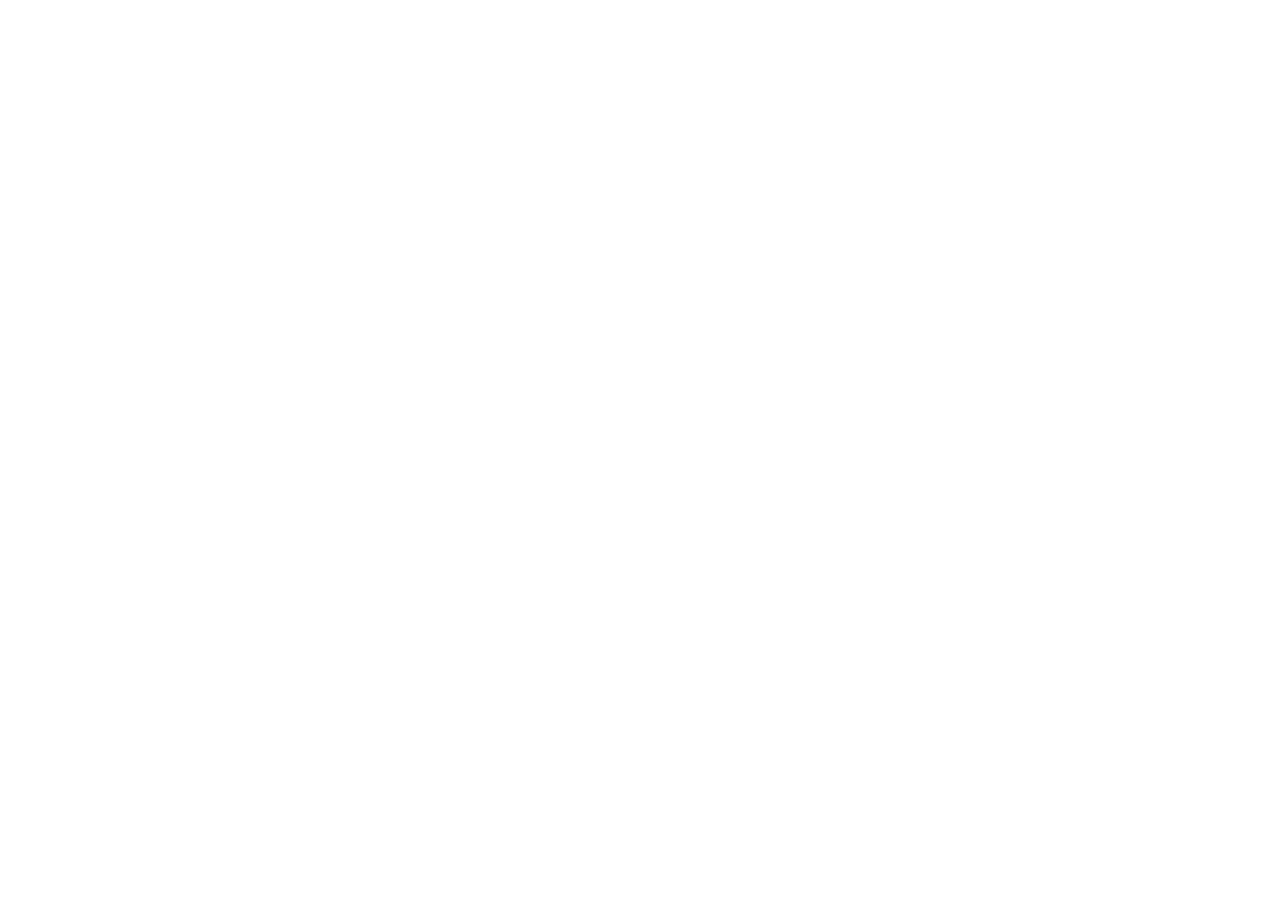
==== commit 607c9df5: "Update analysis.html" ====
--- a/analysis.html
+++ b/analysis.html
@@ -21,8 +21,7 @@
 	</head>
 	<body>
 		<div>
-			<h1>Analysis</h1>
 			<div id="sf-analysis-placeholder"></div>
 		</div>
 	</body>
-</html>+</html>
